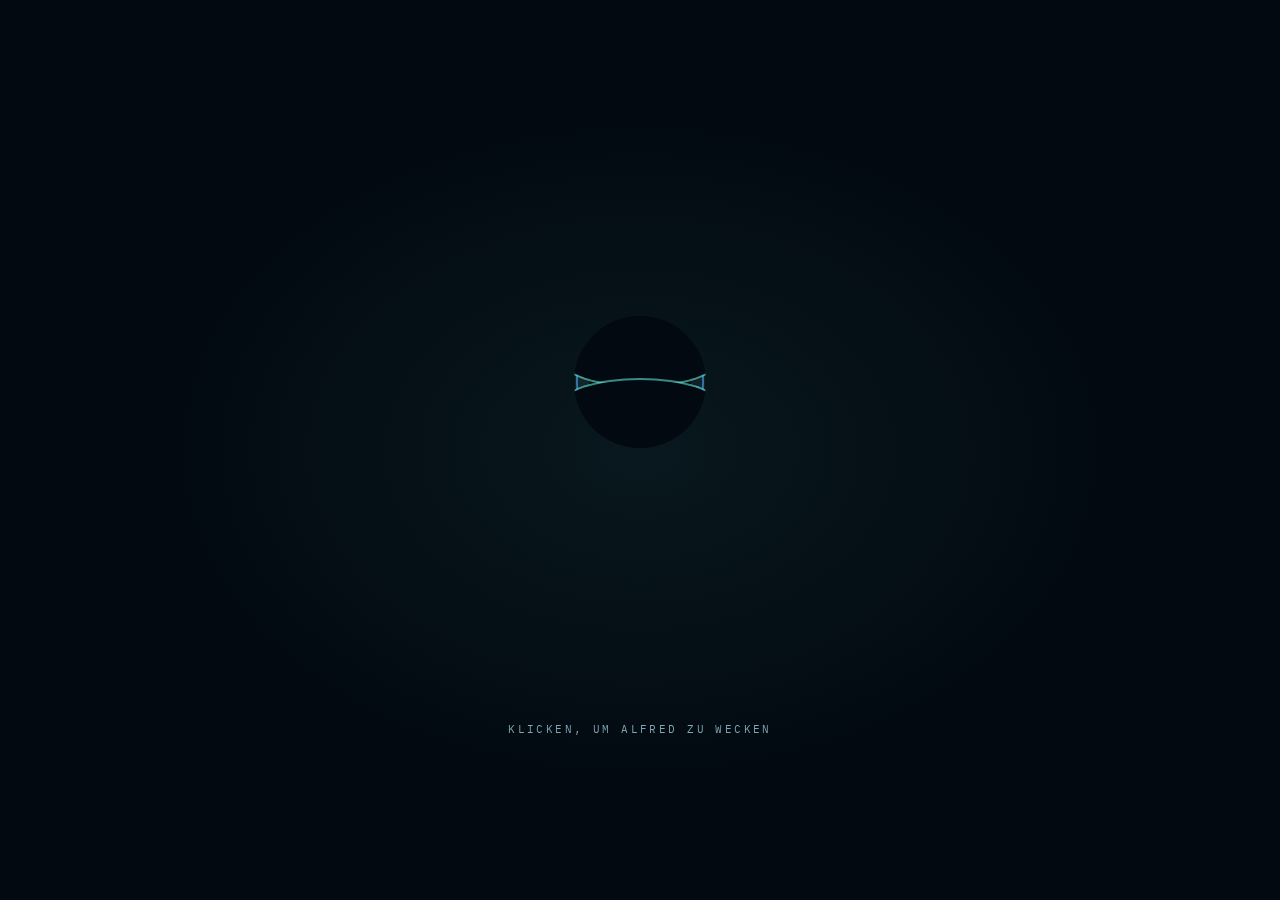
==== index.html @ bedf2b23 "App 2.9: Mails öffnen auf Android in der Gmail-App Co-Authored-By: Claude Opus 5.5 <noreply@anthropi" ====
<!doctype html><html lang="de"><head><meta charset="utf-8"><meta name="viewport" content="width=device-width,initial-scale=1,viewport-fit=cover"><title>Krogstad</title><meta name="theme-color" content="#02070b"><link rel="manifest" href="manifest.webmanifest"><link rel="icon" href="icon-192.png"><link rel="apple-touch-icon" href="icon-192.png"><link rel="preconnect" href="https://fonts.googleapis.com">
<link rel="preconnect" href="https://fonts.gstatic.com" crossorigin>
<link rel="stylesheet" href="https://fonts.googleapis.com/css2?family=Chakra+Petch:wght@500;600;700&family=IBM+Plex+Mono:wght@400;500;600&family=Figtree:wght@400;500;600;700&display=swap">
<style>
/* Layout: HUD "life OS" — sticky command bar, Nexus status core, then numbered panels (01 // …) stacked, two-up on wide screens */
:root{
  --bg:#020910; --panel:#05121C; --panel-2:#071A27; --line:#0F3445; --line-hi:#1F6F86;
  --fg:#D8F6FF; --muted:#7FA6B5; --dim:#3F6675;
  --cyan:#2EE6F5; --amber:#F2B544; --red:#FF5E6C; --violet:#A397FF; --green:#5BE38C; --blue:#3DA5FF;
  --font-display:"Chakra Petch","Arial Narrow",system-ui,sans-serif;
  --font-mono:"IBM Plex Mono",ui-monospace,Consolas,monospace;
  --font-body:"Figtree",system-ui,-apple-system,"Segoe UI",sans-serif;
  color-scheme:dark;
}
*{box-sizing:border-box}
html,body{background:var(--bg)}
body{color:var(--fg);font-family:var(--font-body);font-size:14.5px;line-height:1.45;padding-inline:16px;padding-block:0 56px;
  background:radial-gradient(900px 500px at 50% 8%,rgba(46,230,245,.10),transparent 65%),repeating-linear-gradient(0deg,rgba(46,230,245,.035) 0 1px,transparent 1px 32px),repeating-linear-gradient(90deg,rgba(46,230,245,.035) 0 1px,transparent 1px 32px),var(--bg)}
.wrap{max-width:1080px;margin:0 auto;display:flex;flex-direction:column;gap:18px}
.bar{position:sticky;top:env(safe-area-inset-top,0px);z-index:5;display:flex;align-items:center;gap:14px;padding-block:12px;background:linear-gradient(var(--bg) 70%,transparent);flex-wrap:wrap}
.logo{display:flex;align-items:center;gap:8px;font-family:var(--font-mono);font-size:12px;letter-spacing:.18em;color:var(--muted);text-transform:uppercase}
.logo b{font-family:var(--font-display);color:var(--fg);letter-spacing:.16em;font-size:15px}
.logo i{width:9px;height:9px;border-radius:50%;background:var(--cyan);box-shadow:0 0 10px var(--cyan);display:inline-block}
.nav{display:flex;gap:4px;overflow-x:auto;flex:1 1 auto;min-width:0}
.nav a{font-family:var(--font-mono);font-size:11px;letter-spacing:.14em;text-transform:uppercase;color:var(--muted);text-decoration:none;padding:6px 10px;border:1px solid transparent;border-radius:4px;white-space:nowrap}
.nav a:hover,.nav a:focus-visible{color:var(--fg);border-color:var(--line-hi);outline:none}
#jvOpen{padding-left:6px}.jarvis-btn{font-family:var(--font-mono);font-size:11px;letter-spacing:.16em;text-transform:uppercase;color:var(--cyan);background:rgba(95,225,214,.06);border:1px solid var(--line-hi);border-radius:999px;padding:7px 14px;cursor:pointer;display:flex;align-items:center;gap:8px}
.jarvis-btn i{width:7px;height:7px;border-radius:50%;background:var(--cyan);box-shadow:0 0 8px var(--cyan)}
.jarvis-btn:focus-visible,.btn:focus-visible,.chk:focus-visible{outline:2px solid var(--cyan);outline-offset:2px}
.clock{font-family:var(--font-display);font-size:20px;font-variant-numeric:tabular-nums;color:var(--cyan);margin-left:auto;text-shadow:0 0 10px rgba(46,230,245,.55);display:flex;align-items:center;gap:10px}
.clock small{font-family:var(--font-mono);font-size:10px;letter-spacing:.14em;color:var(--muted);text-shadow:none;text-align:right;line-height:1.2}
.clock big{font-size:30px;line-height:1}

/* Panel with HUD corner brackets */
.panel{position:relative;background:linear-gradient(180deg,rgba(7,26,39,.92),rgba(5,18,28,.92));border:1px solid var(--line);border-radius:4px;padding:16px;min-width:0;box-shadow:inset 0 0 24px rgba(46,230,245,.05),0 0 0 1px rgba(46,230,245,.02)}
.panel::before,.panel::after{content:"";position:absolute;width:16px;height:16px;border-color:var(--cyan);border-style:solid;pointer-events:none;opacity:.7}
.panel::before{top:-1px;left:-1px;border-width:1px 0 0 1px}
.panel::after{bottom:-1px;right:-1px;border-width:0 1px 1px 0}
.ph{display:flex;justify-content:space-between;align-items:baseline;gap:10px;margin-bottom:12px;flex-wrap:wrap}
.ph h2{margin:0;font-family:var(--font-mono);font-weight:500;font-size:11.5px;letter-spacing:.18em;text-transform:uppercase;color:var(--muted)}
.ph h2 span{color:var(--cyan);text-shadow:0 0 8px rgba(46,230,245,.6)}
.ph .meta{font-family:var(--font-mono);font-size:11px;letter-spacing:.08em;color:var(--dim);text-transform:uppercase}
.grid2{display:grid;grid-template-columns:repeat(2,minmax(0,1fr));gap:18px}
@media (max-width:820px){.grid2{grid-template-columns:1fr}}

/* Nexus */
.nexus{padding:0;overflow:hidden}
.nexus canvas{display:block;width:100%;height:min(520px,70vh)}
.nexus .legend{position:absolute;left:14px;bottom:12px;display:flex;flex-direction:column;gap:4px;font-family:var(--font-mono);font-size:10.5px;color:var(--muted);letter-spacing:.06em}
.nexus .legend div{display:grid;grid-template-columns:78px 80px 34px;align-items:center;gap:8px}
.meter{height:3px;background:var(--line);border-radius:2px;overflow:hidden}.meter b{display:block;height:100%;background:var(--cyan)}
@media (max-width:600px){.nexus .legend,.nexus .tag2{display:none}}
.nexus .tag{position:absolute;top:12px;left:14px;font-family:var(--font-mono);font-size:10.5px;letter-spacing:.16em;color:var(--dim);text-transform:uppercase}
.nexus .tag2{position:absolute;top:12px;right:14px;font-family:var(--font-mono);font-size:10.5px;letter-spacing:.12em;color:var(--dim);text-transform:uppercase;text-align:right}

/* Day */
.daynav{display:flex;gap:6px;overflow-x:auto;margin-bottom:12px}
.daynav button{flex:0 0 auto;font-family:var(--font-mono);font-size:11px;letter-spacing:.08em;border:1px solid var(--line);background:transparent;color:var(--muted);border-radius:4px;padding:5px 10px;cursor:pointer}
.daynav button[aria-pressed="true"]{color:var(--bg);background:var(--cyan);border-color:var(--cyan)}
.stats{display:grid;grid-template-columns:repeat(3,minmax(0,1fr));gap:8px;margin-bottom:12px}
.stat{border:1px solid var(--line);border-radius:4px;padding:8px 10px;min-width:0}
.stat .k{font-family:var(--font-mono);font-size:10px;letter-spacing:.14em;text-transform:uppercase;color:var(--dim)}
.stat .v{font-family:var(--font-display);font-size:22px;font-weight:600;font-variant-numeric:tabular-nums;white-space:nowrap;overflow:hidden;text-overflow:ellipsis}
.tl{list-style:none;margin:0;padding:0}
.tl li{display:grid;grid-template-columns:52px 10px minmax(0,1fr);gap:10px;position:relative}
.tl .t{font-family:var(--font-mono);font-size:12.5px;font-variant-numeric:tabular-nums;text-align:right;padding-top:9px;color:var(--fg)}
.tl .t span{display:block;color:var(--dim);font-size:11px}
.tl .r{position:relative}.tl .r::before{content:"";position:absolute;left:4px;top:0;bottom:0;width:1px;background:var(--line)}
.tl .r i{position:absolute;left:0;top:13px;width:9px;height:9px;border-radius:2px;transform:rotate(45deg);background:var(--c)}
.tl .c{margin:3px 0;padding:7px 10px;border:1px solid var(--line);border-left:2px solid var(--c);border-radius:4px;background:rgba(255,255,255,.015);min-width:0}
.tl .c b{font-weight:600}.tl .c div{font-size:12.5px;color:var(--muted)}
.tl li.past{opacity:.42}.tl li.off b{text-decoration:line-through;text-decoration-color:var(--red)}.tl li.off .c{opacity:.55}.tl li.sick .c{border-color:var(--red)}
.act{margin-top:8px;display:flex;flex-direction:column;gap:6px;border:1px solid var(--line,#1d3a44);border-left:2px solid var(--red);padding:8px 10px;background:rgba(255,80,80,.04);font-size:13px}.act .row-btns{display:flex;flex-wrap:wrap;gap:6px}.act input,.act textarea{width:100%;box-sizing:border-box;background:transparent;color:inherit;border:1px solid var(--line,#1d3a44);padding:6px;font:inherit}.act textarea{min-height:110px}.act .ast{opacity:.75;font-size:12px}.daybar{display:flex;flex-wrap:wrap;gap:8px;align-items:center;margin:10px 0}.daybar .badge{font-size:12px;letter-spacing:.08em;text-transform:uppercase;padding:3px 8px;border:1px solid currentColor}.tl li.now .c{border-color:var(--c);box-shadow:0 0 0 1px var(--c),0 0 18px -6px var(--c)}

/* Lists, todos, habits */
.cols{display:grid;grid-template-columns:repeat(3,minmax(0,1fr));gap:10px}
@media (max-width:640px){.cols{grid-template-columns:1fr}}
.colh{font-family:var(--font-mono);font-size:10.5px;letter-spacing:.14em;text-transform:uppercase;margin-bottom:6px;display:flex;align-items:center;gap:6px;color:var(--muted)}
.colh i{width:7px;height:7px;border-radius:50%;background:var(--c)}
.item{display:flex;gap:10px;align-items:flex-start;border:1px solid var(--line);border-left:2px solid var(--c,var(--line));border-radius:4px;padding:8px 10px;margin-bottom:6px;min-width:0}
.item .b{min-width:0;flex:1}.item .b div+div{font-size:12px;color:var(--muted)}
.item.done .b{opacity:.45;text-decoration:line-through}
.chk{flex:0 0 auto;width:18px;height:18px;border:1px solid var(--line-hi);border-radius:3px;background:transparent;cursor:pointer;display:grid;place-items:center;color:var(--bg);padding:0;margin-top:1px}
.chk[aria-checked="true"]{background:var(--green);border-color:var(--green)}
.chk[aria-checked="true"]::after{content:"";width:8px;height:4px;border:2px solid var(--bg);border-top:0;border-right:0;transform:rotate(-45deg) translate(1px,-1px)}
.empty{font-family:var(--font-mono);font-size:11.5px;color:var(--dim);border:1px dashed var(--line);border-radius:4px;padding:10px;text-align:center}
.st{flex:0 0 auto;font-family:var(--font-mono);font-size:10px;letter-spacing:.1em;text-transform:uppercase;padding:2px 7px;border-radius:3px;border:1px solid currentColor;margin-top:1px}
.st.offen{color:var(--muted)}.st.arbeit{color:var(--blue)}.st.du{color:var(--amber)}.st.fertig{color:var(--green)}
.prog{height:4px;background:var(--line);border-radius:2px;overflow:hidden;margin:6px 0 10px}.prog b{display:block;height:100%;background:var(--green);box-shadow:0 0 10px var(--green)}

/* Calendar */
.cal{display:grid;grid-template-columns:minmax(0,1.4fr) minmax(0,1fr);gap:16px}
@media (max-width:820px){.cal{grid-template-columns:1fr}}
.month{display:grid;grid-template-columns:repeat(7,minmax(0,1fr));gap:4px}
.month .dh{font-family:var(--font-mono);font-size:10px;letter-spacing:.12em;color:var(--dim);text-align:center;padding-bottom:2px}
.month .d{min-height:46px;border:1px solid var(--line);border-radius:3px;padding:3px 4px;font-family:var(--font-mono);font-size:10.5px;color:var(--muted);min-width:0;overflow:hidden}
.month .d.out{opacity:.3}.month .d.today{border-color:var(--cyan);box-shadow:inset 0 0 0 1px var(--cyan);color:var(--fg)}
.month .d .e{display:block;margin-top:2px;height:4px;border-radius:2px;background:var(--c)}
.mnav{display:flex;align-items:center;gap:6px;font-family:var(--font-mono);font-size:11px;letter-spacing:.14em;color:var(--fg);text-transform:uppercase}
.btn{font-family:var(--font-mono);font-size:11px;background:transparent;color:var(--muted);border:1px solid var(--line);border-radius:4px;padding:4px 9px;cursor:pointer}
.ww .item b{font-family:var(--font-mono);font-size:11.5px;color:var(--cyan);font-weight:500;display:block}

/* YouTube */
.wrap[hidden],.lock[hidden]{display:none!important}
.lock{position:fixed;inset:0;z-index:50;display:flex;align-items:center;justify-content:center;padding:16px;background:radial-gradient(ellipse at center,rgba(95,225,214,.08),transparent 60%),var(--bg,#02070b)}
.lock form{width:min(380px,100%);display:flex;flex-direction:column;gap:12px;border:1px solid var(--line-hi);padding:26px 22px;background:rgba(5,20,26,.85);position:relative}
.lock .ring{width:86px;height:86px;margin:0 auto 6px;border-radius:50%;border:2px dashed var(--cyan);animation:spin 14s linear infinite;box-shadow:0 0 30px -8px var(--cyan)}
@keyframes spin{to{transform:rotate(360deg)}}@media (prefers-reduced-motion:reduce){.lock .ring{animation:none}}
.lock h1{font-family:var(--font-mono);font-size:12px;letter-spacing:.22em;text-transform:uppercase;color:var(--cyan);margin:0;text-align:center;font-weight:500}
.lock p{margin:0;text-align:center;font-size:14px;opacity:.85}
.lock input{background:transparent;border:1px solid var(--line-hi);color:inherit;padding:10px 12px;font:inherit;font-size:16px;letter-spacing:.1em}
.lock input:focus{outline:none;border-color:var(--cyan);box-shadow:0 0 0 1px var(--cyan)}
.lock label{font-size:12px;opacity:.8;display:flex;flex-direction:column;gap:4px}#lockQ[hidden]{display:none!important}
.lock .lmsg{min-height:1.2em;font-size:12px;text-align:center;color:var(--red)}
.lock .jarvis-btn{justify-content:center}
.ar-top{display:grid;grid-template-columns:repeat(4,minmax(0,1fr));gap:10px;margin-bottom:14px}@media (max-width:640px){.ar-top{grid-template-columns:repeat(2,minmax(0,1fr))}}
.ar-tab{width:100%;border-collapse:collapse;font-size:13px}.ar-tab th{text-align:left;font-family:var(--font-mono);font-size:10px;letter-spacing:.12em;text-transform:uppercase;color:var(--muted);font-weight:500;padding:6px 8px;border-bottom:1px solid var(--line-hi)}
.ar-tab td{padding:7px 8px;border-bottom:1px solid var(--line);vertical-align:top}.ar-tab td.n{font-family:var(--font-mono);text-align:right;white-space:nowrap}.ar-tab .up{color:var(--green)}.ar-tab .dn{color:var(--red)}
.ar-tab tr.sh td{opacity:.55}.ar-wrap{overflow-x:auto}.ar-tr{display:flex;flex-direction:column;gap:4px;margin-top:10px;font-size:12.5px}.ar-tr div{border-left:2px solid var(--c);padding:3px 8px}
.ar-tr small{font-family:var(--font-mono);color:var(--muted);margin-right:6px}
.vids{margin-top:18px;display:flex;flex-direction:column;gap:14px}
.trend{display:grid;grid-template-columns:repeat(3,minmax(0,1fr));gap:10px}
@media (max-width:640px){.trend{grid-template-columns:1fr}}
.trend a{display:block;border:1px solid var(--line);border-left:2px solid var(--c);padding:10px 12px;color:inherit;text-decoration:none;background:rgba(255,255,255,.015)}
.trend a:hover{border-color:var(--c)}.trend b{display:block;font-size:14px;margin:4px 0 6px;line-height:1.3}
.trend .kp{font-family:var(--font-mono);font-size:11px;letter-spacing:.08em;color:var(--c)}
.fmt{display:grid;grid-template-columns:repeat(2,minmax(0,1fr));gap:10px}
.vfilter{display:flex;flex-wrap:wrap;gap:6px;align-items:center}
.vfilter button[aria-pressed="true"]{border-color:var(--cyan);color:var(--cyan)}
.vlist{display:flex;flex-direction:column;gap:4px;list-style:none;margin:0;padding:0}
.vlist li a{display:grid;grid-template-columns:minmax(0,1fr) 92px;gap:4px 12px;align-items:center;padding:6px 8px;color:inherit;text-decoration:none;border:1px solid transparent}
.vlist li a:hover{border-color:var(--line)}
.vlist .vt{font-size:13px;white-space:nowrap;overflow:hidden;text-overflow:ellipsis}
.vlist .vn{font-family:var(--font-mono);font-size:12px;text-align:right}
.vlist .vb{grid-column:1/-1;height:4px;background:rgba(255,255,255,.05);position:relative}
.vlist .vb i{position:absolute;left:0;top:0;bottom:0;background:var(--c)}
.vlist .vm{grid-column:1/-1;font-size:11px;opacity:.6;font-family:var(--font-mono);letter-spacing:.04em}
.yt{display:grid;grid-template-columns:repeat(4,minmax(0,1fr));gap:10px}
@media (max-width:640px){.yt{grid-template-columns:repeat(2,minmax(0,1fr))}}
.big{font-family:var(--font-display);font-size:28px;font-weight:600;font-variant-numeric:tabular-nums;line-height:1.1}
.up{color:var(--green)}
.spark{width:100%;height:120px;display:block;margin-top:10px}
.nc{display:flex;flex-direction:column;gap:6px}
.nc p{margin:0;color:var(--muted);font-size:13px}

/* Alfred */
.jv{position:fixed;inset:auto 16px calc(16px + env(safe-area-inset-bottom,0px)) auto;width:min(420px,calc(100vw - 32px));z-index:10;display:flex;flex-direction:column;max-height:min(560px,75vh)}
.jv[hidden]{display:none}
.jv .log{overflow-y:auto;display:flex;flex-direction:column;gap:8px;margin-bottom:10px;min-height:60px}
.msg{font-size:13.5px;padding:8px 10px;border-radius:4px;border:1px solid var(--line);white-space:pre-wrap}
.msg.me{align-self:flex-end;border-color:var(--line-hi);background:rgba(95,225,214,.06)}
.msg.ai{border-left:2px solid var(--cyan)}
.jv form{display:flex;gap:8px}
.jv input{flex:1;min-width:0;font:inherit;background:var(--bg);color:var(--fg);border:1px solid var(--line-hi);border-radius:4px;padding:8px 10px}
.note{font-family:var(--font-mono);font-size:10.5px;color:var(--dim);letter-spacing:.04em}
@media (prefers-reduced-motion:reduce){*{animation:none!important;transition:none!important}}

.logo{text-decoration:none}
.nav a[aria-current="page"]{color:var(--cyan);border-color:var(--line-hi);background:rgba(46,230,245,.06)}
.view{display:flex;flex-direction:column;gap:18px}
section.view{display:block}
.view.grid2{display:grid}
.nexus canvas{cursor:grab;touch-action:none}
.nexus canvas:focus-visible{outline:2px solid var(--cyan);outline-offset:-2px}
.nexus .hint{position:absolute;right:14px;bottom:12px;font-family:var(--font-mono);font-size:10px;letter-spacing:.12em;color:var(--dim);text-transform:uppercase}
.eye{display:block;flex:none}.briefrow{display:flex;gap:16px;align-items:flex-start}.jvhead{display:flex;align-items:center;gap:10px}
.brief .brieftext{font-size:15.5px;line-height:1.6;white-space:pre-wrap;max-width:68ch;border-left:2px solid var(--cyan);padding-left:14px;text-shadow:0 0 18px rgba(46,230,245,.08)}
.row-btns{display:flex;gap:8px;flex-wrap:wrap;align-items:center;margin-top:10px}
a.btn{text-decoration:none;display:inline-block}
.quick{display:grid;grid-template-columns:repeat(4,minmax(0,1fr));gap:10px}
@media (max-width:640px){.quick{grid-template-columns:repeat(2,minmax(0,1fr))}}
.tile{position:relative;display:block;text-decoration:none;color:var(--fg);border:1px solid var(--line);border-radius:4px;padding:10px 12px;background:rgba(7,26,39,.85);min-width:0}
.tile:hover,.tile:focus-visible{border-color:var(--cyan);outline:none;box-shadow:0 0 16px -6px var(--cyan)}
.tile .k{font-family:var(--font-mono);font-size:10px;letter-spacing:.14em;text-transform:uppercase;color:var(--dim)}
.tile .v{font-family:var(--font-display);font-size:18px;font-weight:600;white-space:nowrap;overflow:hidden;text-overflow:ellipsis}
.mail .b b{font-family:var(--font-mono);font-size:11.5px;color:var(--cyan);font-weight:500;display:block}
.mail .subj{color:var(--fg)!important;font-weight:600;font-size:14px!important}
.draft{margin-top:10px}
.draft textarea{width:100%;font:inherit;font-size:13.5px;background:var(--bg);color:var(--fg);border:1px solid var(--line-hi);border-radius:4px;padding:8px 10px;resize:vertical}
.btn:disabled,.jarvis-btn:disabled{opacity:.5;cursor:default}

.nexus .hint{display:flex;align-items:center;gap:8px}
/* ===== Leben: Symbole, Animationen, Alfred-Leiste ===== */
html{overflow-x:clip}
.ico{width:16px;height:16px;flex:none;vertical-align:-3px}
.nav a{display:inline-flex;align-items:center;gap:7px}.nav a .ni{width:14px;height:14px;opacity:.75}.nav a[aria-current="page"] .ni{opacity:1;filter:drop-shadow(0 0 4px var(--cyan))}
.ph h2 .hi{width:15px;height:15px;color:var(--cyan);margin:0 4px;vertical-align:-2px;filter:drop-shadow(0 0 4px rgba(46,230,245,.5))}
/* Kopfzeile: fliessend über die ganze Breite statt Block */
.bar{background:none!important;isolation:isolate}
.bar::before{content:"";position:absolute;inset:0 -100vw;z-index:-1;background:linear-gradient(180deg,rgba(2,8,13,.97),rgba(3,12,18,.9));-webkit-backdrop-filter:blur(12px);backdrop-filter:blur(12px);border-bottom:1px solid rgba(46,230,245,.14);box-shadow:0 10px 30px -18px rgba(46,230,245,.35)}
.bar::after{content:"";position:absolute;left:-100vw;right:-100vw;bottom:-1px;height:1px;background:linear-gradient(90deg,transparent,rgba(46,230,245,.55) 30%,rgba(46,230,245,.55) 70%,transparent);opacity:.6;animation:barscan 9s ease-in-out infinite}
@keyframes barscan{0%,100%{opacity:.25}50%{opacity:.75}}
/* Tagesplan-Bilder */
.tl .c.has-illu{position:relative;padding-right:66px}
.illu{position:absolute;right:10px;top:50%;transform:translateY(-50%);width:46px;height:38px;color:var(--c,var(--cyan));opacity:.8;overflow:visible}
.tl li.past .illu *{animation-play-state:paused!important}
.illu .zz text{animation:zz 3s ease-in-out infinite;opacity:0}.illu .z2{animation-delay:.6s!important}.illu .z3{animation-delay:1.2s!important}
@keyframes zz{0%{opacity:0;transform:translate(0,4px)}30%{opacity:1}100%{opacity:0;transform:translate(4px,-6px)}}
.illu .arm{transform-origin:13px 17px;animation:type .45s ease-in-out infinite alternate}@keyframes type{to{transform:rotate(9deg)}}
.illu .code{stroke-dasharray:10;animation:code 1.6s linear infinite}@keyframes code{from{stroke-dashoffset:20}to{stroke-dashoffset:0}}
.illu .lift{transform-origin:24px 20px;animation:lift 1.4s ease-in-out infinite}@keyframes lift{0%,100%{transform:scaleY(1)}50%{transform:scaleY(.62)}}
.illu .rise{animation:rise 3.2s ease-in-out infinite}@keyframes rise{0%,100%{transform:translateY(3px)}50%{transform:translateY(-3px)}}
.illu .steam{animation:steam 2.4s ease-in-out infinite;opacity:.2}.illu .s2{animation-delay:.5s!important}.illu .s3{animation-delay:1s!important}@keyframes steam{50%{opacity:1;transform:translateY(-2px)}}
.illu .ride{animation:ride .5s ease-in-out infinite alternate}@keyframes ride{to{transform:translateY(-1px)}}
.illu .rail,.illu .road{stroke-dasharray:4 6;animation:road .6s linear infinite}@keyframes road{to{stroke-dashoffset:-10}}
.illu .tassel{transform-origin:42px 15px;animation:tassel 2.2s ease-in-out infinite}@keyframes tassel{50%{transform:rotate(14deg)}}
.illu .pulse{stroke-dasharray:40;animation:pulse 1.8s linear infinite}@keyframes pulse{from{stroke-dashoffset:40}to{stroke-dashoffset:-40}}
.illu .page{transform-origin:24px 10px;animation:page 3s ease-in-out infinite}@keyframes page{50%{transform:scaleX(-1)}}
.illu .merc{stroke-dasharray:14;animation:merc 2.4s ease-in-out infinite;color:var(--red)}@keyframes merc{0%,100%{stroke-dashoffset:9}50%{stroke-dashoffset:0}}
.illu .tw{animation:tw 1.8s ease-in-out infinite}.illu .t2{animation-delay:.9s!important}@keyframes tw{50%{opacity:.25;transform:scale(.9)}}
.illu .dot{animation:dot 2s ease-in-out infinite}@keyframes dot{50%{opacity:.3}}
.illu.big{position:static;transform:none;width:120px;height:60px;display:block;margin:0 auto 10px}
.illu .wave{stroke-dasharray:6 4;animation:road 1s linear infinite;opacity:.6}.illu .oar{transform-origin:46px 22px;animation:oar 1.8s ease-in-out infinite}@keyframes oar{50%{transform:rotate(-22deg)}}
.empty.empty-illu{text-align:center;color:var(--cyan)}
/* To-do-Symbole */
.item .ti{width:18px;height:18px;color:var(--c,var(--cyan));margin-top:2px;opacity:.9}
/* Bots als Tiere */
.pet{display:inline-block;position:relative;font-size:17px;margin-right:6px;line-height:1;vertical-align:-2px}
.pet.happy{animation:hop 1.1s ease-in-out infinite}.pet.sad{animation:droop 2.6s ease-in-out infinite;filter:saturate(.6)}.pet.calm{animation:breathe2 3.4s ease-in-out infinite}
.pet .fx{position:absolute;font-style:normal;font-size:10px;right:-7px;top:-6px}.pet.sad .fx{animation:drop 1.6s ease-in infinite}
@keyframes hop{0%,100%{transform:translateY(0)}40%{transform:translateY(-4px) rotate(-6deg)}60%{transform:translateY(0) rotate(4deg)}}
@keyframes droop{0%,100%{transform:rotate(0)}50%{transform:rotate(-8deg) translateY(1px)}}
@keyframes breathe2{50%{transform:scale(1.06)}}
@keyframes drop{0%{transform:translateY(0);opacity:1}100%{transform:translateY(8px);opacity:0}}
.pet.big{font-size:26px;margin:0}
/* YouTube-Knöpfe */
.ytbtns{margin:0 0 12px}.ytgo{display:inline-flex;gap:8px;text-decoration:none}.ytgo .ico{color:var(--red)}
/* Alfred-Leiste rechts */
.side{display:none}
@media (min-width:1180px){
 .wrap{max-width:1580px;padding-left:28px;padding-right:388px;box-sizing:border-box}
 .bar{margin-right:-360px}
 .side{display:flex;flex-direction:column;gap:12px;position:fixed;top:86px;right:max(24px,calc((100vw - 1580px)/2 + 24px));width:336px;max-height:calc(100vh - 116px);overflow-y:auto;padding-bottom:12px;z-index:3}
 body[data-view="home"] .wrap{padding-right:28px}body[data-view="home"] .side{display:none}body[data-view="home"] .bar{margin-right:0}
}
.logo{font-size:0!important;gap:8px}.logo b{font-size:15px}
@media (min-width:1180px){.bar{flex-wrap:nowrap!important}.nav a{padding:6px 8px}.bar .nav{flex:1 1 auto;min-width:0}.bar .clock{flex:none}#jvOpen{flex:none;padding:7px 12px}#lockNow{flex:none}
 .nexus canvas{height:min(700px,72vh)!important}}
.ar-tab td:nth-child(2){white-space:nowrap}
@media (max-width:600px){.ar-top .v{font-size:17px!important;white-space:normal!important}}
.s-top{display:flex;align-items:center;gap:14px;padding:14px;border:1px solid var(--line-hi);border-radius:6px;background:radial-gradient(ellipse at 20% 50%,rgba(46,230,245,.12),transparent 70%),rgba(5,18,28,.92);cursor:pointer;transition:box-shadow .3s}
.s-top:hover{box-shadow:0 0 24px -8px var(--cyan)}
.s-k{font-family:var(--font-mono);font-size:10px;letter-spacing:.18em;text-transform:uppercase;color:var(--muted)}
.s-g{font-family:var(--font-display);font-size:17px;color:var(--fg)}
.s-v{font-family:var(--font-display);font-size:16px;color:var(--fg);line-height:1.25}
.s-n{font-size:12px;color:var(--muted)}
.s-next{position:relative;display:flex;align-items:center;gap:12px;padding:12px 14px;border:1px solid var(--line);border-left:2px solid var(--cyan);border-radius:6px;background:rgba(5,18,28,.85);text-decoration:none;color:inherit}
.s-next .illu{position:static;transform:none;width:52px;height:42px;color:var(--cyan)}
.s-grid{display:grid;grid-template-columns:1fr 1fr;gap:10px}
.s-card{display:flex;align-items:center;gap:10px;padding:11px;border:1px solid var(--line);border-radius:6px;background:rgba(5,18,28,.85);text-decoration:none;color:inherit;transition:border-color .2s,transform .2s}
.s-card:hover{border-color:var(--line-hi);transform:translateY(-1px)}
.s-card .ring{width:34px;height:34px;flex:none}.s-card .s-v{font-size:14px}.s-card .s-ico{width:26px;height:26px;color:var(--cyan)}
.s-week{padding:12px;border:1px solid var(--line);border-radius:6px;background:rgba(5,18,28,.85)}
.s-days{display:grid;grid-template-columns:repeat(7,1fr);gap:4px;margin-top:8px}
.s-day{display:flex;flex-direction:column;align-items:center;gap:2px;padding:6px 0;border:1px solid transparent;border-radius:5px;text-decoration:none;color:var(--fg)}
.s-day small{font-family:var(--font-mono);font-size:9.5px;color:var(--muted)}.s-day b{font-family:var(--font-display);font-size:15px}
.s-day.on{border-color:var(--cyan);box-shadow:0 0 12px -6px var(--cyan)}.s-day.free b{color:var(--green)}
.s-day .dots{display:flex;gap:2px;min-height:5px}.s-day .dots i{width:5px;height:5px;border-radius:50%}
.s-ask{justify-content:center;display:flex;gap:8px}
@media (prefers-reduced-motion:reduce){.illu *,.pet,.bar::after{animation:none!important}}
</style><style>
html,body{overscroll-behavior-y:none;overflow-x:hidden}
@media (max-width:820px){.bar::before,.bar::after{left:0!important;right:0!important}}
#stand .gbtn{margin-left:8px;padding:3px 10px;font-size:10.5px}#stand .gl{color:var(--green)}
#gBox input{background:transparent;border:1px solid var(--line-hi);color:inherit;padding:9px 10px;font-size:14px}
[hidden]{display:none!important}
.pwmask{-webkit-text-security:disc;text-security:disc}
.lock input{background:transparent;border:1px solid var(--line-hi);color:inherit;padding:10px 12px;font:inherit;font-size:16px}
#keyBox input,#jvKey input{background:transparent;border:1px solid var(--line-hi);color:inherit;padding:9px 10px;font-size:16px}
#jvKey{margin:0 0 10px}
.bar{background:rgba(2,7,11,.94);-webkit-backdrop-filter:blur(10px);backdrop-filter:blur(10px);border-bottom:1px solid var(--line);box-shadow:0 8px 18px -10px rgba(0,0,0,.8)}
.jv{background:var(--bg,#02070b);box-shadow:0 0 0 1px var(--line-hi),0 18px 60px rgba(0,0,0,.7)}
@media (max-width:600px){
 .bar{gap:8px;padding-block:8px}
 .ar-top .v{font-size:19px;white-space:nowrap}
 .stats .v{font-size:17px;white-space:normal;overflow:visible;text-overflow:clip;line-height:1.2}
 .ar-top{grid-template-columns:repeat(2,minmax(0,1fr))}
 .ar-tab{font-size:12.5px}.ar-tab td,.ar-tab th{padding:7px 5px}
 .ar-tab td b{white-space:nowrap}
 .ar-wrap{overflow-x:auto;-webkit-overflow-scrolling:touch}
}
/* Scrollbalken im Krogstad-Stil */
*{scrollbar-width:thin;scrollbar-color:rgba(95,225,214,.45) transparent}
::-webkit-scrollbar{width:6px;height:4px}
::-webkit-scrollbar-track{background:transparent}
::-webkit-scrollbar-thumb{background:linear-gradient(180deg,rgba(95,225,214,.55),rgba(70,175,255,.35));border-radius:6px;box-shadow:0 0 6px rgba(95,225,214,.5)}
::-webkit-scrollbar-thumb:hover{background:var(--cyan)}
::-webkit-scrollbar-corner{background:transparent}
.nav,.daynav,.vfilter{scrollbar-width:none}.nav::-webkit-scrollbar,.daynav::-webkit-scrollbar,.vfilter::-webkit-scrollbar{display:none}
.ar-wrap{scrollbar-width:thin}
/* Start-Animation */
.splash{position:fixed;inset:0;z-index:80;display:flex;flex-direction:column;align-items:center;justify-content:center;gap:14px;background:radial-gradient(ellipse at center,rgba(95,225,214,.07),transparent 55%),var(--bg,#02070b);transition:opacity .6s ease,filter .6s ease;cursor:pointer}
.splash.out{opacity:0;filter:blur(6px);pointer-events:none}
.sp-eye{position:relative;width:132px;height:132px;border-radius:50%;overflow:hidden;filter:drop-shadow(0 0 0 transparent);transition:filter 1.2s ease}
.splash.open .sp-eye{filter:drop-shadow(0 0 22px rgba(95,225,214,.45))}
.sp-eye .lid{position:absolute;left:-10%;width:120%;height:52%;background:var(--bg,#02070b);transition:transform 1s cubic-bezier(.65,0,.25,1)}
.sp-eye .lid.top{top:0;border-radius:0 0 50% 50%/0 0 38% 38%;transform-origin:top;box-shadow:0 2px 0 rgba(95,225,214,.6)}
.sp-eye .lid.bot{bottom:0;border-radius:50% 50% 0 0/38% 38% 0 0;transform-origin:bottom;box-shadow:0 -2px 0 rgba(95,225,214,.6)}
.splash.open .lid.top{transform:translateY(-100%)}.splash.open .lid.bot{transform:translateY(100%)}
.sp-title{font-family:var(--font-display);font-size:30px;letter-spacing:.42em;color:var(--fg);margin-left:.42em;opacity:0;transform:translateY(8px);transition:all .8s ease;text-shadow:0 0 18px rgba(95,225,214,.35)}
.sp-by{font-family:var(--font-mono);font-size:11px;letter-spacing:.22em;text-transform:uppercase;color:var(--muted);opacity:0;transition:opacity .8s ease}
.sp-hello{min-height:1.4em;font-family:var(--font-mono);font-size:14px;letter-spacing:.08em;color:var(--cyan);margin-top:14px}
.splash.t1 .sp-title{opacity:1;transform:none;letter-spacing:.3em;margin-left:.3em}.splash.t2 .sp-by{opacity:1}
/* Kopfzeile Handy */
.mright{display:none}
.mmenu[hidden]{display:none!important}
@media (max-width:820px){
 .bar{flex-wrap:nowrap;justify-content:space-between;padding-block:10px;margin-inline:calc(50% - 50vw);padding-inline:calc(50vw - 50% + 2px);margin-top:calc(-1 * env(safe-area-inset-top,0px));padding-top:calc(10px + env(safe-area-inset-top,0px));border-radius:0}
 .bar .nav,.bar .clock,#jvOpen,#lockNow{display:none!important}
 .logo{font-size:0;gap:8px}.logo b{font-size:15px}
 .mright{display:flex;align-items:center;gap:10px}
 .mclock{display:flex;flex-direction:column;align-items:flex-end;line-height:1.05;font-family:var(--font-mono)}
 .mclock small{white-space:nowrap;font-size:9.5px;letter-spacing:.14em;color:var(--muted);text-transform:uppercase}
 .mclock b{font-family:var(--font-display);font-size:19px;color:var(--cyan);text-shadow:0 0 10px rgba(95,225,214,.45);font-weight:600}
}
.mbtn{width:42px;height:42px;border-radius:50%;border:1px solid var(--line-hi);background:rgba(95,225,214,.06);display:grid;place-items:center;padding:0;cursor:pointer}
.burger{display:flex;flex-direction:column;justify-content:center;align-items:center;gap:4px}
.burger i{display:block;width:16px;height:1.5px;background:var(--cyan);transition:transform .25s ease,opacity .2s}
.burger.x i:nth-child(1){transform:translateY(5.5px) rotate(45deg)}.burger.x i:nth-child(2){opacity:0}.burger.x i:nth-child(3){transform:translateY(-5.5px) rotate(-45deg)}
/* Menü über den ganzen Bildschirm */
.mmenu{position:fixed;inset:0;z-index:70;display:flex;flex-direction:column;gap:14px;padding:calc(12px + env(safe-area-inset-top,0px)) 18px calc(18px + env(safe-area-inset-bottom,0px));overflow-y:auto;
 background:radial-gradient(ellipse at 50% 0%,rgba(95,225,214,.10),transparent 60%),var(--bg,#02070b);opacity:0;transform:scale(1.03);transition:opacity .25s ease,transform .25s ease}
.mmenu.on{opacity:1;transform:none}
.mhead{display:flex;align-items:center;justify-content:space-between;padding-bottom:6px;border-bottom:1px solid var(--line)}
.mlogo{display:flex;align-items:center;gap:8px}.mlogo b{font-family:var(--font-display);letter-spacing:.16em;font-size:15px;color:var(--fg)}
.mgrid{display:grid;grid-template-columns:1fr 1fr;gap:10px;flex:1;align-content:start}
.mgrid a{display:flex;flex-direction:column;justify-content:space-between;gap:14px;min-height:84px;padding:14px;border:1px solid var(--line);color:var(--fg);text-decoration:none;font-family:var(--font-mono);font-size:13px;letter-spacing:.16em;text-transform:uppercase;background:rgba(95,225,214,.03);transition:border-color .2s,background .2s}
.mgrid a small{color:var(--muted);font-size:10.5px}
.mgrid .mt{display:flex;justify-content:space-between;align-items:center}.mgrid .mi{width:24px;height:24px;color:var(--cyan);opacity:.85}
.mgrid a:active{background:rgba(95,225,214,.12)}
.mgrid a[aria-current=page]{border-color:var(--cyan);color:var(--cyan);box-shadow:inset 3px 0 0 var(--cyan),0 0 18px -8px var(--cyan)}
.mgrid a.malfred{border-color:var(--line-hi);color:var(--cyan)}
.mrow{display:flex;justify-content:flex-end}
.volbox{display:flex;flex-direction:column;gap:10px;padding:12px 0;border-top:1px solid var(--line)}
.vol{display:grid;grid-template-columns:110px 1fr 48px;align-items:center;gap:10px;font-family:var(--font-mono);font-size:11px;letter-spacing:.14em;text-transform:uppercase;color:var(--muted)}
.vol b{color:var(--cyan);font-weight:500;text-align:right}
.vol input{-webkit-appearance:none;appearance:none;height:3px;background:var(--line-hi);border-radius:3px;outline:none}
.vol input::-webkit-slider-thumb{-webkit-appearance:none;width:18px;height:18px;border-radius:50%;background:var(--bg,#02070b);border:2px solid var(--cyan);box-shadow:0 0 10px var(--cyan)}
.vol input::-moz-range-thumb{width:16px;height:16px;border-radius:50%;background:var(--bg,#02070b);border:2px solid var(--cyan)}
/* Start: Alfred schläft, bis man antippt (nur wenn Ton an) */
.sp-wake{font-family:var(--font-mono);font-size:11px;letter-spacing:.22em;text-transform:uppercase;color:var(--muted);opacity:0;transition:opacity .6s ease;position:absolute;bottom:18%}
.splash.wait .sp-wake{opacity:1;animation:breathe 2.4s ease-in-out infinite}
.splash.wait .sp-eye{animation:breathe 2.4s ease-in-out infinite}

.sp-wake .tw-c{display:none}@media (pointer:fine){.sp-wake .tw-t{display:none}.sp-wake .tw-c{display:inline}}
.vol.fsrow input{justify-self:start;width:20px;height:20px;accent-color:var(--cyan)}
.appver{text-align:center;font-family:var(--font-mono);font-size:9.5px;letter-spacing:.18em;text-transform:uppercase;color:var(--dim,var(--muted));opacity:.7}
@keyframes breathe{0%,100%{opacity:.55}50%{opacity:1}}
</style></head><body>
<div class="splash" id="splash" aria-hidden="true">
  <div class="sp-eye"><canvas class="eye" data-size="132"></canvas><i class="lid top"></i><i class="lid bot"></i></div>
  <div class="sp-title">KROGSTAD</div>
  <div class="sp-by">erschaffen von Kilian Krogstad</div>
  <div class="sp-hello" id="spHello"></div>
  <div class="sp-wake"><span class="tw-t">Antippen</span><span class="tw-c">Klicken</span>, um Alfred zu wecken</div>
</div>
<div class="lock" id="lock"><form id="lockForm" autocomplete="off"><canvas class="eye" id="eyeLock" data-size="104" style="margin:0 auto 4px" aria-hidden="true"></canvas><h1>Alfred · Identifikation</h1><p id="lockTxt">Einen Moment, Sir …</p><input type="text" class="pwmask" id="lockPw" autocomplete="off" autocapitalize="off" autocorrect="off" spellcheck="false" placeholder="Passwort" aria-label="Passwort"><button class="jarvis-btn" type="submit" id="lockBtn"><i></i>Entsperren</button><div class="lmsg" id="lockMsg" role="status"></div></form></div>
<div class="wrap" hidden>
  <div class="bar">
    <a class="logo" href="#home" aria-label="Startseite"><canvas class="eye" data-size="20" aria-hidden="true"></canvas><b>KROGSTAD</b>// OS</a>
    <nav class="nav" id="nav" aria-label="Bereiche">
      <a href="#home">Core</a><a href="#heute">Heute</a><a href="#todos">To-dos</a><a href="#kalender">Kalender</a><a href="#nachrichten">Nachrichten</a><a href="#ziele">Ziele</a><a href="#youtube">YouTube</a><a href="#training">Training</a><a href="#finanzen">Finanzen</a>
    </nav>
    <span class="clock"><span><big id="dnum">--</big></span><small id="dtxt">–</small><span id="clock">--:--</span><small id="dzone">ZÜRICH<br>–</small></span>
    <button class="jarvis-btn" id="jvOpen" type="button"><canvas class="eye" data-size="18" aria-hidden="true"></canvas>Alfred starten</button><button class="btn" id="lockNow" type="button" aria-label="App sperren">Sperren</button>
  </div>
  <p class="note" id="stand" style="margin:0 0 8px">–</p>

  <!-- HOME -->
  <div class="view" data-view="home">
    <section class="panel nexus" aria-label="Core">
      <div class="tag">// Alfred · Core</div>
      <div class="tag2" id="nexusMeta">Kalender · lädt</div>
      <canvas id="nexus" tabindex="0" aria-label="Graph deiner Bereiche und Einträge: Knoten ziehen, Rad oder zwei Finger zoomen, antippen öffnet"></canvas>
      <div class="legend" id="legend"></div>
      <div class="hint">Ziehen · Zoomen · Antippen öffnet <button class="btn" type="button" id="graphReset">Ansicht zurücksetzen</button></div>
    </section>
    <section class="panel brief" aria-labelledby="hb">
      <div class="ph"><h2 id="hb"><span>◆</span> // Alfred · <span style="color:var(--fg)" id="briefKind">Briefing</span></h2><div class="meta" id="briefMeta">–</div></div>
      <div class="briefrow"><canvas class="eye" id="eyeBrief" data-size="56" aria-hidden="true"></canvas><div class="brieftext" id="brief">Einen Moment, Sir …</div></div>
      <div class="row-btns"><button class="btn" type="button" id="briefNew">Neu erstellen</button></div>
    </section>
    <div class="quick" id="quick"></div>
  </div>

  <!-- HEUTE -->
  <section class="panel view" data-view="heute" aria-labelledby="h1">
    <div class="ph"><h2 id="h1"><span>01</span> // Heute · <span style="color:var(--fg)" id="dayName">–</span></h2><div class="meta" id="calState">Kalender lädt</div></div>
    <nav class="daynav" id="daynav" aria-label="Tag wählen"></nav>
    <div class="stats" id="stats"></div>
    <ol class="tl" id="timeline"></ol>
  </section>

  <!-- TODOS -->
  <section class="panel view" data-view="todos" aria-labelledby="h2">
    <div class="ph"><h2 id="h2"><span>02</span> // To-dos</h2><div class="meta" id="todoMeta">–</div></div>
    <div class="cols" id="todoCols"></div>
  </section>

  <!-- KALENDER -->
  <section class="panel view" data-view="kalender" aria-labelledby="h3">
    <div class="ph"><h2 id="h3"><span>03</span> // Kalender</h2>
      <div class="mnav"><button class="btn" type="button" id="mPrev" aria-label="Vorheriger Monat">‹</button><span id="mLabel">–</span><button class="btn" type="button" id="mNext" aria-label="Nächster Monat">›</button></div></div>
    <div class="cal">
      <div class="month" id="month"></div>
      <div class="ww"><div class="colh" style="margin-bottom:8px">Was wann · nächste 30 Tage</div><div id="ww"></div></div>
    </div>
  </section>

  <!-- NACHRICHTEN -->
  <div class="view" data-view="nachrichten">
    <section class="panel" aria-labelledby="h10">
      <div class="ph"><h2 id="h10"><span>04</span> // Gmail · zu beantworten</h2><div class="meta" id="mailMeta">lädt</div></div>
      <div id="mails"></div>
      <p class="note">Ungelesene Mails im Posteingang (ohne Werbung, Social, Updates) der letzten 30 Tage. Stand vom letzten Abgleich (3× täglich). Alfred schreibt auf Wunsch einen Antwort-Entwurf zum Kopieren.</p>
    </section>
    <section class="panel" aria-labelledby="h11">
      <div class="ph"><h2 id="h11"><span>05</span> // Crogstad · contact@crogstad.com</h2><div class="meta" id="cmailMeta">lädt</div></div>
      <div id="cmails"></div>
      <p class="note">Mails an contact@crogstad.com, die Infomaniak an Gmail weiterleitet. Antworten wie bei Gmail als Entwurf.</p>
    </section>
  </div>

  <!-- ZIELE + HABITS -->
  <div class="view grid2" data-view="ziele">
    <section class="panel" aria-labelledby="h4">
      <div class="ph"><h2 id="h4"><span>06</span> // Ziele</h2><div class="meta">diese Woche</div></div>
      <div class="prog"><b id="goalBar" style="width:0%"></b></div>
      <div id="goals"></div>
    </section>
    <section class="panel" aria-labelledby="h5">
      <div class="ph"><h2 id="h5"><span>07</span> // Habits heute</h2><div class="meta" id="habitMeta">0 / 0 erledigt</div></div>
      <div id="habits"></div>
    </section>
    <section class="panel" aria-labelledby="h12">
      <div class="ph"><h2 id="h12"><span>09</span> // Bildschirmzeit</h2><div class="meta">noch nicht verbunden</div></div>
      <div class="item" style="--c:var(--blue)"><div class="b"><div>Bildschirmzeit Samsung</div><div>Android teilt das nicht direkt. Lösung: Wochen-Screenshot aus „Digital Wellbeing“ an Claude, Alfred trägt die Werte ein und vergleicht mit Ihrem Ziel.</div></div></div>
    </section>
    <section class="panel" aria-labelledby="h13">
      <div class="ph"><h2 id="h13"><span>10</span> // Sicherheit, Klang & Alfred</h2><div class="meta">dieses Gerät</div></div>
      <div class="act" style="border-left-color:var(--cyan)" id="keyBox"></div>
      <div class="act" style="border-left-color:var(--green)" id="gBox"></div>
      <p class="note">Sperre nach 5 min im Hintergrund oder 15 min ohne Bedienung. Falsches Passwort: 10 s · 30 s · 1 min · 5 min Wartezeit.</p>
      <div class="volbox" id="volSec"></div>
      <p class="note" id="pendBox"></p>
    </section>
    <section class="panel" aria-labelledby="h6" style="grid-column:1/-1">
      <div class="ph"><h2 id="h6"><span>08</span> // Claude-Aufgaben</h2><div class="meta">Aufträge gibst du im Chat</div></div>
      <div id="tasks"><div class="empty">Noch keine Aufgaben von Claude.</div></div>
    </section>
  </div>

  <!-- YOUTUBE -->
  <section class="panel view" data-view="youtube" aria-labelledby="h7">
    <div class="ph"><h2 id="h7"><span style="color:var(--red)">09</span> // YouTube · MrKrogi</h2><div class="meta" id="ytMeta">–</div></div>
    <div class="yt" id="yt"></div>
    <svg class="spark" id="ytSpark" viewBox="0 0 600 120" preserveAspectRatio="none" aria-label="Abonnenten-Verlauf"></svg>
    <div class="vids" id="vids"></div>
  </section>

  <!-- TRAINING -->
  <section class="panel view" data-view="training" aria-labelledby="h8">
    <div class="ph"><h2 id="h8"><span>10</span> // Training · Rudern</h2><div class="meta">Trainings, die du leitest</div></div>
    <div id="coach"><div class="empty">Noch keine Trainings. Sobald deine Ruder-Trainings feststehen, trägt Claude sie hier ein.</div></div>
  </section>

  <!-- FINANZEN -->
  <section class="panel view" data-view="finanzen" aria-labelledby="h9">
    <div class="ph"><h2 id="h9"><span>11</span> // Finanzen · Bot-Arena</h2><div class="meta" id="arMeta">lädt</div></div>
    <div id="arena"><div class="empty">Noch keine Arena-Daten – Claude überträgt sie.</div></div>
    <div class="nc" style="margin-top:16px">
      <div id="bitpanda"></div>
    </div>
  </section>
  <p class="note">App · Daten verschlüsselt, Abgleich 3× täglich · Routine aus deiner Wochenvorlage · Termine live aus Google Kalender · Mails live aus Gmail · YouTube-Zahlen aktualisiert Claude</p>
</div>

<section class="panel jv" id="jv" hidden aria-labelledby="jvh">
  <div class="ph"><div class="jvhead"><canvas class="eye" id="eyeChat" data-size="38" aria-hidden="true"></canvas><h2 id="jvh">// Alfred</h2></div><button class="btn" type="button" id="jvClose">Schliessen</button></div>
  <div class="log" id="jvLog"><div class="msg ai">Zu Diensten, Sir. Fragen Sie mich zu Ihrem Tag, Ihren To-dos oder Ihrem Kanal.</div></div>
  <div class="act" id="jvKey" hidden></div><form id="jvForm"><input id="jvIn" autocomplete="off" placeholder="z. B. Wann gehe ich diese Woche ins Gym?" aria-label="Frage an Alfred"><button class="jarvis-btn" type="submit">Senden</button></form>
</section>

<script>
/* ---------- Alfreds Auge ---------- */
/* Stimmungen: blau neutral · orange arbeitet · grün zufrieden · rot wütend */
const EYE={busy:0,ang:0,angT:0,hap:0,hapUntil:0,shake:0,c:[70,175,255],gx:0,gy:0,tx:0,ty:0,next:0,rm:matchMedia("(prefers-reduced-motion: reduce)").matches};
const EC={blue:[70,175,255],orange:[255,150,55],green:[70,230,125],red:[255,50,50]};
const lerp3=(a,b,f)=>a.map((v,i)=>v+(b[i]-v)*f);
function eyeBusy(on){EYE.busy=Math.max(0,EYE.busy+(on?1:-1))}
function eyeAnger(l){EYE.angT=Math.max(0,Math.min(1,l));if(l>0)EYE.shake=1}
function eyeHappy(ms){EYE.hapUntil=performance.now()+(ms||1800)}
function eyeTick(now){const E=EYE;
  E.ang+=(E.angT-E.ang)*.08;E.hap+=((now<E.hapUntil?1:0)-E.hap)*.1;E.shake*=.9;
  let tgt=E.ang>.02?(E.ang<.5?lerp3(EC.blue,EC.orange,E.ang*2):lerp3(EC.orange,EC.red,(E.ang-.5)*2)):E.busy?EC.orange:EC.blue;
  if(E.hap>.02)tgt=lerp3(tgt,EC.green,E.hap);E.c=lerp3(E.c,tgt,.08);
  if(!E.rm&&now>E.next){const r=E.busy||E.ang>.6?.35:Math.random()<.25?0:.95*Math.sqrt(Math.random()),a=Math.random()*Math.PI*2;E.tx=Math.cos(a)*r;E.ty=Math.sin(a)*r*.75;E.next=now+(E.ang>.6?180+Math.random()*250:E.busy?350+Math.random()*500:1100+Math.random()*2200)}
  E.gx+=(E.tx-E.gx)*.12;E.gy+=(E.ty-E.gy)*.12}
/* num: {f:0..1 Anteil Zahl, text} – das Auge formt sich zur Zahl */
function drawEye(c,R,t,alpha,num){const E=EYE,[cr,cg,cb]=E.c,col=a=>"rgba("+Math.round(cr)+","+Math.round(cg)+","+Math.round(cb)+","+a+")",
    act=Math.max(E.busy?1:0,E.ang),nf=num?num.f:0,ef=1-nf;
  c.save();c.globalAlpha=alpha==null?1:alpha;if(E.shake>.02&&!E.rm)c.translate(Math.sin(t*70)*E.shake*R*.09,0);
  /* Gehäuse */
  const hg=c.createLinearGradient(-R,-R,R,R);hg.addColorStop(0,"#21363f");hg.addColorStop(.5,"#0b171c");hg.addColorStop(1,"#1a2c33");
  c.fillStyle=hg;c.beginPath();c.arc(0,0,R,0,Math.PI*2);c.fill();
  c.lineWidth=Math.max(1,R*.03);c.strokeStyle=col(.6);c.beginPath();c.arc(0,0,R*.97,0,Math.PI*2);c.stroke();
  if(R>12){c.strokeStyle=col(.35);c.lineWidth=Math.max(1,R*.025);for(let i=0;i<12;i++){const a=i/12*Math.PI*2+t*.05;c.beginPath();c.moveTo(Math.cos(a)*R*.86,Math.sin(a)*R*.86);c.lineTo(Math.cos(a)*R*.92,Math.sin(a)*R*.92);c.stroke()}}
  /* Linse */
  const L=R*.78;c.save();c.beginPath();c.arc(0,0,L,0,Math.PI*2);c.clip();
  const lg=c.createRadialGradient(0,0,L*.1,0,0,L);lg.addColorStop(0,"#06121a");lg.addColorStop(1,"#010508");c.fillStyle=lg;c.fillRect(-L,-L,2*L,2*L);
  const tr=E.ang>.6&&!E.rm?L*.03*E.ang:0,ix=(E.gx*L*.32+(Math.random()-.5)*tr)*ef,iy=(E.gy*L*.32+(Math.random()-.5)*tr)*ef,
    pulse=1+(act>.05?Math.sin(t*(6+E.ang*8))*.06*act:Math.sin(t*1.3)*.02);
  const gR=L*.75*pulse*(.45+.55*ef);const glow=c.createRadialGradient(ix,iy,0,ix,iy,gR);glow.addColorStop(0,col(1*ef+.35*nf));glow.addColorStop(.45,col(.7*ef+.2*nf));glow.addColorStop(.75,col(.25));glow.addColorStop(1,col(0));
  c.fillStyle=glow;c.globalCompositeOperation="lighter";c.beginPath();c.arc(ix,iy,gR,0,Math.PI*2);c.fill();c.globalCompositeOperation="source-over";
  /* Blenden-Segmente: öffnen sich nach aussen, wenn die Zahl erscheint */
  c.strokeStyle=col(.9-.55*nf);c.lineWidth=Math.max(1,L*.07*(1-.4*nf));const rot=t*(.4+act*2.2+E.ang*3),sr=L*(.42+.46*nf)*pulse;for(let i=0;i<6;i++){const a0=rot+i/6*Math.PI*2;c.beginPath();c.arc(ix,iy,sr,a0,a0+Math.PI*2/6-.3-.25*nf);c.stroke()}
  const pr=L*(.17-.07*E.ang)*ef;if(pr>.3){c.fillStyle="#02080c";c.beginPath();c.arc(ix,iy,pr,0,Math.PI*2);c.fill();c.fillStyle=col(1);c.beginPath();c.arc(ix,iy,Math.max(.6,L*(.07-.025*E.ang)*ef),0,Math.PI*2);c.fill()}
  if(nf>.02&&num){const fs=Math.min(24,L*.95)*(.35+.65*nf);c.globalAlpha=(alpha==null?1:alpha)*Math.min(1,nf*1.4);c.shadowColor=col(1);c.shadowBlur=12;c.fillStyle="#eafcff";c.font="700 "+fs.toFixed(1)+"px "+(getComputedStyle(document.documentElement).getPropertyValue("--font-display")||"sans-serif");c.textAlign="center";c.textBaseline="middle";c.fillText(num.text,0,1);c.shadowBlur=0;c.globalAlpha=alpha==null?1:alpha}
  /* Wut: Lid senkt sich schräg · Freude: Unterlid hebt sich */
  if(E.ang>.03){const a=E.ang,y=-L+a*L*.62,tilt=a*.32;c.fillStyle="#0b171c";c.beginPath();c.moveTo(-L-2,-L-2);c.lineTo(L+2,-L-2);c.lineTo(L+2,y+Math.tan(tilt)*L);c.lineTo(-L-2,y-Math.tan(tilt)*L);c.closePath();c.fill();
    c.strokeStyle=col(.85);c.lineWidth=Math.max(1,L*.05);c.beginPath();c.moveTo(-L,y-Math.tan(tilt)*L);c.lineTo(L,y+Math.tan(tilt)*L);c.stroke()}
  if(E.hap>.03){const h=E.hap;c.fillStyle="#0b171c";c.beginPath();c.ellipse(0,L*(1.95-.75*h),L*1.3,L*1.05,0,0,Math.PI*2);c.fill();c.strokeStyle=col(.85);c.lineWidth=Math.max(1,L*.05);c.beginPath();c.ellipse(0,L*(1.95-.75*h),L*1.3,L*1.05,0,Math.PI*1.15,Math.PI*1.85);c.stroke()}
  c.restore();
  /* Glanz */
  c.fillStyle="rgba(255,255,255,.16)";c.beginPath();c.ellipse(-L*.38,-L*.42,L*.2,L*.1,-.7,0,Math.PI*2);c.fill();
  c.restore()}
(function eyeLoop(){const t0=performance.now();function f(now){eyeTick(now);for(const cv of document.querySelectorAll("canvas.eye")){if(!cv.offsetParent)continue;const sz=+cv.dataset.size||48,dpr=window.devicePixelRatio||1;
    if(cv.width!==Math.round(sz*dpr)){cv.width=Math.round(sz*dpr);cv.height=Math.round(sz*dpr);cv.style.width=cv.style.height=sz+"px"}
    const c=cv.getContext("2d");c.setTransform(dpr,0,0,dpr,0,0);c.clearRect(0,0,sz,sz);c.translate(sz/2,sz/2);drawEye(c,sz/2-1,(now-t0)/1000)}
  requestAnimationFrame(f)}requestAnimationFrame(f)})();

/* ================= Krogstad App (PWA) – Sperre, Datenpaket, Alfred-Anbindung =================
   Ersetzt in der Online-Version die claude.ai-Schnittstellen:
   - Daten kommen verschlüsselt (data.enc.json), entsperrt nur im Speicher mit Kilians Passwort.
   - Abhaken (To-dos, Ziele, Habits, Abwesenheit) wird auf diesem Gerät gespeichert.
   - Alfred spricht über den eigenen Anthropic-Schlüssel (verschlüsselt auf dem Gerät). */
let __unl;const UNLOCK=new Promise(r=>{__unl=r});
window.claude={use:async()=>null};
const b64=s=>Uint8Array.from(atob(s),c=>c.charCodeAt(0));
const ub64=u=>{let s="";const a=new Uint8Array(u);for(let i=0;i<a.length;i+=8192)s+=String.fromCharCode.apply(null,a.subarray(i,i+8192));return btoa(s)};
const LS={get(k,d){try{const v=localStorage.getItem("kg_"+k);return v==null?d:JSON.parse(v)}catch(e){return d}},set(k,v){try{localStorage.setItem("kg_"+k,JSON.stringify(v))}catch(e){}}};
let PW=null,BUNDLE=null;
async function kdfKey(pw,salt,iter){const km=await crypto.subtle.importKey("raw",new TextEncoder().encode(pw),"PBKDF2",false,["deriveKey"]);
  return crypto.subtle.deriveKey({name:"PBKDF2",salt,iterations:iter,hash:"SHA-256"},km,{name:"AES-GCM",length:256},false,["encrypt","decrypt"])}
async function fetchJSON(url){const r=await fetch(url+"?t="+Date.now(),{cache:"no-store"}).catch(()=>null);
  if(!r||!r.ok){const c=await caches.match(url).catch(()=>null);if(!c)throw new Error("nicht erreichbar");return c.json()}return r.json()}
async function unlockData(pw){const keys=await fetchJSON("keys.json");const k=await kdfKey(pw,b64(keys.priv.salt),keys.priv.iter);let pk;
  try{pk=await crypto.subtle.decrypt({name:"AES-GCM",iv:b64(keys.priv.iv)},k,b64(keys.priv.ct))}catch(e){throw new Error("PW")}
  const priv=await crypto.subtle.importKey("pkcs8",pk,{name:"RSA-OAEP",hash:"SHA-256"},false,["decrypt"]);const d=await fetchJSON("data.enc.json");
  const dk=await crypto.subtle.importKey("raw",await crypto.subtle.decrypt({name:"RSA-OAEP"},priv,b64(d.ek)),"AES-GCM",false,["decrypt"]);
  const plain=await crypto.subtle.decrypt({name:"AES-GCM",iv:b64(d.iv)},dk,b64(d.ct));
  const txt=d.gzip&&"DecompressionStream" in window?await new Response(new Blob([plain]).stream().pipeThrough(new DecompressionStream("gzip"))).text():new TextDecoder().decode(plain);
  return JSON.parse(txt)}
async function sealLocal(name,value){const salt=crypto.getRandomValues(new Uint8Array(16)),iv=crypto.getRandomValues(new Uint8Array(12));const k=await kdfKey(PW,salt,200000);
  LS.set("sec_"+name,{salt:ub64(salt),iv:ub64(iv),ct:ub64(await crypto.subtle.encrypt({name:"AES-GCM",iv},k,new TextEncoder().encode(value)))})}
async function openLocal(name){const x=LS.get("sec_"+name,null);if(!x||!PW)return null;
  try{const k=await kdfKey(PW,b64(x.salt),200000);return new TextDecoder().decode(await crypto.subtle.decrypt({name:"AES-GCM",iv:b64(x.iv)},k,b64(x.ct)))}catch(e){return null}}
function relativ(iso){const m=(Date.now()-new Date(iso))/6e4;return m<1?"gerade eben":m<60?"vor "+Math.round(m)+" min":m<1440?"vor "+Math.round(m/60)+" h":"vor "+Math.round(m/1440)+" Tagen"}
function standTxt(){return BUNDLE?"Stand "+relativ(BUNDLE.stand)+(navigator.onLine?"":" · offline"):"lädt"}

/* ---------- Sperre ---------- */
(function lockInit(){const $=id=>document.getElementById(id);const lk=$("lock"),wrap=document.querySelector(".wrap"),f=$("lockForm"),pw=$("lockPw"),btn=$("lockBtn"),txt=$("lockTxt"),msg=$("lockMsg");
  const WAIT=[0,10e3,30e3,60e3,300e3];let opened=false,hiddenAt=0,last=Date.now(),tmr=null;
  const greet=()=>"Guten "+(new Date().getHours()<11?"Morgen":new Date().getHours()<18?"Tag":"Abend")+", Sir. Ihr Passwort bitte.";
  const tick=()=>{clearTimeout(tmr);const st=LS.get("lockst",{f:0,u:0}),r=Math.ceil((st.u-Date.now())/1000);if(r>0){msg.textContent="Bitte "+(r>=60?Math.ceil(r/60)+" min":r+" s")+" warten.";btn.disabled=true;tmr=setTimeout(tick,1000)}else{btn.disabled=false;if(/warten/.test(msg.textContent))msg.textContent=""}};
  const remember=()=>{try{sessionStorage.setItem("kg_s",JSON.stringify({p:PW,t:Date.now()}))}catch(e){}};
  const open=(data,p)=>{PW=p;BUNDLE=data;lk.hidden=true;wrap.hidden=false;pw.value="";msg.textContent="";last=Date.now();remember();loadBundle(data);if(!opened){opened=true;__unl()}route()};
  txt.textContent=greet();tick();setTimeout(()=>{if(!document.getElementById("splash"))pw.focus()},80);
  /* Neuladen (z. B. Wischen) innerhalb der Sitzung: nicht erneut fragen. Sitzung endet beim Schliessen der App. */
  try{const s=JSON.parse(sessionStorage.getItem("kg_s")||"null");if(s&&s.p&&Date.now()-s.t<15*60e3){window.__skipSplash=1;txt.textContent="Einen Moment, Sir …";eyeBusy(true);
    unlockData(s.p).then(d=>{eyeBusy(false);open(d,s.p)}).catch(()=>{eyeBusy(false);txt.textContent=greet();try{sessionStorage.removeItem("kg_s")}catch(e){}})}}catch(e){}
  f.onsubmit=async e=>{e.preventDefault();if(btn.disabled||!pw.value)return;msg.textContent="";const st=LS.get("lockst",{f:0,u:0});btn.disabled=true;eyeBusy(true);
    try{const d=await unlockData(pw.value);LS.set("lockst",{f:0,u:0});eyeBusy(false);eyeAnger(0);eyeHappy(1500);const p=pw.value;setTimeout(()=>{btn.disabled=false;open(d,p)},600)}
    catch(err){eyeBusy(false);btn.disabled=false;
      if(err.message==="PW"){st.f++;st.u=Date.now()+WAIT[Math.min(st.f,4)];LS.set("lockst",st);eyeAnger(Math.min(1,st.f/3));pw.value="";txt.textContent=(st.f===1?"Falsches Passwort.":st.f===2?"Wieder falsch, Sir.":"Sir. Ernsthaft?")+" ("+st.f+")";tick()}
      else msg.textContent="Daten nicht erreichbar ("+err.message+"). Einmal mit Internet öffnen, danach geht es auch offline."}};
  const relock=()=>{if(!lk.hidden)return;lk.hidden=false;wrap.hidden=true;const j=$("jv");if(j)j.hidden=true;PW=null;try{sessionStorage.removeItem("kg_s")}catch(e){}txt.textContent="Gesperrt. Ihr Passwort, Sir.";setTimeout(()=>pw.focus(),50)};
  window.lockApp=relock;
  document.addEventListener("visibilitychange",()=>{if(document.hidden)hiddenAt=Date.now();else if(hiddenAt&&Date.now()-hiddenAt>5*60e3)relock()});
  ["pointerdown","keydown","wheel","touchstart"].forEach(t=>addEventListener(t,()=>{last=Date.now();if(PW)remember()},{passive:true}));
  setInterval(()=>{if(lk.hidden&&Date.now()-last>15*60e3)relock()},30e3);
  $("lockNow").onclick=relock})();

/* ---------- Lokale Ablage statt Online-Datenbank ---------- */
function applyOne(c,id,o){const v={};for(const k in o)if(!k.startsWith("__"))v[k]=o[k];
  if(c==="todos"||c==="goals"){const x=(c==="todos"?S.todos:S.goals).find(t=>t.id===id);if(x)Object.assign(x,v)}
  else if(c==="habits"){if(id===ymd(new Date()))S.habits=v}
  else if(c==="absences"){if(o.__del)delete S.absent[id];else S.absent[id]=v}}
function ldbWrite(c,id,v,op){if(c==="briefings"){LS.set("brief_"+id,v);return}
  const ov=LS.get("ov",{}),k=c+"/"+id;ov[k]=op==="delete"?{__del:true}:op==="update"?Object.assign({},ov[k]&&!ov[k].__del?ov[k]:{},v):Object.assign({},v);ov[k].__at=Date.now();LS.set("ov",ov);
  applyOne(c,id,ov[k]);if(c==="todos")renderTodos();if(c==="goals")renderGoals();drawNexusData();renderPending()}
const LDB={collection(c){return{doc(id){return{
  async get(){if(c==="briefings"){const t=LS.get("brief_"+id,null)||(S.briefings||{})[id];return{exists:!!t,data:()=>(typeof t==="string"?{text:t}:t)}}return{exists:false,data:()=>null}},
  set:async v=>ldbWrite(c,id,v,"set"),update:async v=>ldbWrite(c,id,v,"update"),delete:async()=>ldbWrite(c,id,null,"delete")}}}}};
function applyLocal(){const ov=LS.get("ov",{}),cut=Date.now()-21*864e5;for(const k in ov){if((ov[k].__at||0)<cut){delete ov[k];continue}const i=k.indexOf("/");applyOne(k.slice(0,i),k.slice(i+1),ov[k])}LS.set("ov",ov)}
function renderPending(){const b=document.getElementById("pendBox");if(!b)return;const n=Object.keys(LS.get("ov",{})).length;
  b.textContent=n?n+" Änderung"+(n>1?"en":"")+" (Abhaken, Abwesenheit) liegen auf diesem Gerät. In Krogstad-Online kommen sie noch nicht automatisch an.":"Keine lokalen Änderungen."}

/* ---------- Datenpaket laden ---------- */
function loadBundle(D){S.events=(D.events||[]).filter(x=>x.status!=="cancelled");S.calLoaded=true;S.calError=null;
  S.todos=(D.todos||[]).map(x=>Object.assign({},x));S.goals=(D.goals||[]).map(x=>Object.assign({},x));
  S.tasks=(D.tasks||[]).slice().sort((a,b)=>String(b.updated||"").localeCompare(String(a.updated||""))).slice(0,30);
  S.mails=(D.mails||[]).map(m=>({tid:m.tid||"",mid:m.mid||"",subject:m.subject||"(ohne Betreff)",sender:m.sender||m.from||"",snippet:m.snippet||"",date:m.date||null,url:m.url||"https://mail.google.com/mail/u/0/#inbox",count:m.count||1}));S.mailError=null;S.cmails=(D.cmails||[]).map(m=>({tid:m.tid||"",mid:m.mid||"",subject:m.subject||"(ohne Betreff)",sender:m.sender||"",snippet:m.snippet||"",date:m.date||null,url:m.url||"https://mail.google.com/mail/u/0/#inbox",count:m.count||1}));
  S.yt=D.youtube||null;S.vids=D.videos||null;S.arena=D.arena||null;S.bitpanda=D.bitpanda||null;S.absent=Object.assign({},D.absences||{});
  S.habits=D.habits_heute_datum===ymd(new Date())?Object.assign({},D.habits||{}):{};
  S.briefings=D.briefings||(D.briefing?{[D.briefing.datum+"-x"]:D.briefing.text}:{});
  applyLocal();S.db=LDB;S.dataReady=true;
  renderAll();renderVids();renderBitpanda();renderArena();renderMails();renderPending();keyBox(document.getElementById("keyBox"));
  const st=document.getElementById("stand");if(st)st.textContent="Daten "+standTxt().replace("Stand ","");runBriefing(false);if(typeof GG!=="undefined"){GG.status();GG.box(document.getElementById("gBox"));if(GG.ok())GG.refresh(true)}}

/* ---------- Alfred über den eigenen Anthropic-Schlüssel ---------- */
const getSample=async()=>{const key=await openLocal("anthropic");if(!key)return null;
  /* Alfred über die Anthropic-API, mit Werkzeugen (Termin eintragen, Abwesenheit …) */
  const smp=async(p,o={})=>{if(!navigator.onLine)throw{code:"offline"};const conv=(typeof p==="string"?[{role:"user",content:p}]:p).slice();const tools=o.tools||[];
    const T=tools.map(t=>({name:t.name,description:t.description||"",input_schema:t.inputSchema||{type:"object",properties:{}}}));let all="";
    for(let k=0;k<6;k++){const r=await fetch("https://api.anthropic.com/v1/messages",{method:"POST",headers:{"x-api-key":key,"anthropic-version":"2023-06-01","content-type":"application/json","anthropic-dangerous-direct-browser-access":"true"},
        body:JSON.stringify(Object.assign({model:"claude-haiku-4-5-20251001",max_tokens:900,messages:conv},T.length?{tools:T}:{}))});
      const j=await r.json().catch(()=>({}));if(!r.ok)throw{code:r.status===429?"rate_limited":"api",message:(j.error&&j.error.message)||String(r.status)};
      const txt=(j.content||[]).filter(c=>c.type==="text").map(c=>c.text).join("");if(txt){all+=(all?"\n":"")+txt;if(o.onText)o.onText({text:all})}
      const uses=(j.content||[]).filter(c=>c.type==="tool_use");if(j.stop_reason!=="tool_use"||!uses.length)return{text:all};
      conv.push({role:"assistant",content:j.content});const res=[];
      for(const u of uses){const tl=tools.find(t=>t.name===u.name);let out;try{out=tl?await tl.execute(u.input||{}):{fehler:"unbekanntes Werkzeug"}}catch(e){out={fehler:String(e&&e.message||e)}}
        res.push({type:"tool_result",tool_use_id:u.id,content:JSON.stringify(out===undefined?{ok:true}:out)})}
      conv.push({role:"user",content:res})}
    return{text:all}};
  smp.limits=async()=>({tools:true});return smp};
async function keyBox(box){if(!box)return;box.textContent="";const k=PW?await openLocal("anthropic"):null;
  if(k){box.appendChild(el("div","ast","Anthropic-Schlüssel ist verschlüsselt auf diesem Gerät gespeichert. Alfred kann sprechen."));const x=el("button","btn","Schlüssel entfernen");x.type="button";
    x.onclick=()=>{LS.set("sec_anthropic",null);keyBox(box);keyBox(document.getElementById("jvKey"))};box.appendChild(x);if(box.id==="jvKey")box.hidden=true;return}
  if(box.id==="jvKey")box.hidden=false;
  box.appendChild(el("div","ast","Für Gespräche braucht Alfred Ihren Anthropic-Schlüssel (sk-ant-…). Er wird mit Ihrem Passwort verschlüsselt nur auf diesem Gerät gespeichert."));
  const ki=el("input");ki.type="text";ki.className="pwmask";ki.autocomplete="off";ki.placeholder="sk-ant-…";ki.setAttribute("aria-label","Anthropic-Schlüssel");
  const kb=el("button","btn","Speichern");kb.type="button";kb.onclick=async()=>{if(!/^sk-ant-/.test(ki.value.trim())){ki.focus();return}await sealLocal("anthropic",ki.value.trim());eyeHappy(1200);keyBox(document.getElementById("keyBox"));keyBox(document.getElementById("jvKey"))};
  box.append(ki,kb)}

const TZ="Europe/Zurich", WD=["So","Mo","Di","Mi","Do","Fr","Sa"], WDL=["Sonntag","Montag","Dienstag","Mittwoch","Donnerstag","Freitag","Samstag"];
const MON=["Januar","Februar","März","April","Mai","Juni","Juli","August","September","Oktober","November","Dezember"];
const S={events:[],calLoaded:false,calError:null,sel:0,mOff:0,todos:[],tasks:[],goals:[],habits:null,yt:null,db:null,mails:null,mailError:null,mcp:null,smp:undefined,absent:{}};
const pad=n=>String(n).padStart(2,"0"), ymd=d=>d.getFullYear()+"-"+pad(d.getMonth()+1)+"-"+pad(d.getDate()), hm=d=>pad(d.getHours())+":"+pad(d.getMinutes());
const addDays=(d,n)=>{const x=new Date(d);x.setDate(x.getDate()+n);return x}, at=(d,s)=>{const[h,m]=s.split(":").map(Number);const x=new Date(d);x.setHours(h,m,0,0);return x};
const sod=d=>{const x=new Date(d);x.setHours(0,0,0,0);return x};
const el=(tag,cls,txt)=>{const e=document.createElement(tag);if(cls)e.className=cls;if(txt!=null)e.textContent=txt;return e};
const evOn=day=>{const k=ymd(day);return S.events.filter(e=>e.start?.date?e.start.date===k:e.start?.dateTime?ymd(new Date(e.start.dateTime))===k:false)};
const isCourse=e=>/BM-Vorkurs/i.test(e.summary||"");
/* Schulferien BBZ Biel (Ferienplan 2024–2028) + Feiertage */
const FERIEN=[["2026-09-21","2026-10-11","Herbstferien"],["2026-12-21","2027-01-10","Winterferien"],["2027-04-05","2027-04-25","Frühlingsferien"],["2027-07-05","2027-08-15","Sommerferien"],["2027-09-27","2027-10-17","Herbstferien"],["2027-12-27","2028-01-09","Winterferien"]];
const SCHULFREI={"2027-03-26":"Karfreitag","2027-03-29":"Ostermontag","2027-05-06":"Auffahrt","2027-05-07":"Auffahrtsbrücke","2027-05-17":"Pfingstmontag"};
const SCHULKURZ={"2027-03-25":"16:00"};
/* Feiertage Kanton Solothurn (Arbeit) – plus übliche Ruhetage */
const FEIERTAG={"2026-11-01":"Allerheiligen","2026-12-25":"Weihnachten","2026-12-26":"Stephanstag","2027-01-01":"Neujahr","2027-01-02":"Berchtoldstag","2027-03-26":"Karfreitag","2027-03-29":"Ostermontag","2027-05-06":"Auffahrt","2027-05-17":"Pfingstmontag","2027-05-27":"Fronleichnam","2027-08-01":"Bundesfeiertag","2027-08-15":"Mariä Himmelfahrt","2027-11-01":"Allerheiligen","2027-12-25":"Weihnachten","2027-12-26":"Stephanstag","2028-01-01":"Neujahr","2028-01-02":"Berchtoldstag","2028-04-14":"Karfreitag","2028-04-17":"Ostermontag","2028-05-25":"Auffahrt","2028-06-05":"Pfingstmontag","2028-06-15":"Fronleichnam","2028-08-01":"Bundesfeiertag","2028-08-15":"Mariä Himmelfahrt","2028-11-01":"Allerheiligen"};
const HALBTAG={"2028-05-01":["12:00","1. Mai · ab Mittag frei"]};
/* Betriebsferien Bosch: Ferien beziehen */
const BETRIEBSFERIEN=[["2026-12-24","2027-01-01"],["2027-12-24","2028-01-01"]];
const ferien=day=>{const k=ymd(day);const f=FERIEN.find(([a,b])=>k>=a&&k<=b);return f?f[2]:(SCHULFREI[k]||null)};
const absentOn=day=>S.absent[ymd(day)]||null;
const isCancelled=e=>/^ABGESAGT/i.test(e.summary||"");
const pDate=k=>{const[y,m,d]=String(k).split("-").map(Number);return new Date(y,m-1,d)};

/* ---------- Routine ---------- */
function routine(day){const dow=day.getDay(),k=ymd(day),course=evOn(day).some(e=>isCourse(e)&&!isCancelled(e)),b=[];let wake,bed;
  const fer=ferien(day),abs=absentOn(day),schoolDay=dow===4&&!fer,fei=schoolDay?null:FEIERTAG[k],bf=!schoolDay&&BETRIEBSFERIEN.some(([a,z])=>k>=a&&k<=z),half=HALBTAG[k],work=[1,2,3,5].includes(dow)||(dow===4&&!!fer);
  if(fei&&dow>0&&dow<6){wake="07:00";bed="22:00";b.push({s:"09:00",t:"Feiertag · "+fei,sub:"frei (Solothurn)",c:"--green"})}
  else if(bf&&dow>0&&dow<6){wake="07:00";bed="22:00";b.push({s:"09:00",t:"Ferien · Betriebsferien Bosch",sub:"Ferientag bezogen",c:"--green"})}
  else if(work&&half){wake="06:00";bed="22:00";b.push({s:"07:00",e:half[0],t:"Arbeit Bosch",sub:half[1],c:"--blue"})}
  else if(work){wake=course?"06:30":"06:00";const ws=course?"07:30":"07:00",we=course?"16:30":"16:00";
    b.push({s:ws,e:"12:00",t:"Arbeit Bosch",sub:dow===4?fer+" · Arbeitstag statt Schule":"Gleitzeit · Start 06:00–09:00",c:"--blue"},{s:"12:00",e:"13:00",t:"Mittag",c:"--dim"},{s:"13:00",e:we,t:"Arbeit Bosch",c:"--blue"});
    if(dow===2)b.push({s:"16:15",e:"17:30",t:"Gym · Beine",sub:"Self-Gym Zuchwil",c:"--amber",gym:1});
    if(dow===5)b.push({s:"16:15",e:"17:30",t:"Gym · Rücken & Schultern",sub:"Self-Gym Zuchwil",c:"--amber",gym:1});
    bed=course?"22:30":"22:00";
  }else if(dow===4){wake="06:30";b.push({s:"07:29",t:"Zug ab Flumenthal",sub:"via Solothurn nach Biel",c:"--cyan"},{s:"08:30",e:SCHULKURZ[k]||"17:00",t:"Berufsschule",sub:"BBZ/CFP Biel"+(SCHULKURZ[k]?" · Unterrichtsende "+SCHULKURZ[k]:""),c:"--cyan"});bed=course?"22:30":"22:00"}
  else if(dow===6){wake="07:00";bed="23:00"}
  else{wake="07:00";bed="22:00";b.push({s:"10:00",e:"11:30",t:"Gym · Arme & Rest",sub:"Bizeps, Trizeps, Brust",c:"--amber",gym:1})}
  if(abs){for(const x of b)x.off=1;b.push({s:"08:00",t:(abs.reason||"Krank")+" · erholen",sub:abs.note||"Tag freigeräumt",c:"--red",sick:1})}
  b.unshift({s:wake,t:"Aufstehen",c:"--violet"});b.push({s:bed,t:"Ins Bett",c:"--violet",bed:1});return{b,wake,bed,course,fer,fei,abs,bf}}
function items(day){const r=routine(day);const it=r.b.map(x=>({start:at(day,x.s),end:x.e?at(day,x.e):null,title:x.t,sub:x.sub,c:x.c,kind:x.gym&&!x.off?"gym":"r",bed:x.bed,off:x.off,sick:x.sick}));
  for(const e of evOn(day)){const cx=isCancelled(e),pend=r.abs&&!cx&&!isCourse(e);if(e.start.date){it.push({start:sod(day),title:e.summary||"Termin",sub:"ganztägig",c:"--red",kind:"ev",allDay:1,off:cx,ev:e,pend});continue}
    it.push({start:new Date(e.start.dateTime),end:e.end?.dateTime?new Date(e.end.dateTime):null,title:e.summary||"Termin",sub:e.location||"",c:isCourse(e)?"--violet":"--red",kind:"ev",off:cx||(r.abs&&isCourse(e)),ev:e,pend})}
  for(const a of it){if(a.kind!=="ev"||a.allDay||!a.end||a.off)continue;for(const b of it){if(b.kind==="ev"||!b.end||b.off)continue;if(a.start<b.end&&a.end>b.start)b.conflict=a.title}}
  return it.sort((a,b)=>a.start-b.start)}
const sleepH=day=>(at(addDays(day,1),routine(addDays(day,1)).wake)-at(day,routine(day).bed))/36e5;
const fmtH=h=>(Math.round(h*10)/10).toString().replace(".",",")+" h";
function habitDefs(){const d=new Date().getDay();const gym=[0,2,5].includes(d),sick=absentOn(new Date());return[
  {id:"gym",t:sick?"Erholen · viel trinken":gym?"Gym-Einheit":"Bewegung / Spaziergang"},{id:"schlaf",t:"Rechtzeitig ins Bett"},{id:"protein",t:"Protein hitten"},{id:"projekt",t:"30 Min Projekt (Video / Crogstad)"}]}

/* ---------- Router ---------- */
const VIEWS=["home","heute","todos","kalender","nachrichten","ziele","youtube","training","finanzen"];
function route(){let v=(location.hash||"#home").slice(1);if(!VIEWS.includes(v))v="home";
  document.querySelectorAll(".view").forEach(x=>{x.hidden=x.dataset.view!==v});
  document.querySelectorAll("#nav a").forEach(a=>a.setAttribute("aria-current",a.getAttribute("href")==="#"+v?"page":"false"));
  S.view=v;if(v==="nachrichten")loadMails();if(v==="home")startLoop();window.scrollTo(0,0)}
addEventListener("hashchange",route);

/* ---------- Heute ---------- */
function renderDay(){const now=new Date(),base=sod(now),day=addDays(base,S.sel);
  document.getElementById("dayName").textContent=S.sel===0?WDL[day.getDay()]:WDL[day.getDay()]+" "+day.getDate()+"."+(day.getMonth()+1)+".";
  const nav=document.getElementById("daynav");nav.textContent="";
  for(let i=0;i<7;i++){const d=addDays(base,i);const b=el("button",null,i===0?"Heute":i===1?"Morgen":WD[d.getDay()]+" "+d.getDate()+".");b.type="button";b.id="day"+i;b.setAttribute("aria-pressed",String(i===S.sel));b.onclick=()=>{S.sel=i;renderDay()};nav.appendChild(b)}
  const it=items(day),gym=it.find(x=>x.kind==="gym");
  const st=document.getElementById("stats");st.textContent="";
  const rr=routine(day);[["Schlaf",fmtH(sleepH(day))],["Gym",gym?gym.title.replace("Gym · ",""):"Pause"],["Termine",String(evOn(day).filter(e=>!isCancelled(e)).length)]].forEach(([k,v])=>{const s=el("div","stat");s.append(el("div","k",k),el("div","v",v));st.appendChild(s)});
  let bar=document.getElementById("daybar");if(!bar){bar=el("div","daybar");bar.id="daybar";st.after(bar)}bar.textContent="";
  if(rr.bf)bar.appendChild(Object.assign(el("span","badge","Betriebsferien · Ferientag"),{style:"color:var(--green)"}));
  if(rr.fei)bar.appendChild(Object.assign(el("span","badge","Feiertag · "+rr.fei),{style:"color:var(--green)"}));
  if(rr.fer)bar.appendChild(Object.assign(el("span","badge","Schulferien · "+rr.fer),{style:"color:var(--cyan)"}));
  if(rr.abs)bar.appendChild(Object.assign(el("span","badge",(rr.abs.reason||"Krank")+" gemeldet"),{style:"color:var(--red)"}));
  if(S.db){const kb=el("button","btn",rr.abs?"Wieder gesund – Tag zurücksetzen":"Krank / abwesend melden");kb.type="button";kb.onclick=()=>rr.abs?clearAbsence(ymd(day)):setAbsence(ymd(day),ymd(day),"Krank");bar.appendChild(kb)}
  const tl=document.getElementById("timeline");if(tl.querySelector(".act .act")&&tl.dataset.day===ymd(day)){document.getElementById("calState").textContent=S.calError||"Kalender · "+standTxt();return}tl.dataset.day=ymd(day);tl.textContent="";
  for(const x of it){const li=el("li");li.style.setProperty("--c","var("+x.c+")");if(x.off)li.classList.add("off");if(x.sick)li.classList.add("sick");
    if(S.sel===0){const end=x.end||x.start;if(end<now&&!x.allDay&&!x.bed)li.classList.add("past");if(x.end&&x.start<=now&&now<x.end)li.classList.add("now")}
    const t=el("div","t",x.allDay?"—":hm(x.start));if(x.end&&!x.allDay)t.appendChild(el("span",null,hm(x.end)));
    const r=el("div","r");r.appendChild(el("i"));const c=el("div","c");c.appendChild(el("b",null,x.title));
    const sub=[x.sub,x.conflict?"Überschneidet „"+x.conflict+"“ – Gleitzeit anpassen":"",x.bed?"Schlaf bis morgen: "+fmtH(sleepH(day)):"",x.off&&x.kind==="ev"&&isCancelled(x.ev)?"abgesagt":x.off?"entfällt":"",x.pend?"Sie sind abwesend gemeldet – Termin absagen?":""].filter(Boolean).join(" · ");if(sub)c.appendChild(el("div",null,sub));
    if(x.ev&&(x.pend||isCancelled(x.ev))&&x.ev.id)c.appendChild(eventCard(x.ev));
    li.append(t,r,c);tl.appendChild(li)}
  document.getElementById("calState").textContent=S.calError||"Kalender · "+standTxt()}

/* ---------- To-dos ---------- */
function renderTodos(){const box=document.getElementById("todoCols");box.textContent="";
  const pr=[["hoch","Hoch","--amber"],["mittel","Mittel","--green"],["niedrig","Niedrig","--blue"]];const open=S.todos.filter(t=>!t.done).length;
  document.getElementById("todoMeta").textContent=open+" offen";
  for(const[k,l,c]of pr){const col=el("div");const h=el("div","colh");const i=el("i");i.style.setProperty("--c","var("+c+")");h.append(i,document.createTextNode(l));col.appendChild(h);
    const list=S.todos.filter(t=>(t.prio||"mittel")===k).sort((a,b)=>(a.done?1:0)-(b.done?1:0));
    if(!list.length)col.appendChild(el("div","empty","leer"));
    for(const t of list){const it=el("div","item"+(t.done?" done":""));it.style.setProperty("--c","var("+c+")");
      const ck=el("button","chk");ck.type="button";ck.setAttribute("role","checkbox");ck.setAttribute("aria-checked",String(!!t.done));ck.setAttribute("aria-label","Erledigt: "+t.title);
      ck.onclick=async()=>{if(!S.db)return;if(!t.done)eyeHappy(2000);try{await S.db.collection("todos").doc(t.id).update({done:!t.done,doneAt:!t.done?ymd(new Date()):null})}catch(e){}};
      const b=el("div","b");b.appendChild(el("div",null,t.title));if(t.note)b.appendChild(el("div",null,t.note));it.append(ck,b);col.appendChild(it)}
    box.appendChild(col)}}

/* ---------- Kalender ---------- */
function renderCal(){const now=new Date(),first=new Date(now.getFullYear(),now.getMonth()+S.mOff,1);
  document.getElementById("mLabel").textContent=MON[first.getMonth()]+" "+first.getFullYear();
  const m=document.getElementById("month");m.textContent="";["Mo","Di","Mi","Do","Fr","Sa","So"].forEach(d=>m.appendChild(el("div","dh",d)));
  const start=addDays(first,-((first.getDay()+6)%7));
  for(let i=0;i<42;i++){const d=addDays(start,i);const c=el("div","d"+(d.getMonth()!==first.getMonth()?" out":"")+(ymd(d)===ymd(now)?" today":""));c.appendChild(document.createTextNode(d.getDate()));
    for(const e of evOn(d).slice(0,3)){const b=el("span","e");b.style.setProperty("--c",isCourse(e)?"var(--violet)":"var(--red)");b.title=e.summary||"";c.appendChild(b)}
    m.appendChild(c)}
  const ww=document.getElementById("ww");ww.textContent="";const lim=addDays(sod(now),30);
  const list=S.events.filter(e=>{const s=new Date(e.start.dateTime||e.start.date);return s>=sod(now)&&s<lim}).slice(0,10);
  if(!list.length)ww.appendChild(el("div","empty",S.calLoaded?"Keine Termine in den nächsten 30 Tagen":"Kalender lädt …"));
  for(const e of list){const s=new Date(e.start.dateTime||e.start.date);const it=el("div","item");it.style.setProperty("--c",isCourse(e)?"var(--violet)":"var(--red)");
    const b=el("div","b");b.appendChild(el("b",null,WD[s.getDay()]+" "+s.getDate()+"."+(s.getMonth()+1)+". · "+(e.start.dateTime?hm(s):"ganztägig")));b.appendChild(el("div",null,e.summary||"Termin"));
    if(e.location)b.appendChild(el("div",null,e.location));it.appendChild(b);ww.appendChild(it)}}

/* ---------- Ziele / Habits / Aufgaben ---------- */
function renderGoals(){const g=document.getElementById("goals");g.textContent="";const done=S.goals.filter(x=>x.done).length;
  document.getElementById("goalBar").style.width=(S.goals.length?Math.round(done/S.goals.length*100):0)+"%";
  if(!S.goals.length)g.appendChild(el("div","empty","Noch keine Wochenziele. Sag Claude im Chat, was du diese Woche schaffen willst."));
  for(const x of S.goals){const it=el("div","item"+(x.done?" done":""));it.style.setProperty("--c","var(--green)");const ck=el("button","chk");ck.type="button";ck.setAttribute("role","checkbox");ck.setAttribute("aria-checked",String(!!x.done));ck.setAttribute("aria-label","Ziel erledigt: "+x.title);
    ck.onclick=async()=>{if(!S.db)return;if(!x.done)eyeHappy(2000);try{await S.db.collection("goals").doc(x.id).update({done:!x.done})}catch(e){}};it.append(ck,el("div","b",x.title));g.appendChild(it)}}
function renderHabits(){const box=document.getElementById("habits");box.textContent="";const defs=habitDefs(),h=S.habits||{};
  const n=defs.filter(d=>h[d.id]).length;document.getElementById("habitMeta").textContent=n+" / "+defs.length+" erledigt";
  for(const d of defs){const it=el("div","item"+(h[d.id]?" done":""));it.style.setProperty("--c","var(--cyan)");const ck=el("button","chk");ck.type="button";ck.setAttribute("role","checkbox");ck.setAttribute("aria-checked",String(!!h[d.id]));ck.setAttribute("aria-label",d.t);
    ck.onclick=async()=>{if(!S.db)return;const next=Object.assign({},S.habits||{});next[d.id]=!next[d.id];if(next[d.id])eyeHappy(2000);S.habits=next;renderHabits();drawNexusData();try{await S.db.collection("habits").doc(ymd(new Date())).set(next)}catch(e){}};
    it.append(ck,el("div","b",d.t));box.appendChild(it)}}
function renderTasks(){const box=document.getElementById("tasks");box.textContent="";const L={offen:"Offen",arbeit:"In Arbeit",du:"Wartet auf dich",fertig:"Erledigt"};
  if(!S.tasks.length){box.appendChild(el("div","empty","Noch keine Aufgaben von Claude."));return}
  for(const x of S.tasks){const st=L[x.status]?x.status:"offen";const it=el("div","item");it.style.setProperty("--c","var(--cyan)");const s=el("span","st "+st,L[st]);const b=el("div","b");b.appendChild(el("div",null,x.title||"Aufgabe"));if(x.note)b.appendChild(el("div",null,x.note));it.append(s,b);box.appendChild(it)}}

/* ---------- YouTube ---------- */
function renderYT(){const y=S.yt,box=document.getElementById("yt"),sv=document.getElementById("ytSpark");box.textContent="";sv.textContent="";
  if(!y){box.appendChild(el("div","empty","YouTube-Zahlen folgen – Claude trägt sie ein."));return}
  document.getElementById("ytMeta").textContent="Stand "+(y.asOf||"–");const goal=y.goalSubs||1000;
  [["Abonnenten",(y.subs||0).toLocaleString("de-CH"),"+"+(y.subsGained30||0)+" in 30 Tagen"],["Aufrufe gesamt",(y.views||0).toLocaleString("de-CH"),"+"+(y.viewsGained30||0).toLocaleString("de-CH")+" in 30 Tagen"],["Videos",String(y.videos||0),"+"+(y.videos30||0)+" in 30 Tagen"],["Ziel Monetarisierung",Math.round((y.subs||0)/goal*100)+" %",(goal-(y.subs||0))+" Abos bis "+goal]]
  .forEach(([k,v,s],i)=>{const c=el("div");c.append(el("div","colh",k),el("div","big",v),el("div","note"+(i<3?" up":""),s));box.appendChild(c)});
  const pts=(y.series||[]).map(p=>p.subs);if(pts.length<2)return;const W=600,H=120,lo=Math.min(...pts),hi=Math.max(...pts);
  const xs=i=>i/(pts.length-1)*W,ys=v=>H-8-(v-lo)/Math.max(1,hi-lo)*(H-20);const ns="http://www.w3.org/2000/svg";
  for(let g=1;g<4;g++){const l=document.createElementNS(ns,"line");l.setAttribute("x1",0);l.setAttribute("x2",W);l.setAttribute("y1",g*H/4);l.setAttribute("y2",g*H/4);l.setAttribute("stroke","var(--line)");l.setAttribute("vector-effect","non-scaling-stroke");sv.appendChild(l)}
  const d=pts.map((v,i)=>(i?"L":"M")+xs(i).toFixed(1)+" "+ys(v).toFixed(1)).join(" ");const a=document.createElementNS(ns,"path"),p=document.createElementNS(ns,"path");
  a.setAttribute("d",d+" L"+W+" "+H+" L0 "+H+" Z");a.setAttribute("fill","rgba(255,94,108,.12)");p.setAttribute("d",d);p.setAttribute("fill","none");p.setAttribute("stroke","var(--red)");p.setAttribute("stroke-width","2");p.setAttribute("vector-effect","non-scaling-stroke");
  sv.append(a,p);const c=document.createElementNS(ns,"circle");c.setAttribute("cx",W);c.setAttribute("cy",ys(pts[pts.length-1]));c.setAttribute("r",4);c.setAttribute("fill","var(--red)");sv.appendChild(c)}

/* ---------- Bitpanda ---------- */
function renderBitpanda(){const box=document.getElementById("bitpanda"),B=S.bitpanda;if(!box)return;box.textContent="";if(!B)return;
  const fm=x=>Number(x||0).toLocaleString("de-CH",{minimumFractionDigits:2,maximumFractionDigits:2});
  box.appendChild(Object.assign(el("div","colh","Bitpanda-Depot · Stand "+B.stand.split("-").reverse().join(".")),{style:"margin:6px 0 8px"}));
  const real=(B.realisiert||[]).reduce((a,r)=>a+(r.verkauf-r.kauf),0);
  const top=el("div","ar-top");[["Depotwert",fm(B.total_chf)+" CHF","Quartalsbeginn "+fm(B.anfang_chf)+" CHF"],["Realisiert (Q3)",(real>=0?"+":"")+fm(real)+" CHF",(B.realisiert||[]).length+" Verkäufe"],["Ein- / Auszahlungen",fm(B.einzahlungen)+" / "+fm(B.auszahlungen),"CHF im Quartal"],["Gebühren",fm(B.gebuehren)+" CHF",B.quelle]]
    .forEach(([k,v,n])=>{const c=el("div","stat");c.append(el("div","k",k),el("div","v",v),el("div","note",n));top.appendChild(c)});box.appendChild(top);
  const w=el("div","ar-wrap"),t=el("table","ar-tab"),hr=el("tr");["Position","Art","Wert CHF","Anteil","seit Kauf"].forEach(x=>hr.appendChild(el("th",null,x)));t.appendChild(hr);
  (B.positionen||[]).filter(p=>p.wert>=1).forEach(p=>{const r=el("tr"),d=p.einstand?(p.wert/p.einstand-1)*100:null;
    r.append(el("td",null,p.name),el("td",null,p.art),el("td","n",fm(p.wert)),el("td","n",(p.wert/B.total_chf*100).toFixed(0)+" %"),el("td","n "+(d==null?"":d>=0?"up":"dn"),d==null?"–":(d>=0?"+":"")+d.toFixed(1)+" %"));t.appendChild(r)});
  w.appendChild(t);box.appendChild(w);
  const tr=el("div","ar-tr");(B.realisiert||[]).forEach(x=>{const g=x.verkauf-x.kauf,r=el("div");r.style.setProperty("--c",g>=0?"var(--green)":"var(--red)");r.append(el("small",null,x.datum),el("b",null,x.name+" "),document.createTextNode(fm(x.kauf)+" → "+fm(x.verkauf)+" CHF ("+(g>=0?"+":"")+(g/x.kauf*100).toFixed(1)+" %)"+(x.hinweis?" · "+x.hinweis:"")));tr.appendChild(r)});
  box.appendChild(Object.assign(el("div","colh","Verkauft im Quartal"),{style:"margin-top:12px"}));box.appendChild(tr);
  box.appendChild(Object.assign(el("p","note","Neue Auszüge an Claude schicken – Alfred aktualisiert die Zahlen. Kein Live-Zugriff auf Bitpanda."),{style:"margin:8px 0 14px"}))}

/* ---------- Bot-Arena ---------- */
function renderArena(){const box=document.getElementById("arena"),A=S.arena;if(!box)return;const meta=document.getElementById("arMeta");
  if(!A){meta.textContent="noch keine Daten";return}box.textContent="";
  meta.textContent="Spielgeld · Stand "+String(A.stand||"").replace("T"," ")+" UTC"+(A.notstopp?" · ⛔ NOT-STOPP":"");
  const d=(A.team_chf||0)-(A.team_start_chf||1000),pct=d/(A.team_start_chf||1000)*100,fm=x=>Number(x||0).toLocaleString("de-CH",{minimumFractionDigits:2,maximumFractionDigits:2});
  const top=el("div","ar-top");const aktiv=(A.bots||[]).filter(b=>b.aktiv),sh=(A.bots||[]).filter(b=>!b.aktiv);
  [["Team-Wert",fm(A.team_chf)+" CHF",(d>=0?"+":"")+fm(d)+" CHF ("+(pct>=0?"+":"")+pct.toFixed(2)+" %)"],["Höchststand",fm(A.hoch_chf)+" CHF","Not-Stopp bei −20 %"],["Bots",aktiv.length+" aktiv",sh.length+" Schatten · Gen. "+A.generation],["Ausgeschieden",String((A.friedhof||[]).length),(A.friedhof||[]).slice(-3).join(", ")||"noch keiner"]]
   .forEach(([k,v,n])=>{const c=el("div","stat");c.append(el("div","k",k),el("div","v",v),el("div","note",n));top.appendChild(c)});box.appendChild(top);
  const w=el("div","ar-wrap"),t=el("table","ar-tab"),hr=el("tr");["#","Bot","Gebiet","Wert CHF","Rendite","Positionen"].forEach(x=>hr.appendChild(el("th",null,x)));t.appendChild(hr);
  aktiv.concat(sh).sort((a,b)=>(b.aktiv-a.aktiv)||(b.punkte-a.punkte)||(b.rendite-a.rendite)).forEach((b,i)=>{const r=el("tr",b.aktiv?null:"sh");
    const nm=el("td");nm.appendChild(el("b",null,b.name));if(!b.aktiv)nm.append(" 👻");if(b.vorfahren&&b.vorfahren.length)nm.appendChild(el("div","note","von "+b.vorfahren[0]));
    r.append(el("td","n",b.aktiv?String(i+1):"–"),nm,el("td",null,b.gebiet+(b.typ==="news"?" · News":" · Regel")),el("td","n",fm(b.wert_chf)),el("td","n "+(b.rendite>=0?"up":"dn"),(b.rendite>=0?"+":"")+b.rendite.toFixed(2)+" %"),el("td",null,(b.positionen||[]).join(", ")||"Bargeld"));t.appendChild(r)});
  w.appendChild(t);box.appendChild(w);
  if((A.trades||[]).length){box.appendChild(Object.assign(el("div","colh","Letzte Aktionen"),{style:"margin-top:14px"}));const tr=el("div","ar-tr");
    A.trades.slice(0,12).forEach(x=>{const r=el("div");r.style.setProperty("--c",/VERKAUF|💀/.test(x.text)?"var(--red)":/🐣/.test(x.text)?"var(--violet)":"var(--green)");r.append(el("small",null,x.zeit),el("b",null,x.bot+" "),document.createTextNode(x.text.replace(/ · .*$/,"")));tr.appendChild(r)});box.appendChild(tr)}
  if(!A.news_aktiv)box.appendChild(Object.assign(el("p","note","🦌 Die News-Bots schlafen noch – es fehlt der Anthropic-Schlüssel."),{style:"margin-top:10px"}))}

/* ---------- YouTube-Videos ---------- */
S.vf={type:"all",sort:"views"};
const fmtN=n=>Number(n||0).toLocaleString("de-CH");
const durTxt=d=>{const m=/PT(?:(\d+)M)?(?:(\d+)S)?/.exec(d||"")||[];return (m[1]||0)+":"+pad(m[2]||0)};
const vUrl=v=>v.type==="short"?"https://www.youtube.com/shorts/"+v.id:"https://www.youtube.com/watch?v="+v.id;
function renderVids(){const box=document.getElementById("vids");if(!box)return;box.textContent="";const D=S.vids;if(!D||!Array.isArray(D.videos)||!D.videos.length)return;
  const V=D.videos,col=v=>v.type==="short"?"--red":"--cyan",lr=v=>v.views?v.likes/v.views*100:0;
  const h=el("div","colh","Trendet gerade · Aufrufe pro Stunde (Stand "+D.stand.split("-").reverse().join(".")+")");box.appendChild(h);
  const tr=el("div","trend");V.filter(v=>v.vph).sort((a,b)=>b.vph-a.vph).slice(0,3).forEach((v,i)=>{const a=el("a");a.href=vUrl(v);a.target="_blank";a.rel="noopener";a.style.setProperty("--c","var("+col(v)+")");
    a.append(el("span","kp",(i===0?"▲ #1 · ":"#"+(i+1)+" · ")+(v.type==="short"?"Short":"Video")+" · "+Math.round(v.vph)+" / h"),el("b",null,v.title),el("span","note",fmtN(v.views)+" Aufrufe"+(v.breakout?" · "+String(Math.round(v.breakout*10)/10).replace(".",",")+"× über Schnitt":"")));tr.appendChild(a)});
  if(tr.childNodes.length)box.appendChild(tr);
  const L=V.filter(v=>v.type==="long"),Sh=V.filter(v=>v.type==="short"),avg=a=>a.length?a.reduce((x,v)=>x+v.views,0)/a.length:0,avgL=a=>{const t=a.reduce((x,v)=>x+v.views,0);return t?a.reduce((x,v)=>x+v.likes,0)/t*100:0};
  const fm=el("div","fmt");[["Videos (lang)",L,"--cyan"],["Shorts",Sh,"--red"]].forEach(([k,a,c])=>{const d=el("div","stat");d.style.borderColor="var("+c+")";d.append(el("div","k",k+" · "+a.length),el("div","v",fmtN(Math.round(avg(a)))),el("div","note","Ø Aufrufe · "+String(avgL(a).toFixed(1)).replace(".",",")+" % Likes"));fm.appendChild(d)});box.appendChild(fm);
  const ff=el("div","vfilter");const mk=(lab,key,val)=>{const b=el("button","btn",lab);b.type="button";b.setAttribute("aria-pressed",String(S.vf[key]===val));b.onclick=()=>{S.vf[key]=val;renderVids()};return b};
  ff.append(mk("Alle","type","all"),mk("Videos","type","long"),mk("Shorts","type","short"),el("span","note"," · sortieren:"),mk("Aufrufe","sort","views"),mk("Neueste","sort","date"),mk("Like-Rate","sort","like"));box.appendChild(ff);
  let list=V.filter(v=>S.vf.type==="all"||v.type===S.vf.type);list=list.slice().sort(S.vf.sort==="date"?(a,b)=>b.date.localeCompare(a.date):S.vf.sort==="like"?(a,b)=>lr(b)-lr(a):(a,b)=>b.views-a.views);
  const mx=Math.max(...V.map(v=>v.views));const ul=el("ul","vlist");
  for(const v of list){const li=el("li"),a=el("a");a.href=vUrl(v);a.target="_blank";a.rel="noopener";a.style.setProperty("--c","var("+col(v)+")");
    const bar=el("div","vb"),bi=el("i");bi.style.width=(v.views/mx*100).toFixed(1)+"%";bar.appendChild(bi);
    a.append(el("span","vt",v.title),el("span","vn",fmtN(v.views)),bar,el("span","vm",(v.type==="short"?"Short":"Video")+" · "+v.date.split("-").reverse().join(".")+" · "+durTxt(v.dur)+" · "+lr(v).toFixed(1).replace(".",",")+" % Likes · "+v.comments+" Kommentare"));li.appendChild(a);ul.appendChild(li)}
  box.appendChild(ul)}

/* ---------- Gmail ---------- */
let mailsLoading=false;
async function loadMails(force){if(mailsLoading||(S.mails&&!force))return;mailsLoading=true;const meta=document.getElementById("mailMeta");meta.textContent="lädt";
  try{if(!S.mcp)S.mcp=await claude.use("mcp");if(!S.mcp){S.mailError="Gmail in dieser Ansicht nicht verfügbar"}else{
    const r=await S.mcp.callTool("Gmail","search_threads",{query:"in:inbox is:unread -category:promotions -category:social -category:updates -category:forums -to:contact@crogstad.com -deliveredto:contact@crogstad.com newer_than:30d",pageSize:15},{cache:{staleTime:120000,gcTime:600000}});
    const p=r.payload||{};const mapT=th=>(th||[]).map(t=>{const m=(t.messages||[])[t.messages.length-1]||{};return{tid:t.id,mid:m.id,subject:m.subject||"(ohne Betreff)",sender:m.sender||"",snippet:m.snippet||"",date:m.date,url:t.viewUrl||m.viewUrl,count:t.messageCount||1}});S.mails=mapT(p.threads);S.mailError=null;
    try{const r2=await S.mcp.callTool("Gmail","search_threads",{query:"(to:contact@crogstad.com OR deliveredto:contact@crogstad.com) -in:sent -from:me is:unread newer_than:30d",pageSize:15},{cache:{staleTime:120000,gcTime:600000}});S.cmails=mapT((r2.payload||{}).threads)}catch(_){S.cmails=S.cmails||[]}}}
  catch(e){const c=e&&e.code;S.mailError=c==="needs_reauth"?"Gmail neu verbinden (Einstellungen → Connectors)":c==="server_not_connected"?"Gmail unter Connectors hinzufügen":["not_in_manifest","not_granted","approval_required"].includes(c)?"Gmail für diese Seite nicht erlaubt":"Gmail gerade nicht erreichbar"}
  mailsLoading=false;renderMails();drawNexusData()}
function renderMails(){renderMailBox("mails","mailMeta",S.mails,"Nichts offen. Posteingang sauber, Sir.");renderMailBox("cmails","cmailMeta",S.cmails,"Keine ungelesenen Crogstad-Mails.")}
function renderMailBox(bid,mid,list,emptyTxt){const box=document.getElementById(bid);if(!box)return;box.textContent="";const meta=document.getElementById(mid);
  if(S.mailError){meta.textContent="Fehler";box.appendChild(el("div","empty",S.mailError));return}
  if(!list){meta.textContent="lädt";box.appendChild(el("div","empty","Posteingang wird gelesen …"));return}
  meta.textContent=list.length+" ungelesen";if(!list.length){box.appendChild(el("div","empty",emptyTxt));return}
  for(const m of list){const it=el("div","item mail");it.style.setProperty("--c","var(--cyan)");const b=el("div","b");
    const d=m.date?new Date(m.date):null;b.appendChild(el("b",null,m.sender.replace(/<.*>/,"").trim()+(d?" · "+d.getDate()+"."+(d.getMonth()+1)+". "+hm(d):"")));
    b.appendChild(el("div","subj",m.subject));b.appendChild(el("div",null,m.snippet.replace(/[͏\s]+/g," ").slice(0,160)));
    const row=el("div","row-btns");const open=el("a","btn","In Gmail öffnen");open.href=gmailHref(m);open.target="_blank";open.rel="noopener";
    const draftBtn=el("button","btn","Alfred: Antwort-Entwurf");draftBtn.type="button";const out=el("div","draft");out.hidden=true;
    draftBtn.onclick=()=>makeDraft(m,out,draftBtn);row.append(open,draftBtn);b.append(row,out);it.appendChild(b);box.appendChild(it)}}
async function makeDraft(m,out,btn){const smp=await getSample();out.hidden=false;out.textContent="";
  if(!smp){out.appendChild(el("div","note","Alfred ist in dieser Ansicht nicht verfügbar."));return}
  btn.disabled=true;const ta=el("textarea");ta.id="draft-"+m.tid;ta.rows=6;ta.value="Alfred schreibt …";out.appendChild(ta);
  try{const r=await smp("Schreibe einen kurzen, freundlichen Antwort-Entwurf (Deutsch, Schweizer Schreibweise ohne ß, Du- oder Sie-Form passend zum Absender) für Kilian Krogstad auf diese E-Mail. Nur den Mailtext, ohne Betreff, mit Gruss 'Kilian'. Wenn es eine Werbe- oder automatische Mail ist, schreibe nur: KEINE ANTWORT NÖTIG.\n\nAbsender: "+m.sender+"\nBetreff: "+m.subject+"\nVorschau: "+m.snippet,{cache:false,onText:({text})=>{ta.value=text}});ta.value=r.text.trim()}
  catch(e){ta.value="";out.appendChild(el("div","note",e&&e.code==="rate_limited"?"Kurz warten und nochmals versuchen.":"Entwurf hat nicht geklappt."));btn.disabled=false;return}
  btn.disabled=false;const save=el("button","jarvis-btn","Antwort kopieren");save.type="button";const st=el("span","note");
  save.onclick=async()=>{if(!S.mcp){try{await navigator.clipboard.writeText(ta.value);st.textContent="Kopiert – in Gmail einfügen und selbst senden."}catch(_){st.textContent="Text markieren und kopieren."}return}save.disabled=true;st.textContent="speichert …";
    const to=(m.sender.match(/<([^>]+)>/)||[null,m.sender])[1].trim();
    try{await S.mcp.callTool("Gmail","create_draft",{to:[to],subject:/^re:/i.test(m.subject)?m.subject:"Re: "+m.subject,body:ta.value,replyToMessageId:m.mid});st.textContent="Gespeichert als Entwurf in Gmail. Senden machst du selbst."}
    catch(e){save.disabled=false;st.textContent=e&&e.code==="approval_required"?"Bitte erlauben und nochmals tippen.":"Speichern hat nicht geklappt – nochmals tippen, falls kein Entwurf in Gmail ist."}};
  const row=el("div","row-btns");row.append(save,st);out.appendChild(row)}

/* ---------- Alfred Briefing ---------- */
function slotInfo(now){const h=now.getHours();const slot=h<11?"morgen":h<14?"mittag":h<18?"nachmittag":"abend";
  const greet={morgen:"Guten Morgen, Sir.",mittag:"Guten Mittag, Sir.",nachmittag:"Guten Nachmittag, Sir.",abend:"Guten Abend, Sir."}[slot];
  const kinds=[];if(now.getMonth()===0&&now.getDate()===1)kinds.push("jahr");if(now.getDate()===1)kinds.push("monat");if(now.getDay()===1&&slot==="morgen")kinds.push("woche");
  return{slot,greet,kinds,key:ymd(now)+"-"+slot}}
function localBriefing(now){const {slot,greet,kinds}=slotInfo(now);const day=sod(now);const it=items(day);const lines=[greet];
  if(kinds.includes("jahr"))lines.push("Ein gutes neues Jahr "+now.getFullYear()+", Sir. Ein neues Kapitel für Crogstad und den Kanal.");
  if(kinds.includes("monat")){const n=S.events.filter(e=>{const s=new Date(e.start.dateTime||e.start.date);return s.getMonth()===now.getMonth()}).length;lines.push("Willkommen im "+MON[now.getMonth()]+". "+n+" Termine sind für diesen Monat eingetragen.")}
  if(kinds.includes("woche")){let ev=0,cr=0,gym=0;for(let i=0;i<7;i++){const d=addDays(day,i);ev+=evOn(d).filter(e=>!isCourse(e)).length;if(evOn(d).some(isCourse))cr++;if(items(d).some(x=>x.kind==="gym"))gym++}
    lines.push("Ihre Woche: "+ev+" Termine, "+cr+" Abende Vorkurs, "+gym+" Gym-Einheiten geplant.")}
  const ev=it.filter(x=>x.kind==="ev"),up=it.filter(x=>x.start>now&&!x.allDay&&x.kind!=="r"||(x.start>now&&x.title.startsWith("Arbeit")));
  const open=S.todos.filter(t=>!t.done),hi=open.filter(t=>t.prio==="hoch");
  if(slot!=="abend"){
    lines.push(ev.length?"Heute "+ev.length+" Termin"+(ev.length>1?"e":"")+": "+ev.map(x=>(x.allDay?"":hm(x.start)+" ")+x.title).join(", ")+".":"Heute keine Termine im Kalender.");
    const gym=it.find(x=>x.kind==="gym");if(gym)lines.push(gym.title+" um "+hm(gym.start)+" ist eingeplant.");
    if(hi.length)lines.push("Mit hoher Priorität offen: "+hi.map(t=>t.title).join(", ")+".");
    if(S.mails&&S.mails.length)lines.push(S.mails.length+" ungelesene Mails warten im Posteingang.");
    lines.push("Zu Bett um "+routine(day).bed+", dann sind es "+fmtH(sleepH(day))+" Schlaf.");
  }else{
    const today=ymd(now),doneT=S.todos.filter(t=>t.done&&t.doneAt===today),defs=habitDefs(),h=S.habits||{},hd=defs.filter(d=>h[d.id]);
    lines.push(doneT.length?"Heute erledigt: "+doneT.map(t=>t.title).join(", ")+".":"Heute wurde keine Aufgabe abgehakt.");
    lines.push("Habits: "+hd.length+" von "+defs.length+(hd.length<defs.length?" – offen: "+defs.filter(d=>!h[d.id]).map(d=>d.t).join(", "):" – vollständig, ausgezeichnet")+".");
    if(open.length)lines.push("Noch offen: "+open.slice(0,4).map(t=>t.title).join(", ")+(open.length>4?" und weitere":"")+".");
    const tm=items(addDays(day,1)).filter(x=>x.kind==="ev");if(tm.length)lines.push("Morgen: "+tm.map(x=>(x.allDay?"":hm(x.start)+" ")+x.title).join(", ")+".");
    lines.push("Ich wünsche Ihnen einen schönen Abend, Sir.")}
  return lines.join("\n")}
function contextText(){const base=sod(new Date());const days=[0,1,2,3,4,5,6].map(i=>{const d=addDays(base,i);return WDL[d.getDay()]+" "+ymd(d)+": "+(routine(d).fer?"["+routine(d).fer+"] ":"")+(absentOn(d)?"[ABWESEND: "+absentOn(d).reason+"] ":"")+items(d).map(x=>(x.allDay?"":hm(x.start)+" ")+x.title+(x.off?" (entfällt)":"")).join(", ")}).join("\n");
  const today=ymd(new Date());
  return "WOCHE:\n"+days+"\n\nTO-DOS: "+S.todos.map(t=>t.title+" ["+(t.prio||"mittel")+(t.done?", erledigt"+(t.doneAt===today?" heute":""):"")+"]").join("; ")+"\nZIELE: "+S.goals.map(g=>g.title+(g.done?" (erledigt)":"")).join("; ")+
  "\nHABITS HEUTE: "+habitDefs().map(d=>d.t+((S.habits||{})[d.id]?" ✓":" offen")).join("; ")+"\nCLAUDE-AUFGABEN: "+S.tasks.map(t=>t.title+" ("+t.status+")").join("; ")+
  (S.mails?"\nUNGELESENE MAILS: "+S.mails.length+" – "+S.mails.slice(0,5).map(m=>m.subject).join("; "):"")+
  (S.bitpanda?"\nBITPANDA-DEPOT (Stand "+S.bitpanda.stand+"): "+S.bitpanda.total_chf+" CHF – "+(S.bitpanda.positionen||[]).filter(p=>p.wert>=1).map(p=>p.name+" "+p.wert).join(", "):"")+(S.arena?"\nBOT-ARENA (Spielgeld): Team "+S.arena.team_chf+" CHF (Start "+S.arena.team_start_chf+"), Bots: "+(S.arena.bots||[]).filter(b=>b.aktiv).map(b=>b.name+" "+b.rendite+"%").join(", "):"")+(S.yt?"\nYOUTUBE: "+S.yt.subs+" Abos, "+S.yt.views+" Aufrufe, Ziel "+(S.yt.goalSubs||1000)+" Abos bis Januar 2027":"")}
const ALFRED="Du bist Alfred, der persönliche Butler-Assistent von Kilian Krogstad (Lehrling Mediamatiker bei Bosch Zuchwil, Ruder-Trainer, YouTube-Kanal MrKrogi über Hearts of Iron IV, Gründer von Crogstad). Sprich ihn mit 'Sir' und 'Sie' an, ruhig, loyal, mit trockenem Humor, knapp. Deutsch, Schweizer Schreibweise ohne ß. Erfinde keine Fakten, nutze nur die Daten unten.";
let briefBusy=false;
async function runBriefing(force){const now=new Date(),si=slotInfo(now),box=document.getElementById("brief");
  const kindTxt=si.kinds.includes("jahr")?"Jahresbriefing":si.kinds.includes("monat")?"Monatsbriefing":si.kinds.includes("woche")?"Wochenbriefing":si.slot==="abend"?"Abendbilanz":"Tagesbriefing";
  document.getElementById("briefKind").textContent=kindTxt;document.getElementById("briefMeta").textContent=WDL[now.getDay()]+" · "+si.slot;
  if(!force&&S.db){try{const d=await S.db.collection("briefings").doc(si.key).get();if(d.exists){box.textContent=String(d.data().text||"");return}}catch(e){}}
  box.textContent=localBriefing(now);
  if(briefBusy||!S.dataReady)return;const smp=await getSample();if(!smp)return;briefBusy=true;eyeBusy(true);
  const task=si.slot==="abend"?"Abendbilanz: Was wurde heute erledigt, was ist offen, kurzer Ausblick auf morgen, und wünsche ihm am Schluss einen schönen Abend.":"Tagesbriefing für den "+si.slot+": das Wichtigste von heute (Termine, Gym, wichtigste offene To-dos, Mails, Schlafenszeit)."+
    (si.kinds.includes("woche")?" Zusätzlich: Wochenüberblick für die ganze Woche (Montag).":"")+(si.kinds.includes("monat")?" Zusätzlich: kurzer Monatsausblick.":"")+(si.kinds.includes("jahr")?" Zusätzlich: Neujahrsgruss mit Blick aufs Jahr.":"");
  try{const r=await smp(ALFRED+"\n\nJetzt: "+now.toLocaleString("de-CH")+"\n\n"+contextText()+"\n\nAUFGABE: "+task+" Beginne mit '"+si.greet+"'. Maximal 6 kurze Sätze, keine Aufzählungszeichen.",{cache:false,onText:({text})=>{box.textContent=text}});
    box.textContent=r.text.trim();if(S.db){try{await S.db.collection("briefings").doc(si.key).set({text:r.text.trim(),at:now.toISOString()})}catch(e){}}}
  catch(e){box.textContent=localBriefing(now)}finally{briefBusy=false;eyeBusy(false)}}
document.getElementById("briefNew").onclick=()=>runBriefing(true);

/* ---------- Home quick tiles ---------- */
function renderQuick(){const q=document.getElementById("quick");q.textContent="";const day=sod(new Date()),now=new Date();
  const next=items(day).find(x=>x.start>now&&!x.allDay);const open=S.todos.filter(t=>!t.done).length;
  [["heute","Als Nächstes",next?hm(next.start)+" "+next.title:"Feierabend"],["todos","To-dos",open+" offen"],["nachrichten","Mails",S.mails?S.mails.length+" ungelesen":"öffnen"],["youtube","YouTube",S.yt?S.yt.subs+" Abos":"–"]]
  .forEach(([v,k,t])=>{const a=el("a","tile");a.href="#"+v;a.append(el("div","k",k),el("div","v",t));q.appendChild(a)})}

/* ---------- Core: Graph wie Obsidian (Kraft-Layout, ziehen, zoomen, verbinden) ---------- */
const G={nodes:new Map(),links:[],score:0,rot:0,tilt:.38,tiltT:.38,spinV:0,rotDrag:null,cam:{x:0,y:0,k:1},tgt:{x:0,y:0,k:1},hover:null,drag:null,pan:null,pointers:new Map(),pinch:null,moved:false,alpha:1};
const cv=document.getElementById("nexus"),cx=cv.getContext("2d");const css=n=>getComputedStyle(document.documentElement).getPropertyValue(n).trim();
const reduce=matchMedia("(prefers-reduced-motion: reduce)").matches;
const short=(s,n)=>{s=String(s||"");return s.length>n?s.slice(0,n-1)+"…":s};
function addNode(map,id,o){const old=G.nodes.get(id);const near=o.near?map.get(o.near):null;const bx=near?near.x:0,by=near?near.y:0,bz=near?near.z||0:0,sp=near?40:160;const n=Object.assign({id,x:old?old.x:bx+(Math.random()-.5)*sp,y:old?old.y:by+(Math.random()-.5)*sp,z:old?old.z:bz+(Math.random()-.5)*sp,vx:old?old.vx:0,vy:old?old.vy:0,vz:old?old.vz:0,fixed:old?old.fixed:false},o);map.set(id,n);return n}
function drawNexusData(){const day=sod(new Date());const defs=habitDefs(),h=S.habits||{};const hd=defs.filter(d=>h[d.id]).length;
  const gd=S.goals.filter(g=>g.done).length,open=S.todos.filter(t=>!t.done).length,ev=evOn(day).length;
  const parts=[hd/defs.length,S.goals.length?gd/S.goals.length:0,S.todos.length?1-open/S.todos.length:0];G.score=Math.round(parts.reduce((a,b)=>a+b,0)/parts.length*100);
  const M=new Map(),L=[];const link=(a,b,w)=>{if(M.has(a)&&M.has(b))L.push({a,b,w:w||1})};
  const core=addNode(M,"core",{type:"core",label:"Kilian",c:"--cyan",r:30});core.x=0;core.y=0;core.z=0;
  const hubs=[["heute","Heute",ev+" Termine","--red"],["todos","To-dos",open+" offen","--amber"],["kalender","Kalender","30 Tage","--violet"],["nachrichten","Nachrichten",S.mails?S.mails.length+" Mails":"Gmail","--cyan"],
    ["ziele","Ziele",gd+"/"+S.goals.length+" · "+hd+"/"+defs.length+" Habits","--green"],["youtube","YouTube",(S.yt?S.yt.subs:0)+" Abos","--red"],["training","Training","Rudern · Gym","--blue"],["finanzen","Finanzen",S.bitpanda?Math.round(S.bitpanda.total_chf)+" CHF":"–","--violet"]];
  hubs.forEach(([v,l,s,c],i)=>{const n=addNode(M,"hub:"+v,{type:"hub",label:l,sub:s,c,view:v,r:11});if(!G.nodes.has("hub:"+v)){const a=-Math.PI/2+i/hubs.length*Math.PI*2;n.x=Math.cos(a)*140;n.y=Math.sin(a)*90;n.z=Math.sin(a*2+.6)*110}link("core","hub:"+v,1)});
  // Heute: Routine-Blöcke + Termine
  for(const x of items(day)){if(x.title==="Mittag")continue;const id="day:"+x.title+hm(x.start);addNode(M,id,{type:"leaf",label:(x.allDay?"":hm(x.start)+" ")+x.title,c:x.c,near:"hub:heute",view:"heute",r:4});link("hub:heute",id);
    if(x.kind==="gym")link("hub:training",id,.5);if(/Vorkurs/.test(x.title))link("hub:kalender",id,.5)}
  // Kalender: nächste Termine
  const now=new Date(),lim=addDays(sod(now),30);
  S.events.filter(e=>{const s=new Date(e.start.dateTime||e.start.date);return s>addDays(sod(now),1)&&s<lim}).slice(0,10).forEach(e=>{const s=new Date(e.start.dateTime||e.start.date);const id="ev:"+(e.id||e.summary+s);
    addNode(M,id,{type:"leaf",label:WD[s.getDay()]+" "+s.getDate()+"."+(s.getMonth()+1)+". "+short(e.summary,26),c:isCourse(e)?"--violet":"--red",near:"hub:kalender",view:"kalender",r:4});link("hub:kalender",id)});
  // To-dos
  for(const t of S.todos){const id="todo:"+t.id;addNode(M,id,{type:"leaf",label:short(t.title,34),c:t.prio==="hoch"?"--amber":t.prio==="niedrig"?"--blue":"--green",near:"hub:todos",view:"todos",r:t.done?3:5,done:!!t.done});link("hub:todos",id);
    if(/video|youtube|meme/i.test(t.title))link("hub:youtube",id,.4);if(/crogstad|infomaniak/i.test(t.title))link("hub:finanzen",id,.2);if(/geburtstag/i.test(t.title))link("hub:kalender",id,.3)}
  // Ziele + Habits + Claude-Aufgaben
  for(const g of S.goals){const id="goal:"+g.id;addNode(M,id,{type:"leaf",label:short(g.title,30),c:"--green",near:"hub:ziele",view:"ziele",r:5,done:!!g.done});link("hub:ziele",id);if(/gym/i.test(g.title))link("hub:training",id,.5)}
  for(const d of defs){const id="habit:"+d.id;addNode(M,id,{type:"leaf",label:d.t,c:"--cyan",near:"hub:ziele",view:"ziele",r:3.5,done:!!h[d.id]});link("hub:ziele",id);if(d.id==="gym")link("hub:training",id,.4)}
  for(const t of S.tasks.slice(0,6)){const id="task:"+t.id;addNode(M,id,{type:"leaf",label:"Claude: "+short(t.title,28),c:"--cyan",near:"hub:ziele",view:"ziele",r:3.5,done:t.status==="fertig"});link("hub:ziele",id,.6);link("core",id,.15)}
  // Mails
  (S.mails||[]).slice(0,8).forEach(m=>{const id="mail:"+m.tid;addNode(M,id,{type:"leaf",label:short(m.sender.replace(/<.*>/,"").trim(),18)+": "+short(m.subject,24),c:"--cyan",near:"hub:nachrichten",view:"nachrichten",r:3.5});link("hub:nachrichten",id)});
  // YouTube
  if(S.yt){[["yt:subs",S.yt.subs+" Abonnenten"],["yt:views",(S.yt.views||0).toLocaleString("de-CH")+" Aufrufe"],["yt:goal","Ziel "+(S.yt.goalSubs||1000)+" Abos"]].forEach(([id,l])=>{addNode(M,id,{type:"leaf",label:l,c:"--red",near:"hub:youtube",view:"youtube",r:4});link("hub:youtube",id)})}
  addNode(M,"fin:konto",{type:"leaf",label:S.bitpanda?"Bitpanda "+Math.round(S.bitpanda.total_chf)+" CHF":"Bitpanda (kein Auszug)",c:"--violet",near:"hub:finanzen",view:"finanzen",r:S.bitpanda?5:3});link("hub:finanzen","fin:konto");
  if(S.arena){const A=S.arena,p=((A.team_chf||0)/(A.team_start_chf||1000)-1)*100;addNode(M,"fin:arena",{type:"leaf",label:"Bot-Arena "+(p>=0?"+":"")+p.toFixed(1)+" %",c:p>=0?"--green":"--red",near:"hub:finanzen",view:"finanzen",r:5});link("hub:finanzen","fin:arena")}
  addNode(M,"fin:screen",{type:"leaf",label:"Bildschirmzeit (nicht verbunden)",c:"--blue",near:"hub:ziele",view:"ziele",r:3});link("hub:ziele","fin:screen");
  G.nodes=M;G.links=L;G.alpha=Math.max(G.alpha,.6);
  const lg=document.getElementById("legend");lg.textContent="";
  [["Habits",defs.length?hd/defs.length:0,hd+"/"+defs.length],["Ziele",S.goals.length?gd/S.goals.length:0,gd+"/"+S.goals.length],["To-dos",S.todos.length?1-open/S.todos.length:0,(S.todos.length-open)+"/"+S.todos.length]].forEach(([k,v,t])=>{const r=el("div");const m=el("div","meter");const b=el("b");b.style.width=Math.round(v*100)+"%";m.appendChild(b);r.append(el("span",null,k.toUpperCase()),m,el("span",null,t));lg.appendChild(r)});
  document.getElementById("nexusMeta").textContent=G.nodes.size+" Knoten · "+G.links.length+" Verbindungen · "+standTxt();renderQuick();if(reduce)settle()}
function step(){const N=[...G.nodes.values()],a=G.alpha;if(a<.003)return;
  for(let i=0;i<N.length;i++)for(let j=i+1;j<N.length;j++){const p=N[i],q=N[j];let dx=q.x-p.x,dy=q.y-p.y,dz=q.z-p.z,d2=dx*dx+dy*dy+dz*dz||.01;if(d2>90000)continue;
    const str=(p.type==="leaf"&&q.type==="leaf"?220:(p.type==="hub"&&q.type==="hub")?4200:(p.type==="core"||q.type==="core")?2600:700)/d2*a;const d=Math.sqrt(d2);dx/=d;dy/=d;dz/=d;
    p.vx-=dx*str;p.vy-=dy*str;p.vz-=dz*str;q.vx+=dx*str;q.vy+=dy*str;q.vz+=dz*str}
  for(const l of G.links){const p=G.nodes.get(l.a),q=G.nodes.get(l.b);const dx=q.x-p.x,dy=q.y-p.y,dz=q.z-p.z,d=Math.hypot(dx,dy,dz)||.01;
    const rest=p.type==="core"&&q.type==="hub"?130:q.type==="leaf"&&p.type==="hub"?55:120;const f=(d-rest)/d*.06*a*l.w;p.vx+=dx*f;p.vy+=dy*f;p.vz+=dz*f;q.vx-=dx*f;q.vy-=dy*f;q.vz-=dz*f}
  for(const n of N){if(n.type==="core"){n.vx=n.vy=n.vz=0;n.x*=.9;n.y*=.9;n.z*=.9;continue}n.vx-=n.x*.002*a;n.vy-=n.y*.002*a;n.vz-=n.z*.002*a;
    n.vx*=.82;n.vy*=.82;n.vz*=.82;n.x+=n.vx;n.y+=n.vy;n.z+=n.vz}
  G.alpha*=.992}
function settle(){for(let i=0;i<300;i++)step();frame(0)}
function neigh(n){const s=new Set([n.id]);for(const l of G.links){if(l.a===n.id)s.add(l.b);if(l.b===n.id)s.add(l.a)}return s}
let loopOn=false;function startLoop(){if(reduce){settle();return}if(loopOn)return;loopOn=true;requestAnimationFrame(frame)}
/* 3D: Der Graph dreht sich langsam um Alfred; ziehen dreht, Rad/zwei Finger zoomen, antippen öffnet */
function frame(ts){if(S.view!=="home"){loopOn=false;return}const dpr=window.devicePixelRatio||1,w=cv.clientWidth,h=cv.clientHeight;if(!w){loopOn=false;return}
  if(cv.width!==Math.round(w*dpr)){cv.width=Math.round(w*dpr);cv.height=Math.round(h*dpr)}if(!reduce)step();
  {const e=reduce?1:.16;G.cam.x+=(G.tgt.x-G.cam.x)*e;G.cam.y+=(G.tgt.y-G.cam.y)*e;G.cam.k+=(G.tgt.k-G.cam.k)*e}
  if(!G.rotDrag&&!reduce){G.rot+=.0016+G.spinV;G.spinV*=.95}G.tilt+=(G.tiltT-G.tilt)*.12;
  const t=reduce?0:ts/1000,k=G.cam.k*Math.max(.62,Math.min(1.45,Math.min(w,h*1.35)/600)),ox=w/2+G.cam.x,oy=h/2+G.cam.y;cx.setTransform(dpr,0,0,dpr,0,0);cx.clearRect(0,0,w,h);
  const cr=Math.cos(G.rot),sr=Math.sin(G.rot),ct=Math.cos(G.tilt),st=Math.sin(G.tilt),FOV=560;
  const P=(x,y,z)=>{const x1=x*cr-z*sr,z1=x*sr+z*cr,y2=y*ct-z1*st,z2=y*st+z1*ct,f=FOV/(FOV+z2);return[ox+x1*k*f,oy+y2*k*f,f,z2]};
  for(const n of G.nodes.values()){const r=P(n.x,n.y,n.z);n._sx=r[0];n._sy=r[1];n._f=r[2];n._z=r[3]}
  const hv=G.hover?neigh(G.hover):null;const fg=css("--fg"),mono=css("--font-mono"),lh=css("--line-hi");const dA=f=>Math.max(.22,Math.min(1,(f-.62)*1.9));
  /* Ring und Skala in der Ebene – zeigt die Tiefe */
  cx.strokeStyle=lh;cx.lineWidth=1;for(const[R,al]of[[170,.55],[230,.22]]){cx.beginPath();for(let q=0;q<=120;q++){const a=q/120*Math.PI*2,[X,Y]=P(Math.cos(a)*R,0,Math.sin(a)*R);q?cx.lineTo(X,Y):cx.moveTo(X,Y)}cx.globalAlpha=al;cx.stroke()}
  cx.globalAlpha=.5;for(let q=0;q<48;q++){const a=q/48*Math.PI*2+t*.02,len=q%4?4:9,[x1,y1,f1]=P(Math.cos(a)*170,0,Math.sin(a)*170),[x2,y2]=P(Math.cos(a)*(170+len),0,Math.sin(a)*(170+len));cx.globalAlpha=.5*dA(f1);cx.beginPath();cx.moveTo(x1,y1);cx.lineTo(x2,y2);cx.stroke()}
  cx.globalAlpha=1;
  for(const l of G.links){const p=G.nodes.get(l.a),q=G.nodes.get(l.b);const on=hv&&hv.has(p.id)&&hv.has(q.id)&&(p===G.hover||q===G.hover);const f=(p._f+q._f)/2;
    cx.strokeStyle=css(q.type==="leaf"?q.c:p.type==="core"?q.c:p.c)||fg;cx.globalAlpha=(hv?(on?.9:.06):(l.w<1?.18:.38))*dA(f);cx.lineWidth=(on?1.6:1)*Math.max(.6,f);cx.beginPath();cx.moveTo(p._sx,p._sy);cx.lineTo(q._sx,q._sy);cx.stroke()}
  cx.globalAlpha=1;const core=G.nodes.get("core");
  const order=[...G.nodes.values()].sort((a,b)=>b._z-a._z);
  for(const n of order){const x=n._sx,y=n._sy,f=n._f,da=dA(f);
    if(n.type==="core"){const sc=Math.min(1.3,Math.max(.7,k))*f;const cy=css("--cyan");cx.save();cx.translate(x,y);cx.scale(sc,sc);cx.shadowColor=cy;cx.shadowBlur=14;
      const ring=(r,wid,segs,gap,rot,al)=>{cx.lineWidth=wid;cx.strokeStyle=cy;cx.globalAlpha=al;for(let q=0;q<segs;q++){const a0=rot+q/segs*Math.PI*2,a1=a0+Math.PI*2/segs-gap;cx.beginPath();cx.arc(0,0,r,a0,a1);cx.stroke()}cx.globalAlpha=1};
      ring(58,2,24,.08,t*.25,.35);ring(50,6,8,.18,-t*.4,.55);ring(41,1.5,60,.05,t*.1,.4);
      cx.lineWidth=5;cx.globalAlpha=.25;cx.beginPath();cx.arc(0,0,33,0,Math.PI*2);cx.stroke();cx.globalAlpha=1;
      cx.strokeStyle=css("--amber");cx.shadowColor=css("--amber");cx.beginPath();cx.arc(0,0,33,-Math.PI/2,-Math.PI/2+Math.PI*2*G.score/100);cx.stroke();
      const cyc=(t%15),want=EYE.busy||EYE.rm||EYE.ang>.05||EYE.hap>.05?1:(cyc>9?1:0);G.eyeF=(G.eyeF||0)+(want-(G.eyeF||0))*.045;const ef=G.eyeF;
      cx.shadowBlur=0;drawEye(cx,30,t,1,{f:1-ef,text:String(G.score)});
      cx.fillStyle=css("--muted");cx.font="500 8.5px "+mono;cx.textAlign="center";cx.fillText(ef>.5?"ALFRED":"ALFRED · TAGESSCORE",0,76);cx.restore();continue}
    const col=css(n.c);const dim=hv&&!hv.has(n.id);cx.globalAlpha=(dim?.15:1)*da;
    if(n.type==="hub"){const rad=(G.hover===n?14:11)*Math.min(1.4,Math.max(.8,k))*f;cx.save();cx.translate(x,y);cx.rotate(Math.PI/6);cx.shadowColor=col;cx.shadowBlur=G.hover===n?18:8;cx.beginPath();for(let s=0;s<6;s++){const aa=s/6*Math.PI*2;cx.lineTo(Math.cos(aa)*rad,Math.sin(aa)*rad)}cx.closePath();cx.fillStyle=css("--panel-2");cx.fill();cx.strokeStyle=col;cx.lineWidth=1.5;cx.stroke();cx.restore();
      cx.fillStyle=col;cx.beginPath();cx.arc(x,y,3.5*f,0,Math.PI*2);cx.fill();cx.fillStyle=fg;cx.font="600 "+(10.5*Math.max(.8,f)).toFixed(1)+"px "+mono;cx.textAlign="center";cx.fillText(n.label.toUpperCase(),x,y+rad+14);cx.fillStyle=col;cx.font="500 "+(9.5*Math.max(.8,f)).toFixed(1)+"px "+mono;cx.fillText(n.sub,x,y+rad+26)}
    else{const rr=n.r*Math.min(1.6,Math.max(.8,k))*(G.hover===n?1.5:1)*f;cx.shadowColor=col;cx.shadowBlur=n.done?0:6;cx.fillStyle=n.done?css("--dim"):col;cx.beginPath();cx.arc(x,y,rr,0,Math.PI*2);cx.fill();cx.shadowBlur=0;
      if(n.done){cx.strokeStyle=col;cx.lineWidth=1;cx.beginPath();cx.arc(x,y,rr+1.5,0,Math.PI*2);cx.stroke()}
      if(G.cam.k*f>1.3||(hv&&hv.has(n.id))){cx.fillStyle=n.done?css("--dim"):css("--muted");cx.font="500 9.5px "+mono;cx.textAlign="center";cx.fillText(n.label,x,y+rr+11)}}
    cx.globalAlpha=1}
  if(G.hover&&G.hover.type==="leaf"){const x=G.hover._sx,y=G.hover._sy;const txt=G.hover.label;cx.font="500 11px "+mono;const tw=cx.measureText(txt).width+16;let bx=Math.min(w-tw-6,Math.max(6,x-tw/2)),by=y-34;
    cx.fillStyle="rgba(2,9,16,.92)";cx.strokeStyle=css(G.hover.c);cx.lineWidth=1;cx.beginPath();cx.rect(bx,by,tw,20);cx.fill();cx.stroke();cx.fillStyle=fg;cx.textAlign="left";cx.fillText(txt,bx+8,by+14)}
  if(!reduce)requestAnimationFrame(frame);else loopOn=false}
/* Interaktion: ziehen dreht, Rad/Pinch zoomt, Tippen öffnet */
function world(ev){const r=cv.getBoundingClientRect();return{sx:ev.clientX-r.left,sy:ev.clientY-r.top}}
function pick(p){let best=null,bd=1e9;for(const n of G.nodes.values()){if(n._sx==null)continue;const rad=(n.type==="core"?42:n.type==="hub"?20:Math.max(10,n.r+6))*Math.max(.7,n._f||1);const d=Math.hypot(n._sx-p.sx,n._sy-p.sy);if(d<rad&&d<bd+(n._z>0?4:0)){bd=d;best=n}}return best}
cv.addEventListener("pointerdown",ev=>{cv.setPointerCapture(ev.pointerId);G.pointers.set(ev.pointerId,world(ev));G.moved=false;
  if(G.pointers.size===2){const[a,b]=[...G.pointers.values()];G.pinch={d:Math.hypot(a.sx-b.sx,a.sy-b.sy),k:G.cam.k};G.rotDrag=null;return}
  const p=world(ev);G.rotDrag={sx:p.sx,sy:p.sy,rot:G.rot,tilt:G.tiltT,lx:p.sx,lt:performance.now(),v:0};G.spinV=0;startLoop()});
cv.addEventListener("pointermove",ev=>{const p=world(ev);if(G.pointers.has(ev.pointerId))G.pointers.set(ev.pointerId,p);
  if(G.pinch&&G.pointers.size===2){const[a,b]=[...G.pointers.values()];G.cam.k=G.tgt.k=Math.min(3,Math.max(.5,G.pinch.k*Math.hypot(a.sx-b.sx,a.sy-b.sy)/G.pinch.d));G.moved=true;return}
  if(G.rotDrag){const R=G.rotDrag,dx=p.sx-R.sx,dy=p.sy-R.sy;if(Math.abs(dx)+Math.abs(dy)>4)G.moved=true;G.rot=R.rot+dx*.008;G.tiltT=Math.max(-1.2,Math.min(1.2,R.tilt+dy*.006));
    const now=performance.now();R.v=(p.sx-R.lx)*.008/Math.max(1,(now-R.lt)/16);R.lx=p.sx;R.lt=now;return}
  const n=pick(p);G.hover=n&&n.type!=="core"?n:null;cv.style.cursor=n?"pointer":"grab";if(reduce)frame(0)});
function up(ev){const p=world(ev);G.pointers.delete(ev.pointerId);if(G.pointers.size<2)G.pinch=null;
  if(!G.moved){const n=pick(p);if(n){if(n.type==="core")openAlfred();else if(n.view)location.hash=n.view}}
  if(G.rotDrag&&G.moved&&!reduce)G.spinV=Math.max(-.05,Math.min(.05,G.rotDrag.v||0));G.rotDrag=null}
cv.addEventListener("pointerup",up);cv.addEventListener("pointercancel",ev=>{G.pointers.delete(ev.pointerId);G.rotDrag=null;G.pinch=null});
cv.addEventListener("pointerleave",()=>{G.hover=null});
cv.addEventListener("wheel",ev=>{ev.preventDefault();const m=ev.deltaMode===1?16:1,dy=ev.deltaY*m;if(!ev.ctrlKey&&Math.abs(ev.deltaX)>Math.abs(dy)){G.rot+=ev.deltaX*m*.004;startLoop();if(reduce)frame(0);return}
  G.tgt.k=Math.min(3,Math.max(.5,G.tgt.k*Math.exp(-dy*.0015)));startLoop();if(reduce)frame(0)},{passive:false});
cv.addEventListener("keydown",ev=>{if(ev.key==="Enter")openAlfred();if(ev.key==="+")G.tgt.k=Math.min(3,G.tgt.k*1.15);if(ev.key==="-")G.tgt.k=Math.max(.5,G.tgt.k/1.15);if(ev.key==="ArrowLeft")G.rot-=.2;if(ev.key==="ArrowRight")G.rot+=.2;if(ev.key==="0"){G.tgt={x:0,y:0,k:1};G.rot=0;G.tiltT=.38}if(reduce)frame(0)});
document.getElementById("graphReset").onclick=()=>{G.tgt={x:0,y:0,k:1};G.rot=0;G.tiltT=.38;G.spinV=0;G.alpha=1;startLoop()};

/* ---------- Render all ---------- */
function renderAll(){const nw=new Date();let P={};try{new Intl.DateTimeFormat("de-CH",{timeZone:TZ,year:"numeric",month:"numeric",day:"numeric",weekday:"short",hour:"2-digit",minute:"2-digit",hourCycle:"h23",timeZoneName:"short"}).formatToParts(nw).forEach(x=>{P[x.type]=x.value})}catch(e){}
  document.getElementById("clock").textContent=P.hour?P.hour+":"+P.minute:hm(nw);document.getElementById("dnum").textContent=pad(P.day||nw.getDate());
  const mi=(+P.month||nw.getMonth()+1)-1,yr=P.year||nw.getFullYear(),wd=(P.weekday||WDL[nw.getDay()]).replace(".","").slice(0,2).toUpperCase();
  const dt=document.getElementById("dtxt");dt.textContent="";dt.append(document.createTextNode(MON[mi].slice(0,3).toUpperCase()+" "+yr),el("br"),document.createTextNode(wd));
  const dz=document.getElementById("dzone");dz.textContent="";dz.append(document.createTextNode("ZÜRICH"),el("br"),document.createTextNode(P.timeZoneName||"MEZ"));
  renderDay();renderTodos();renderCal();renderGoals();renderHabits();renderTasks();renderYT();drawNexusData();if(reduce&&S.view==="home")frame(0)}
document.getElementById("mPrev").onclick=()=>{S.mOff--;renderCal()};document.getElementById("mNext").onclick=()=>{S.mOff++;renderCal()};

/* ---------- Abwesenheit & Termin-Karten ---------- */
async function setAbsence(from,to,reason){const out=[];if(!S.db)return out;let d=pDate(from);const end=pDate(to<from?from:to);let n=0;
  while(d<=end&&n<21){const k=ymd(d);try{await S.db.collection("absences").doc(k).set({reason:reason||"Krank",at:new Date().toISOString()})}catch(_){}S.absent[k]={reason:reason||"Krank"};
    evOn(d).filter(e=>!isCancelled(e)&&!isCourse(e)).forEach(e=>out.push(e));d=addDays(d,1);n++}
  renderAll();drawNexusData();return out}
async function clearAbsence(from,to){if(!S.db)return;let d=pDate(from);const end=pDate((to||from)<from?from:(to||from));let n=0;
  while(d<=end&&n<21){const k=ymd(d);try{await S.db.collection("absences").doc(k).delete()}catch(_){}delete S.absent[k];d=addDays(d,1);n++}renderAll();drawNexusData()}
function eventCard(e){const box=el("div","act");const s=new Date(e.start.dateTime||e.start.date);const cx=isCancelled(e);
  box.appendChild(el("div",null,(cx?"Abgesagt: ":"Termin: ")+String(e.summary||"Termin").replace(/^ABGESAGT · /i,"")+" · "+WDL[s.getDay()]+" "+s.getDate()+"."+(s.getMonth()+1)+"."+(e.start.dateTime?" "+hm(s):"")));
  const st=el("div","ast","");const btns=el("div","row-btns");
  const b1=el("button","btn",cx?"Absage rückgängig":"Im Kalender als abgesagt markieren");b1.type="button";
  b1.onclick=async()=>{if(!S.mcp){st.textContent="Kalender nicht verbunden.";return}b1.disabled=true;st.textContent="Speichere …";
    const orig=String(e.summary||"Termin").replace(/^ABGESAGT · /i,"");const next=isCancelled(e)?orig:"ABGESAGT · "+orig;
    try{await S.mcp.callTool("Google Calendar","update_event",{eventId:e.id,summary:next,availability:isCancelled(e)?"AVAILABILITY_BUSY":"AVAILABILITY_FREE",notificationLevel:"NONE"});
      e.summary=next;st.textContent=isCancelled(e)?"Im Kalender als abgesagt markiert (nicht gelöscht).":"Wiederhergestellt.";b1.textContent=isCancelled(e)?"Absage rückgängig":"Im Kalender als abgesagt markieren";
      try{await S.mcp.invalidate("Google Calendar","list_events")}catch(_){}renderAll();drawNexusData()}
    catch(err){st.textContent=err&&err.code==="not_granted"?"Bitte Kalender-Zugriff für diese Seite erlauben.":"Hat nicht geklappt: "+(err&&err.message||"Fehler")}b1.disabled=false};
  const b2=el("button","btn","Mail für neuen Termin (Entwurf)");b2.type="button";btns.append(b1,b2);box.append(btns,st);
  b2.onclick=async()=>{b2.disabled=true;const f=el("div","act");f.style.borderLeftColor="var(--cyan)";
    const guess=((e.attendees||[]).find(x=>!x.self)||{}).email||((e.description||"").match(/[\w.+-]+@[\w-]+\.[\w.]+/)||[])[0]||"";
    const to=el("input");to.placeholder="E-Mail-Adresse (z. B. Praxis)";to.value=guess;to.setAttribute("aria-label","Empfänger");
    const sub=el("input");sub.value="Verschiebung Termin "+s.getDate()+"."+(s.getMonth()+1)+"."+s.getFullYear();sub.setAttribute("aria-label","Betreff");
    const ta=el("textarea");ta.setAttribute("aria-label","Text");ta.value="Guten Tag\n\nLeider kann ich meinen Termin vom "+WDL[s.getDay()]+", "+s.getDate()+"."+(s.getMonth()+1)+"."+s.getFullYear()+(e.start.dateTime?" um "+hm(s)+" Uhr":"")+" krankheitsbedingt nicht wahrnehmen. Könnten wir bitte einen neuen Termin vereinbaren? Mir passen am besten Termine vor 07:30 oder nach 16:30 Uhr, donnerstags bin ich in Biel in der Schule.\n\nVielen Dank und freundliche Grüsse\nKilian Krogstad";
    const fb=el("div","row-btns");const sv=el("button","jarvis-btn","Als Entwurf in Gmail speichern");sv.type="button";const ai=el("button","btn","Alfred formuliert");ai.type="button";const fst=el("div","ast","Wird nur als Entwurf gespeichert – senden tun Sie selbst in Gmail.");
    ai.onclick=async()=>{const smp=await getSample();if(!smp){fst.textContent="Alfred ist hier nicht verfügbar.";return}ai.disabled=true;fst.textContent="Alfred schreibt …";
      try{const r=await smp("Schreibe eine kurze, höfliche E-Mail (Schweizer Hochdeutsch, ohne ß, Sie-Form) von Kilian Krogstad, in der er den Termin '"+String(e.summary||"").replace(/^ABGESAGT · /i,"")+"' am "+s.toLocaleString("de-CH")+(e.location?" ("+e.location+")":"")+" krankheitsbedingt absagt und um einen neuen Termin bittet. Verfügbarkeit: werktags vor 07:30 oder nach 16:30, donnerstags nicht (Schule in Biel). Nur den Mailtext, keine Betreffzeile.",{cache:false,modelTier:"quick"});ta.value=r.text.trim();fst.textContent="Entwurf von Alfred – bitte prüfen."}catch(_){fst.textContent="Alfred konnte nicht schreiben."}ai.disabled=false};
    sv.onclick=async()=>{const adr=to.value.trim();if(!/^[^\s@]+@[^\s@]+\.[^\s@]+$/.test(adr)){fst.textContent="Bitte gültige E-Mail-Adresse eintragen.";to.focus();return}if(!S.mcp){fst.textContent="Gmail nicht verbunden.";return}sv.disabled=true;fst.textContent="Speichere …";
      try{const r=await S.mcp.callTool("Gmail","create_draft",{to:[adr],subject:sub.value,body:ta.value});fst.textContent="Gespeichert als Entwurf in Gmail. Prüfen und senden Sie ihn dort selbst.";const u=r&&r.payload&&r.payload.viewUrl;if(u){const l=el("a",null,"Entwurf öffnen");l.href=u;l.target="_blank";l.rel="noopener";fst.append(" ",l)}}
      catch(err){fst.textContent=err&&err.code==="not_granted"?"Bitte Gmail-Zugriff für diese Seite erlauben.":"Hat nicht geklappt.";sv.disabled=false}};
    fb.append(ai,sv);f.append(to,sub,ta,fb,fst);box.appendChild(f)};
  return box}

/* ---------- Alfred trägt Termine ein ---------- */
function evTimes(i){const allDay=!!i.allDay||/^\d{4}-\d{2}-\d{2}$/.test(i.start);const pad2=n=>String(n).padStart(2,"0");
  if(allDay){const d=i.start.slice(0,10),e=(i.end||d).slice(0,10);const x=new Date(e+"T12:00");x.setDate(x.getDate()+1);return{allDay,start:d,end:ymd(x),endIncl:e}}
  const s=new Date(i.start.slice(0,16));let e=i.end?new Date(i.end.slice(0,16)):new Date(s.getTime()+36e5);if(!(e>s))e=new Date(s.getTime()+36e5);
  const f=d=>ymd(d)+"T"+pad2(d.getHours())+":"+pad2(d.getMinutes())+":00";return{allDay,start:f(s),end:f(e),s,e}}
function gcalLink(i,t){const z=x=>x.replace(/[-:]/g,"");const dates=t.allDay?t.start.replace(/-/g,"")+"/"+t.end.replace(/-/g,""):z(t.start)+"/"+z(t.end);
  return "https://calendar.google.com/calendar/render?action=TEMPLATE&text="+encodeURIComponent(i.title)+"&dates="+dates+"&ctz=Europe/Zurich"+(i.location?"&location="+encodeURIComponent(i.location):"")+(i.note?"&details="+encodeURIComponent(i.note):"")}
function evLabel(i,t){if(t.allDay){const d=pDate(t.start);return WDL[d.getDay()]+" "+d.getDate()+"."+(d.getMonth()+1)+". · ganztägig"}return WDL[t.s.getDay()]+" "+t.s.getDate()+"."+(t.s.getMonth()+1)+". · "+hm(t.s)+"–"+hm(t.e)}
async function createEvent(i){const t=evTimes(i),box=el("div","act");box.style.borderLeftColor="var(--green)";const st=el("div","ast","");
  box.appendChild(el("div",null,"Termin: "+i.title+" · "+evLabel(i,t)+(i.location?" · "+i.location:"")));
  if(S.mcp){try{const r=await S.mcp.callTool("Google Calendar","create_event",Object.assign({summary:i.title,startTime:t.start,endTime:t.end,allDay:t.allDay,notificationLevel:"NONE"},i.location?{location:i.location}:{},i.note?{description:i.note}:{}));
      const p=(r&&r.payload)||{},id=p.id||(p.event&&p.event.id)||null;st.textContent="Im Google Kalender eingetragen.";eyeHappy(1500);
      try{await S.mcp.invalidate("Google Calendar","list_events")}catch(_){}
      if(id){const u=el("button","btn","Rückgängig");u.type="button";u.onclick=async()=>{u.disabled=true;st.textContent="Lösche …";
        try{await S.mcp.callTool("Google Calendar","delete_event",{eventId:id,notificationLevel:"NONE"});st.textContent="Wieder entfernt.";try{await S.mcp.invalidate("Google Calendar","list_events")}catch(_){}}catch(e){u.disabled=false;st.textContent="Entfernen hat nicht geklappt – bitte im Kalender löschen."}};
        const row=el("div","row-btns");row.appendChild(u);box.appendChild(row)}
      box.appendChild(st);return{card:box,info:{eingetragen:true,titel:i.title,wann:evLabel(i,t)}}}
    catch(e){st.textContent=e&&e.code==="not_granted"?"Kalender-Zugriff für diese Seite erlauben, dann nochmals versuchen.":"Direkt eintragen hat nicht geklappt – unten mit einem Tipp eintragen."}}
  const a=el("a","jarvis-btn","In Google Kalender eintragen");a.href=gcalLink(i,t);a.target="_blank";a.rel="noopener";const row=el("div","row-btns");row.appendChild(a);
  if(!st.textContent)st.textContent="Ein Tipp öffnet Google Kalender mit allem ausgefüllt – dort auf „Speichern“.";box.append(row,st);
  return{card:box,info:{eingetragen:false,vorbereitet:true,hinweis:"Kilian muss in der Karte auf 'In Google Kalender eintragen' tippen und dort speichern.",titel:i.title,wann:evLabel(i,t)}}}

/* ---------- Alfred Chat ---------- */
const jv=document.getElementById("jv"),log=document.getElementById("jvLog");let hist=[];
async function openAlfred(){jv.hidden=false;document.getElementById("jvIn").focus();const smp=await getSample();keyBox(document.getElementById("jvKey"));if(!smp&&!log.dataset.na){log.dataset.na="1";log.appendChild(el("div","msg ai","Für Gespräche brauche ich Ihren Anthropic-Schlüssel, Sir – unten eintragen."))}}
document.getElementById("jvOpen").onclick=openAlfred;document.getElementById("jvClose").onclick=()=>{jv.hidden=true};
document.getElementById("jvForm").onsubmit=async e=>{e.preventDefault();const inp=document.getElementById("jvIn"),q=inp.value.trim();{const kr=typeof KAudio!=="undefined"&&q&&KAudio.command(q);if(kr){inp.value="";log.appendChild(el("div","msg me",q));log.appendChild(el("div","msg ai",kr));log.scrollTop=log.scrollHeight;return}}const smp=await getSample();if(!q)return;if(!smp){keyBox(document.getElementById("jvKey"));return}inp.value="";
  log.appendChild(el("div","msg me",q));const a=el("div","msg ai","…");log.appendChild(a);log.scrollTop=log.scrollHeight;
  hist.push({role:"user",content:q});const cards=[];let canTools=false;try{canTools=!!(await smp.limits()).tools}catch(_){}
  const cal=[...Array(21)].map((_,i)=>{const d=addDays(sod(new Date()),i);return WD[d.getDay()]+" "+d.getDate()+"."+(d.getMonth()+1)+".="+ymd(d)}).join(", ");
  const rules=canTools?" Du kannst Abwesenheiten eintragen: Sagt Kilian, er sei an einem Tag krank oder abwesend, rufe mark_absence mit dem richtigen Datum auf (nutze die DATUMSTABELLE). Termine an diesen Tagen sagst du NICHT selbst ab und schreibst keine Mails: das Werkzeug zeigt ihm Karten mit Knöpfen, mit denen er selbst bestätigt (im Kalender als abgesagt markieren, Mail-Entwurf für neuen Termin). Erwähne das kurz. Du kannst auch Termine eintragen: Will Kilian einen Termin, eine Erinnerung oder einen Eintrag im Kalender, rufe create_event auf (Datum aus der DATUMSTABELLE, Zeiten in Zürcher Ortszeit, ohne Endzeit 1 Stunde Dauer). Fehlen Tag oder Uhrzeit, frag kurz nach statt zu raten. Bestätige danach knapp, was eingetragen ist; er kann es mit einem Knopf rückgängig machen. Andere Änderungen (To-dos usw.) soll er Claude im Chat schreiben.":" Wenn Kilian etwas ändern will, sag ihm, dass er es Claude im Chat schreiben soll – du kannst hier nur lesen und beraten.";
  const turns=[{role:"user",content:ALFRED+rules+"\n\nJetzt: "+new Date().toLocaleString("de-CH")+"\nDATUMSTABELLE: "+cal+"\n\n"+contextText()+"\n\nFrage: "+hist[0].content}].concat(hist.slice(1));
  const evInfo=e=>({eventId:e.id,titel:e.summary,beginn:e.start.dateTime||e.start.date,ort:e.location||""});
  const tools=[{name:"mark_absence",description:"Trägt Kilian als krank/abwesend ein (von–bis, inkl.). Routine (Arbeit, Schule, Gym) wird an diesen Tagen durchgestrichen. Gibt die Kalendertermine dieser Tage zurück; für jeden zeigt die Seite automatisch eine Bestätigungs-Karte.",inputSchema:{type:"object",properties:{from:{type:"string",description:"YYYY-MM-DD"},to:{type:"string",description:"YYYY-MM-DD, optional"},reason:{type:"string",description:"z. B. Krank, Arzt, Ferien"}},required:["from"]},
      execute:async i=>{const r=await setAbsence(i.from,i.to||i.from,i.reason||"Krank");r.forEach(e=>cards.push(e));return{eingetragen:true,tage:i.from+(i.to&&i.to!==i.from?" bis "+i.to:""),termine:r.map(evInfo)}}},
    {name:"clear_absence",description:"Entfernt eine eingetragene Abwesenheit (von–bis).",inputSchema:{type:"object",properties:{from:{type:"string"},to:{type:"string"}},required:["from"]},execute:async i=>{await clearAbsence(i.from,i.to||i.from);return{ok:true}}},
    {name:"create_event",description:"Trägt einen neuen Termin in Kilians Google Kalender ein. Zeiten als Zürcher Ortszeit ohne Offset (YYYY-MM-DDTHH:MM). Für ganztägige Einträge allDay true und nur das Datum.",inputSchema:{type:"object",properties:{title:{type:"string",description:"Titel des Termins"},start:{type:"string",description:"Beginn YYYY-MM-DDTHH:MM oder YYYY-MM-DD bei ganztägig"},end:{type:"string",description:"Ende, optional (Standard: 1 Stunde später bzw. gleicher Tag)"},allDay:{type:"boolean"},location:{type:"string"},note:{type:"string",description:"Beschreibung, optional"}},required:["title","start"]},
      execute:async i=>{const r=await createEvent(i);cards.push({el:r.card});return r.info}},
    {name:"show_event_card",description:"Zeigt Kilian zu einem Kalendertermin eine Karte mit Knöpfen: im Kalender als abgesagt markieren und Mail-Entwurf für einen neuen Termin. Nur anzeigen, nichts wird ohne seinen Klick geändert.",inputSchema:{type:"object",properties:{date:{type:"string",description:"YYYY-MM-DD des Termins"},title:{type:"string",description:"Teil des Termintitels"}},required:["date"]},
      execute:async i=>{const l=evOn(pDate(i.date)).filter(e=>!i.title||(e.summary||"").toLowerCase().includes(String(i.title).toLowerCase()));l.forEach(e=>cards.push(e));return{gefunden:l.map(evInfo)}}}];
  eyeBusy(true);try{const r=await smp(turns,Object.assign({cache:false,onText:({text})=>{a.textContent=text;log.scrollTop=log.scrollHeight}},canTools?{tools}:{}));a.textContent=r.text;hist.push({role:"assistant",content:r.text});
    const seen=new Set();for(const e of cards){if(e.el){a.appendChild(e.el);continue}if(!e.id||seen.has(e.id))continue;seen.add(e.id);a.appendChild(eventCard(e))}log.scrollTop=log.scrollHeight}
  catch(err){hist.pop();a.textContent=err&&err.code==="rate_limited"?"Einen Moment, Sir – zu viele Anfragen.":err&&err.code==="not_granted"?"Ich benötige Ihre Erlaubnis (Berechtigungen der Seite).":err&&err.code==="offline"?"Ich bin offline, Sir. Gespräche gehen nur mit Internet.":"Verzeihung, Sir: "+String(err&&err.message||"Fehler").slice(0,120)}finally{eyeBusy(false)}};

/* ================= Leben: Symbole, kleine Animationen, Alfred-Leiste (PC) ================= */
const LIFE=(()=>{const YT_CH="UCZBMUZzwB1OQs1qtirU_gwQ";
  const I={home:'<circle cx="12" cy="12" r="9"/><circle cx="12" cy="12" r="3"/><path d="M12 3v3M12 18v3M3 12h3M18 12h3"/>',
    heute:'<circle cx="12" cy="12" r="4"/><path d="M12 2v2M12 20v2M4.9 4.9l1.4 1.4M17.7 17.7l1.4 1.4M2 12h2M20 12h2M4.9 19.1l1.4-1.4M17.7 6.3l1.4-1.4"/>',
    todos:'<rect x="3" y="3" width="18" height="18" rx="3"/><path d="M8 12l3 3 5-6"/>',
    kalender:'<rect x="3" y="5" width="18" height="16" rx="2"/><path d="M3 10h18M8 3v4M16 3v4"/><path d="M8 14h2M14 14h2M8 17h2"/>',
    nachrichten:'<rect x="3" y="5" width="18" height="14" rx="2"/><path d="M3 7l9 6 9-6"/>',
    ziele:'<circle cx="12" cy="12" r="9"/><circle cx="12" cy="12" r="5"/><circle cx="12" cy="12" r="1.5"/>',
    youtube:'<rect x="2.5" y="5.5" width="19" height="13" rx="4"/><path d="M10 9.5v5l4.5-2.5z" fill="currentColor"/>',
    training:'<path d="M6 7v10M18 7v10M3 9.5v5M21 9.5v5M6 12h12"/>',
    finanzen:'<path d="M3 17l6-6 4 4 8-8"/><path d="M15 7h6v6"/>',
    alfred:'<path d="M2 12s4-7 10-7 10 7 10 7-4 7-10 7S2 12 2 12z"/><circle cx="12" cy="12" r="3"/>',
    cake:'<path d="M4 21h16M5 21v-7h14v7M7 14v-3h10v3M12 11V8"/><path d="M12 6c.9-.9.9-1.9 0-3-.9 1.1-.9 2.1 0 3z"/>',
    globe:'<circle cx="12" cy="12" r="9"/><path d="M3 12h18M12 3c2.5 2.5 3.5 5.5 3.5 9s-1 6.5-3.5 9c-2.5-2.5-3.5-5.5-3.5-9s1-6.5 3.5-9z"/>',
    music:'<path d="M9 18V5l11-2v13"/><circle cx="6.5" cy="18" r="2.5"/><circle cx="17.5" cy="16" r="2.5"/>',
    question:'<circle cx="12" cy="12" r="9"/><path d="M9.5 9a2.5 2.5 0 015 .5c0 1.7-2.5 2-2.5 3.5M12 17h.01"/>',
    video:'<rect x="2" y="6" width="14" height="12" rx="2"/><path d="M16 10l6-3v10l-6-3z"/>',
    cart:'<path d="M3 4h2l2.5 11h10.5l2-8H6.5"/><circle cx="9" cy="19.5" r="1.5"/><circle cx="17" cy="19.5" r="1.5"/>',
    car:'<path d="M5 16l1.5-5h11l1.5 5M3 16h18v3H3zM7 19v1.5M17 19v1.5"/>',
    book:'<path d="M4 5a2 2 0 012-2h13v16H6a2 2 0 00-2 2z"/><path d="M4 21V5M8 7h7"/>',
    check:'<circle cx="12" cy="12" r="9"/><path d="M8 12l3 3 5-6"/>',
    mail:'<rect x="3" y="5" width="18" height="14" rx="2"/><path d="M3 7l9 6 9-6"/>',
    star:'<path d="M12 3l2.6 5.6 6 .7-4.5 4.1 1.2 6-5.3-3-5.3 3 1.2-6L3.4 9.3l6-.7z"/>',
    bolt:'<path d="M13 2L4 14h7l-1 8 9-12h-7z"/>'};
  const svg=(k,cls)=>'<svg class="'+(cls||"ico")+'" viewBox="0 0 24 24" fill="none" stroke="currentColor" stroke-width="1.6" stroke-linecap="round" stroke-linejoin="round" aria-hidden="true">'+(I[k]||I.check)+"</svg>";
  /* kleine animierte Bilder für den Tagesplan */
  const A={
    bed:'<svg class="illu" viewBox="0 0 48 40" fill="none" stroke="currentColor" stroke-width="1.6" stroke-linecap="round" stroke-linejoin="round"><path d="M4 32V14M4 26h40v6M44 32v-4"/><path d="M9 26v-3a3 3 0 013-3h5a3 3 0 013 3v3"/><path d="M20 22h19a5 5 0 015 4"/><g class="zz" fill="currentColor" stroke="none" font-family="monospace" font-weight="700"><text class="z1" x="26" y="15" font-size="7">z</text><text class="z2" x="32" y="10" font-size="8.5">z</text><text class="z3" x="39" y="6" font-size="10">Z</text></g></svg>',
    work:'<svg class="illu" viewBox="0 0 48 40" fill="none" stroke="currentColor" stroke-width="1.6" stroke-linecap="round" stroke-linejoin="round"><circle cx="13" cy="10" r="4"/><path d="M13 14v11M13 25l-4 10M13 25l4 10"/><path class="arm" d="M13 17l9 5"/><path d="M24 9h17v12H24zM21 24h23"/><path class="code" d="M28 13h6M28 16.5h9"/></svg>',
    gym:'<svg class="illu" viewBox="0 0 48 40" fill="none" stroke="currentColor" stroke-width="1.6" stroke-linecap="round" stroke-linejoin="round"><g class="lift"><path d="M8 9h32M8 6v6M11 6.5v5M40 6v6M37 6.5v5"/><path d="M24 20l-7-11M24 20l7-11"/></g><circle cx="24" cy="15" r="3.4"/><path d="M24 19v8M24 27l-5 9M24 27l5 9"/></svg>',
    sun:'<svg class="illu" viewBox="0 0 48 40" fill="none" stroke="currentColor" stroke-width="1.6" stroke-linecap="round"><path d="M4 30h40"/><g class="rise"><circle cx="24" cy="28" r="7"/><path d="M24 15v3M14 20l2 2M34 20l-2 2M11 28h3M34 28h3"/></g><path d="M10 35h28" opacity=".5"/></svg>',
    lunch:'<svg class="illu" viewBox="0 0 48 40" fill="none" stroke="currentColor" stroke-width="1.6" stroke-linecap="round"><ellipse cx="24" cy="30" rx="13" ry="4"/><path d="M13 29a11 9 0 0122 0"/><path class="steam s1" d="M19 16c-2-2 2-4 0-6"/><path class="steam s2" d="M24 14c-2-2 2-4 0-6"/><path class="steam s3" d="M29 16c-2-2 2-4 0-6"/></svg>',
    train:'<svg class="illu" viewBox="0 0 48 40" fill="none" stroke="currentColor" stroke-width="1.6" stroke-linecap="round" stroke-linejoin="round"><g class="ride"><rect x="12" y="6" width="22" height="22" rx="4"/><path d="M12 17h22"/><circle cx="17" cy="23" r="1"/><circle cx="29" cy="23" r="1"/></g><path d="M4 34h40"/><path class="rail" d="M6 37h4M16 37h4M26 37h4M36 37h4"/></svg>',
    school:'<svg class="illu" viewBox="0 0 48 40" fill="none" stroke="currentColor" stroke-width="1.6" stroke-linecap="round" stroke-linejoin="round"><path d="M6 15l18-8 18 8-18 8z"/><path d="M13 19v8c6 4 16 4 22 0v-8"/><g class="tassel"><path d="M42 15v9"/><circle cx="42" cy="26" r="1.5" fill="currentColor"/></g></svg>',
    car:'<svg class="illu" viewBox="0 0 48 40" fill="none" stroke="currentColor" stroke-width="1.6" stroke-linecap="round" stroke-linejoin="round"><g class="ride"><path d="M9 25l3-8h20l4 8"/><path d="M6 25h36v6H6z"/><circle cx="13" cy="31" r="2.5"/><circle cx="35" cy="31" r="2.5"/></g><path class="road" d="M2 37h6M14 37h6M26 37h6M38 37h6"/></svg>',
    doc:'<svg class="illu" viewBox="0 0 48 40" fill="none" stroke="currentColor" stroke-width="1.6" stroke-linecap="round" stroke-linejoin="round"><rect x="12" y="6" width="24" height="28" rx="5"/><path class="pulse" d="M17 21h4l2-5 3 9 2-4h4"/></svg>',
    book:'<svg class="illu" viewBox="0 0 48 40" fill="none" stroke="currentColor" stroke-width="1.6" stroke-linecap="round" stroke-linejoin="round"><path d="M24 10c-5-3-11-3-16-1v23c5-2 11-2 16 1 5-3 11-3 16-1V9c-5-2-11-2-16 1z"/><path d="M24 10v23"/><path class="page" d="M24 10c3-2 7-2.5 11-2"/></svg>',
    sick:'<svg class="illu" viewBox="0 0 48 40" fill="none" stroke="currentColor" stroke-width="1.6" stroke-linecap="round"><path d="M26 25V8a3 3 0 00-6 0v17a6 6 0 106 0z"/><path class="merc" d="M23 28V14" stroke-width="3"/></svg>',
    party:'<svg class="illu" viewBox="0 0 48 40" fill="none" stroke="currentColor" stroke-width="1.6" stroke-linecap="round" stroke-linejoin="round"><path class="tw t1" d="M14 6l1.8 4 4.2.4-3.2 2.8 1 4.2L14 15.2 10.2 17.4l1-4.2L8 10.4l4.2-.4z"/><path class="tw t2" d="M32 14l1.4 3 3.2.3-2.4 2.1.7 3.2-2.9-1.7-2.9 1.7.7-3.2-2.4-2.1 3.2-.3z"/><path d="M8 34h32"/></svg>',
    cal:'<svg class="illu" viewBox="0 0 48 40" fill="none" stroke="currentColor" stroke-width="1.6" stroke-linecap="round" stroke-linejoin="round"><rect x="10" y="8" width="28" height="26" rx="3"/><path d="M10 15h28M17 5v6M31 5v6"/><circle class="dot" cx="24" cy="25" r="3" fill="currentColor"/></svg>',
    row:'<svg class="illu big" viewBox="0 0 96 48" fill="none" stroke="currentColor" stroke-width="1.6" stroke-linecap="round" stroke-linejoin="round"><path d="M6 36c10 4 74 4 84 0"/><path class="wave" d="M2 44c6-3 10 3 16 0s10 3 16 0 10 3 16 0 10 3 16 0 10 3 16 0 10 3 12 0"/><circle cx="46" cy="18" r="4"/><path d="M46 22l-2 10h10"/><g class="oar"><path d="M30 22l26 0"/><path d="M28 22l-14 16" stroke-width="2.4"/></g></svg>'};
  function kindOf(t,x){t=String(t||"");if(/Ins Bett|Schlaf/i.test(t))return"bed";if(/Aufstehen/i.test(t))return"sun";if(/Arbeit/i.test(t))return"work";if(/Gym|Training|Rudern/i.test(t))return"gym";
    if(/Mittag|Essen/i.test(t))return"lunch";if(/Zug|Bus/i.test(t))return"train";if(/Berufsschule|Schule|BBZ/i.test(t))return"school";if(/Krank|erholen/i.test(t))return"sick";
    if(/Feiertag|Ferien/i.test(t))return"party";if(/Fahrstunde|Fahr|Auto/i.test(t))return"car";if(/Dr\.|Arzt|Zahnarzt|Spital|Termin Dr/i.test(t))return"doc";if(/Vorkurs|Kurs|Prüfung|Lernen/i.test(t))return"book";return"cal"}
  function todoIcon(t){t=String(t||"").toLowerCase();if(/geburtstag/.test(t))return"cake";if(/video|youtube|clip|schnitt|capcut/.test(t))return"video";if(/meme|song|musik/.test(t))return"music";
    if(/crogstad|html|website|ftp|infomaniak|domain/.test(t))return"globe";if(/frage/.test(t))return"question";if(/mail|antwort/.test(t))return"mail";if(/kauf|bestell/.test(t))return"cart";if(/lern|schule|prüfung/.test(t))return"book";return"check"}
  const ANIM={Tiger:"🐯",Reh:"🦌",Fuchs:"🦊",Wolf:"🐺",Bär:"🐻",Adler:"🦅",Hai:"🦈",Luchs:"🐆",Eule:"🦉",Hase:"🐰",Falke:"🦅",Panther:"🐆",Delfin:"🐬",Löwe:"🦁"};
  const animal=n=>{const k=Object.keys(ANIM).find(a=>String(n).startsWith(a));return k?ANIM[k]:"🐾"};
  const mood=r=>r>=.15?"happy":r<=-.15?"sad":"calm";
  function decorateNav(){document.querySelectorAll("#nav a").forEach(a=>{if(a.querySelector("svg"))return;const v=a.getAttribute("href").slice(1);a.insertAdjacentHTML("afterbegin",svg(v==="home"?"home":v,"ico ni"))});
    const jb=document.getElementById("jvOpen");document.querySelectorAll(".view .ph h2").forEach(h=>{if(h.querySelector("svg.hi"))return;const v=(h.closest(".view")||{}).dataset;const k=v&&v.view;if(!k||k==="home")return;
      const s=h.querySelector("span");(s||h).insertAdjacentHTML(s?"afterend":"afterbegin"," "+svg(/Gmail/.test(h.textContent)?"mail":/Crogstad/.test(h.textContent)?"globe":/Habits/.test(h.textContent)?"bolt":/Bildschirm/.test(h.textContent)?"alfred":/Aufgaben/.test(h.textContent)?"check":/Sicherheit/.test(h.textContent)?"alfred":k,"ico hi"))})}
  function decorateDay(){document.querySelectorAll("#timeline > li").forEach(li=>{const c=li.querySelector(".c");if(!c||c.querySelector(".illu"))return;const t=(c.querySelector("b")||{}).textContent;c.insertAdjacentHTML("beforeend",A[kindOf(t)]||A.cal);c.classList.add("has-illu")})}
  function decorateTodos(){document.querySelectorAll("#todoCols .item").forEach(it=>{if(it.querySelector(".ti"))return;const b=it.querySelector(".b");if(!b)return;b.insertAdjacentHTML("beforebegin",svg(todoIcon(b.textContent),"ico ti"))})}
  function decorateArena(){const A2=S.arena;if(!A2)return;document.querySelectorAll("#arena .ar-tab tr").forEach(tr=>{const b=tr.querySelector("td b");if(!b||tr.querySelector(".pet"))return;const bot=(A2.bots||[]).find(x=>x.name===b.textContent);if(!bot)return;
      const m=mood(bot.rendite||0),p=el("span","pet "+m);p.textContent=animal(bot.name);p.title=bot.name+(m==="happy"?" freut sich: im Plus":m==="sad"?" kämpft gerade: im Minus":" wartet ab");
      if(m==="happy")p.appendChild(el("i","fx","✨"));if(m==="sad")p.appendChild(el("i","fx","💧"));b.before(p)})}
  function decorateYT(){const box=document.getElementById("yt");if(!box)return;const pnl=box.closest(".panel");if(!pnl||pnl.querySelector(".ytbtns"))return;const r=el("div","row-btns ytbtns");
    const a1=el("a","jarvis-btn ytgo");a1.href="https://www.youtube.com/channel/"+YT_CH;a1.target="_blank";a1.rel="noopener";a1.innerHTML=svg("youtube","ico")+"<span>Kanal öffnen</span>";
    const a2=el("a","btn");a2.href="https://studio.youtube.com/channel/"+YT_CH;a2.target="_blank";a2.rel="noopener";a2.textContent="YouTube Studio";r.append(a1,a2);box.before(r)}
  function decorateTraining(){const c=document.getElementById("coach");if(!c||c.querySelector(".illu"))return;const e=c.querySelector(".empty");if(e){e.insertAdjacentHTML("afterbegin",A.row);e.classList.add("empty-illu")}}
  /* Alfred-Leiste rechts (nur breite Bildschirme) */
  let side=null;
  function ring(p,c){const r=15,C=2*Math.PI*r;return'<svg class="ring" viewBox="0 0 36 36"><circle cx="18" cy="18" r="'+r+'" stroke="var(--line-hi)" stroke-width="3" fill="none"/><circle cx="18" cy="18" r="'+r+'" stroke="'+c+'" stroke-width="3" fill="none" stroke-linecap="round" stroke-dasharray="'+(C*Math.max(0,Math.min(1,p))).toFixed(1)+" "+C.toFixed(1)+'" transform="rotate(-90 18 18)"/></svg>'}
  function renderSide(){if(!side){side=el("aside","side");side.setAttribute("aria-label","Alfred-Übersicht");const w=document.querySelector(".wrap");if(!w)return;w.appendChild(side)}
    const now=new Date(),day=sod(now),it=items(day),next=it.find(x=>x.start>now&&!x.allDay&&!x.off),h=now.getHours();
    const greet=h<11?"Guten Morgen":h<14?"Guten Mittag":h<18?"Guten Nachmittag":"Guten Abend";side.textContent="";
    const top=el("div","s-top");const eye=el("canvas","eye");eye.dataset.size="58";const tt=el("div");tt.append(el("div","s-k","Alfred"),el("div","s-g",greet+", Sir."));top.append(eye,tt);top.onclick=()=>openAlfred();top.title="Alfred fragen";side.appendChild(top);
    const nx=el("a","s-next");nx.href="#heute";nx.innerHTML=(A[kindOf(next&&next.title)]||A.cal);const nt=el("div");nt.append(el("div","s-k","Als Nächstes"),el("div","s-v",next?hm(next.start)+" · "+next.title:"Feierabend, Sir."));if(next&&next.sub)nt.appendChild(el("div","s-n",next.sub));nx.appendChild(nt);side.appendChild(nx);
    const g=el("div","s-grid");const card=(href,k,v,n,html)=>{const a=el("a","s-card");a.href=href;if(html)a.insertAdjacentHTML("afterbegin",html);const d=el("div");d.append(el("div","s-k",k),el("div","s-v",v));if(n)d.appendChild(el("div","s-n",n));a.appendChild(d);g.appendChild(a)};
    const open=S.todos.filter(t=>!t.done).length,defs=habitDefs(),hb=S.habits||{},hd=defs.filter(d=>hb[d.id]).length;
    card("#todos","To-dos",open+" offen",S.todos.length?(S.todos.length-open)+" erledigt":"",ring(S.todos.length?1-open/S.todos.length:0,"var(--amber)"));
    card("#ziele","Habits",hd+" / "+defs.length,hd===defs.length?"vollständig":"heute",ring(defs.length?hd/defs.length:0,"var(--cyan)"));
    if(S.arena){const Ar=S.arena,p=((Ar.team_chf||0)/(Ar.team_start_chf||1000)-1)*100,best=(Ar.bots||[]).filter(b=>b.aktiv).sort((a,b)=>b.rendite-a.rendite)[0];
      card("#finanzen","Bot-Arena",(p>=0?"+":"")+p.toFixed(2)+" %",best?"vorne: "+best.name:"",'<span class="pet big '+mood(p)+'">'+(best?animal(best.name):"🐾")+"</span>")}
    if(S.yt){const y=S.yt,goal=y.goalSubs||1000;card("#youtube","YouTube",(y.subs||0).toLocaleString("de-CH")+" Abos",Math.round((y.subs||0)/goal*100)+" % bis "+goal,ring((y.subs||0)/goal,"var(--red)"))}
    card("#nachrichten","Mails",S.mails?S.mails.length+" ungelesen":"–","",svg("mail","ico s-ico"));
    side.appendChild(g);
    const wk=el("div","s-week");wk.appendChild(el("div","s-k","Diese Woche"));const row=el("div","s-days");
    for(let i=0;i<7;i++){const d=addDays(day,i),r=routine(d),evs=evOn(d).filter(e=>!isCancelled(e)),b=el("a","s-day"+(i===0?" on":""));b.href="#heute";b.onclick=()=>{S.sel=i;setTimeout(()=>renderDay(),0)};
      b.append(el("small",null,WD[d.getDay()]),el("b",null,String(d.getDate())));const dots=el("span","dots");evs.slice(0,3).forEach(e=>{const s=el("i");s.style.background=isCourse(e)?"var(--violet)":"var(--red)";dots.appendChild(s)});
      if(items(d).some(x=>x.kind==="gym")){const s=el("i");s.style.background="var(--amber)";dots.appendChild(s)}if(r.fer||r.fei||r.bf)b.classList.add("free");b.appendChild(dots);row.appendChild(b)}
    wk.appendChild(row);side.appendChild(wk);
    const ask=el("button","jarvis-btn s-ask");ask.type="button";ask.innerHTML=svg("alfred","ico")+"<span>Alfred fragen</span>";ask.onclick=()=>openAlfred();side.appendChild(ask)}
  function setView(){document.body.dataset.view=S.view||"home"}
  function all(){decorateNav();decorateDay();decorateTodos();decorateArena();decorateYT();decorateTraining();renderSide();setView()}
  /* nach jedem Zeichnen schmücken */
  const wrapFn=(name,after)=>{const f=window[name];if(typeof f!=="function")return;window[name]=function(){const r=f.apply(this,arguments);try{after()}catch(e){}return r}};
  return{all,decorateDay,decorateTodos,decorateArena,decorateYT,renderSide,setView,svg,wrapFn}})();
renderDay=(f=>function(){const r=f.apply(this,arguments);try{LIFE.decorateDay();LIFE.renderSide()}catch(e){}return r})(renderDay);
renderTodos=(f=>function(){const r=f.apply(this,arguments);try{LIFE.decorateTodos();LIFE.renderSide()}catch(e){}return r})(renderTodos);
renderArena=(f=>function(){const r=f.apply(this,arguments);try{LIFE.decorateArena();LIFE.renderSide()}catch(e){}return r})(renderArena);
renderYT=(f=>function(){const r=f.apply(this,arguments);try{LIFE.decorateYT();LIFE.renderSide()}catch(e){}return r})(renderYT);
renderHabits=(f=>function(){const r=f.apply(this,arguments);try{LIFE.renderSide()}catch(e){}return r})(renderHabits);
renderAll=(f=>function(){const r=f.apply(this,arguments);try{LIFE.all()}catch(e){}return r})(renderAll);
addEventListener("hashchange",()=>LIFE.setView());

route();renderAll();startLoop();setInterval(()=>{renderAll();const si=slotInfo(new Date());if(S.dataReady&&S.lastSlot&&S.lastSlot!==si.key)runBriefing(false);S.lastSlot=si.key},60000);
addEventListener("resize",()=>{if(reduce)frame(0)});


/* Mails auf Android direkt in der Gmail-App öffnen */
function gmailHref(m){const isAndroid=/Android/i.test(navigator.userAgent);const web="https://mail.google.com/mail/u/0/#inbox/"+(m.tid||"");
  return isAndroid?"intent://mail.google.com/mail/u/0/#Intent;scheme=https;package=com.google.android.gm;S.browser_fallback_url="+encodeURIComponent(web)+";end":(m.url||web)}

/* ---------- Google direkt: Kalender + Gmail live in der App ----------
   Anmeldung über Google (nur Kilians Konto, Zugriffsschlüssel 1 h gültig, nur im Speicher dieser Sitzung).
   Stellt dieselben Werkzeuge bereit wie Krogstad-Online (S.mcp), damit Alfred eintragen/absagen/Entwürfe kann. */
const GG=(()=>{const CLIENT_ID="405380324281-8ihu0l7o41dgpb46ekms3v79rbcf7qo3.apps.googleusercontent.com";const SCOPES="https://www.googleapis.com/auth/calendar.events https://www.googleapis.com/auth/gmail.readonly https://www.googleapis.com/auth/gmail.compose";
  const cid=()=>CLIENT_ID||LS.get("g_client","");let tc=null,tok=null,loading=false;
  try{const s=JSON.parse(sessionStorage.getItem("kg_gt")||"null");if(s&&s.exp>Date.now()+6e4)tok=s}catch(e){}
  const ok=()=>!!(tok&&tok.exp>Date.now()+3e4);
  const api=async(url,o={})=>{if(!ok())throw{code:"needs_reauth",message:"Google neu verbinden"};const r=await fetch(url,Object.assign({},o,{headers:Object.assign({Authorization:"Bearer "+tok.t},o.body?{"Content-Type":"application/json"}:{},o.headers||{})}));
    if(r.status===401){tok=null;sessionStorage.removeItem("kg_gt");status();throw{code:"needs_reauth",message:"Google neu verbinden"}}if(r.status===204)return{};const j=await r.json().catch(()=>({}));if(!r.ok)throw{code:"tool_error",message:(j.error&&j.error.message)||String(r.status)};return j};
  function loadGis(){return new Promise((res,rej)=>{if(window.google&&google.accounts&&google.accounts.oauth2)return res();const s=document.createElement("script");s.src="https://accounts.google.com/gsi/client";s.async=true;s.onload=()=>res();s.onerror=()=>rej(new Error("Google nicht erreichbar"));document.head.appendChild(s)})}
  async function connect(){if(!cid()){status("Client-ID fehlt (unter Ziele → Sicherheit eintragen).");return}try{await loadGis()}catch(e){status("Google nicht erreichbar (offline?)");return}
    if(!tc)tc=google.accounts.oauth2.initTokenClient({client_id:cid(),scope:SCOPES,prompt:"",callback:r=>{if(r&&r.access_token){tok={t:r.access_token,exp:Date.now()+(r.expires_in||3600)*1000};try{sessionStorage.setItem("kg_gt",JSON.stringify(tok))}catch(e){}LS.set("g_ok",1);refresh(true)}else status("Anmeldung abgebrochen.")},error_callback:e=>status("Anmeldung abgebrochen.")});
    tc.requestAccessToken({prompt:LS.get("g_ok",0)?"":"consent"})}
  const iso=d=>d.toISOString();
  async function events(){const s=addDays(sod(new Date()),-7),e=addDays(sod(new Date()),40);
    const j=await api("https://www.googleapis.com/calendar/v3/calendars/primary/events?singleEvents=true&orderBy=startTime&maxResults=250&timeMin="+encodeURIComponent(iso(s))+"&timeMax="+encodeURIComponent(iso(e)));
    return(j.items||[]).filter(x=>x.status!=="cancelled").map(x=>({id:x.id,summary:x.summary,start:x.start,end:x.end,location:x.location,description:x.description,attendees:x.attendees,status:x.status,transparency:x.transparency}))}
  const hdr=(m,n)=>(((m.payload||{}).headers||[]).find(h=>h.name.toLowerCase()===n.toLowerCase())||{}).value||"";
  async function threads(q,n){const j=await api("https://gmail.googleapis.com/gmail/v1/users/me/threads?maxResults="+(n||15)+"&q="+encodeURIComponent(q));
    const out=[];for(const t of(j.threads||[]).slice(0,n||15)){try{const d=await api("https://gmail.googleapis.com/gmail/v1/users/me/threads/"+t.id+"?format=metadata&metadataHeaders=Subject&metadataHeaders=From&metadataHeaders=Date&metadataHeaders=Message-ID");
      const ms=(d.messages||[]).map(m=>({id:m.id,subject:hdr(m,"Subject"),sender:hdr(m,"From"),date:hdr(m,"Date")?new Date(hdr(m,"Date")).toISOString():null,snippet:m.snippet||"",msgid:hdr(m,"Message-ID")}));
      out.push({id:t.id,messages:ms,messageCount:ms.length,viewUrl:"https://mail.google.com/mail/u/0/#inbox/"+t.id})}catch(e){}}return{threads:out}}
  const b64u=s=>btoa(unescape(encodeURIComponent(s))).replace(/\+/g,"-").replace(/\//g,"_").replace(/=+$/,"");
  /* Dieselbe Schnittstelle wie in Krogstad-Online */
  const shim={async callTool(server,tool,i){i=i||{};
      if(server==="Gmail"&&tool==="search_threads")return{payload:await threads(i.query||"",i.pageSize)};
      if(server==="Gmail"&&tool==="create_draft"){const to=(i.to||[]).join(", ");let raw="To: "+to+"\r\nSubject: =?UTF-8?B?"+btoa(unescape(encodeURIComponent(i.subject||"")))+"?=\r\nContent-Type: text/plain; charset=UTF-8\r\n";
        let threadId;if(i.replyToMessageId){try{const m=await api("https://gmail.googleapis.com/gmail/v1/users/me/messages/"+i.replyToMessageId+"?format=metadata&metadataHeaders=Message-ID");const mid=hdr(m,"Message-ID");threadId=m.threadId;if(mid)raw+="In-Reply-To: "+mid+"\r\nReferences: "+mid+"\r\n"}catch(e){}}
        raw+="\r\n"+(i.body||"");const d=await api("https://gmail.googleapis.com/gmail/v1/users/me/drafts",{method:"POST",body:JSON.stringify({message:Object.assign({raw:b64u(raw)},threadId?{threadId}:{})})});return{payload:{id:d.id,viewUrl:"https://mail.google.com/mail/u/0/#drafts"}}}
      if(server==="Google Calendar"&&tool==="list_events")return{payload:{events:await events()}};
      if(server==="Google Calendar"&&tool==="create_event"){const t=i.allDay?{start:{date:i.startTime.slice(0,10)},end:{date:i.endTime.slice(0,10)}}:{start:{dateTime:i.startTime,timeZone:TZ},end:{dateTime:i.endTime,timeZone:TZ}};
        const r=await api("https://www.googleapis.com/calendar/v3/calendars/primary/events?sendUpdates=none",{method:"POST",body:JSON.stringify(Object.assign({summary:i.summary},t,i.location?{location:i.location}:{},i.description?{description:i.description}:{}))});setTimeout(()=>refresh(false),800);return{payload:{id:r.id,event:r}}}
      if(server==="Google Calendar"&&tool==="update_event"){const b={};if(i.summary!=null)b.summary=i.summary;if(i.availability)b.transparency=i.availability==="AVAILABILITY_FREE"?"transparent":"opaque";
        const r=await api("https://www.googleapis.com/calendar/v3/calendars/primary/events/"+encodeURIComponent(i.eventId)+"?sendUpdates=none",{method:"PATCH",body:JSON.stringify(b)});setTimeout(()=>refresh(false),800);return{payload:r}}
      if(server==="Google Calendar"&&tool==="delete_event"){await api("https://www.googleapis.com/calendar/v3/calendars/primary/events/"+encodeURIComponent(i.eventId)+"?sendUpdates=none",{method:"DELETE"});setTimeout(()=>refresh(false),800);return{payload:{}}}
      throw{code:"not_in_manifest",message:tool}},
    async invalidate(){},watchTool(){return()=>{}}};
  async function refresh(force){if(!ok()||loading)return;loading=true;status("Google · lädt …");
    try{S.mcp=shim;S.events=await events();S.calLoaded=true;S.calError=null;S.mails=null;await loadMails(true);
      try{S.cmails=(await threads("(to:contact@crogstad.com OR deliveredto:contact@crogstad.com) -in:sent -from:me is:unread newer_than:30d",15)).threads.map(t=>{const m=t.messages[t.messages.length-1]||{};return{tid:t.id,mid:m.id,subject:m.subject||"(ohne Betreff)",sender:m.sender||"",snippet:m.snippet||"",date:m.date,url:t.viewUrl,count:t.messageCount}})}catch(e){}
      LS.set("g_last",Date.now());renderAll();renderMails();status()}catch(e){status(e.code==="needs_reauth"?null:"Google: "+String(e.message||e).slice(0,80))}finally{loading=false}}
  /* Anzeige oben: live oder verbinden */
  function status(msg){const st=document.getElementById("stand");if(!st)return;st.textContent="";
    const base=el("span",null,"Daten "+standTxt().replace("Stand ",""));st.appendChild(base);
    if(ok()&&!msg){st.appendChild(el("span","gl"," · Google live ✓"));return}
    if(msg){st.appendChild(el("span","gl"," · "+msg));if(/lädt/.test(msg))return}
    if(!cid()&&!msg)return;const b=el("button","btn gbtn",LS.get("g_ok",0)?"Google aktualisieren":"Mit Google verbinden");b.type="button";b.onclick=()=>connect();st.appendChild(b)}
  function box(bx){if(!bx)return;bx.textContent="";bx.appendChild(el("div","ast","Google direkt (Kalender + Gmail live): "+(ok()?"verbunden ✓":cid()?"bereit – oben „Mit Google verbinden“":"Client-ID fehlt")));
    if(!CLIENT_ID){const i=el("input");i.type="text";i.placeholder="Google Client-ID (…apps.googleusercontent.com)";i.value=LS.get("g_client","");const s=el("button","btn","Client-ID speichern");s.type="button";s.onclick=()=>{LS.set("g_client",i.value.trim());tc=null;box(bx);status()};bx.append(i,s)}
    const c=el("button","btn","Jetzt verbinden");c.type="button";c.onclick=()=>connect();bx.appendChild(c)}
  setInterval(()=>{if(ok()&&!document.hidden)refresh(false)},10*60e3);
  document.addEventListener("visibilitychange",()=>{if(!document.hidden&&ok()&&Date.now()-LS.get("g_last",0)>5*60e3)refresh(false)});
  return{connect,refresh,status,box,ok}})();

/* ---------- Klang: Alfreds Geräusche + ruhige Hintergrundmusik (alles live erzeugt, keine Dateien) ---------- */
const KAudio=(()=>{const A={ctx:null,sfx:null,mus:null,rev:null,on:false,last:{},set:Object.assign({music:.35,sfx:.6},LS.get("audio",{}))};
  const save=()=>LS.set("audio",A.set);
  function ctx(){if(A.ctx)return A.ctx;const C=window.AudioContext||window.webkitAudioContext;if(!C)return null;const c=new C();A.ctx=c;
    const comp=c.createDynamicsCompressor();comp.connect(c.destination);
    A.rev=c.createConvolver();const len=c.sampleRate*3,b=c.createBuffer(2,len,c.sampleRate);for(let ch=0;ch<2;ch++){const d=b.getChannelData(ch);for(let i=0;i<len;i++)d[i]=(Math.random()*2-1)*Math.pow(1-i/len,2.6)}A.rev.buffer=b;
    const rg=c.createGain();rg.gain.value=.5;A.rev.connect(rg);rg.connect(comp);
    A.sfx=c.createGain();A.sfx.gain.value=A.set.sfx*.9;A.sfx.connect(comp);
    A.mus=c.createGain();A.mus.gain.value=0;A.mus.connect(comp);
    document.addEventListener("visibilitychange",()=>{if(!A.ctx)return;document.hidden?A.ctx.suspend():A.ctx.resume()});return c}
  const running=()=>{const c=ctx();return !!c&&c.state==="running"};
  const unlock=()=>{const c=ctx();if(c&&c.state!=="running")c.resume();return c};
  const wants=()=>A.set.music>0||A.set.sfx>0;
  function tone(f,dur,o={}){const c=A.ctx;if(!c||c.state!=="running"||A.set.sfx<=0)return;const t=c.currentTime+(o.delay||0);
    const os=c.createOscillator(),g=c.createGain();os.type=o.type||"sine";os.frequency.setValueAtTime(f,t);if(o.f2)os.frequency.exponentialRampToValueAtTime(o.f2,t+dur);
    const v=o.vol||.2;g.gain.setValueAtTime(0,t);g.gain.linearRampToValueAtTime(v,t+(o.att||.006));g.gain.exponentialRampToValueAtTime(.0001,t+dur);
    let n=os;if(o.lp){const fl=c.createBiquadFilter();fl.type="lowpass";fl.frequency.value=o.lp;os.connect(fl);n=fl}
    n.connect(g);g.connect(A.sfx);if(o.wet){const w=c.createGain();w.gain.value=o.wet;g.connect(w);w.connect(A.rev)}os.start(t);os.stop(t+dur+.05)}
  function swoosh(dur,f1,f2,vol){const c=A.ctx;if(!c||c.state!=="running"||A.set.sfx<=0)return;const t=c.currentTime,len=c.sampleRate*dur,b=c.createBuffer(1,len,c.sampleRate),d=b.getChannelData(0);
    for(let i=0;i<len;i++)d[i]=Math.random()*2-1;const s=c.createBufferSource();s.buffer=b;const bp=c.createBiquadFilter();bp.type="bandpass";bp.Q.value=1.2;bp.frequency.setValueAtTime(f1,t);bp.frequency.exponentialRampToValueAtTime(f2,t+dur);
    const g=c.createGain();g.gain.setValueAtTime(0,t);g.gain.linearRampToValueAtTime(vol,t+dur*.35);g.gain.exponentialRampToValueAtTime(.0001,t+dur);s.connect(bp);bp.connect(g);g.connect(A.sfx);const w=c.createGain();w.gain.value=.4;g.connect(w);w.connect(A.rev);s.start(t);s.stop(t+dur)}
  const gate=(k,ms)=>{const n=performance.now();if(n-(A.last[k]||0)<ms)return false;A.last[k]=n;return true};
  const fx={
    tap(){if(gate("tap",60))tone(1550,.045,{vol:.05,type:"sine"})},
    nav(){if(gate("nav",150)){tone(520,.12,{vol:.07,f2:780,wet:.2});swoosh(.22,500,1800,.025)}},
    eyeOpen(){swoosh(1.1,250,2600,.06);tone(196,1.2,{vol:.07,f2:392,att:.5,wet:.6,lp:1200});tone(587,1.6,{vol:.035,delay:.7,att:.3,wet:.8})},
    happy(){if(gate("happy",500)){tone(880,.5,{vol:.07,wet:.5});tone(1318.5,.7,{vol:.06,delay:.09,wet:.6})}},
    angry(){if(gate("angry",400)){tone(110,.18,{vol:.12,type:"sawtooth",lp:500});tone(98,.22,{vol:.12,type:"sawtooth",lp:450,delay:.2})}},
    think(){if(gate("think",900))tone(440,.16,{vol:.04,f2:494,wet:.3})},
    answer(){if(gate("answer",400))tone(988,.35,{vol:.05,wet:.6})},
    menu(o){swoosh(.3,o?400:1600,o?1600:400,.035)},
    unlock(){[523.3,659.3,784].forEach((f,i)=>tone(f,.6,{vol:.06,delay:i*.08,wet:.6}))}};
  /* Musik: ruhige Flächen (Am – F – C – G), dazu selten ein leiser Glockenton */
  const CH=[[110,164.8,220,261.6],[87.3,130.8,174.6,220],[130.8,196,261.6,329.6],[98,146.8,196,246.9]],BELL=[440,523.3,587.3,659.3,784,880];let ci=0,mt=null,bt=null;
  function chord(){const c=A.ctx;if(!c||!A.on)return;const t=c.currentTime,L=10;
    CH[ci++%CH.length].forEach((f,k)=>{[-4,4].forEach(dt=>{const o=c.createOscillator(),g=c.createGain(),fl=c.createBiquadFilter();o.type=k?"triangle":"sine";o.frequency.value=f;o.detune.value=dt;
      fl.type="lowpass";fl.frequency.setValueAtTime(380,t);fl.frequency.linearRampToValueAtTime(820,t+L*.5);fl.frequency.linearRampToValueAtTime(380,t+L+3);
      g.gain.setValueAtTime(0,t);g.gain.linearRampToValueAtTime(.045/(k+1),t+3.5);g.gain.setValueAtTime(.045/(k+1),t+L-1);g.gain.linearRampToValueAtTime(0,t+L+3);
      o.connect(fl);fl.connect(g);g.connect(A.mus);const w=c.createGain();w.gain.value=.5;g.connect(w);w.connect(A.rev);o.start(t);o.stop(t+L+3.2)})});
    mt=setTimeout(chord,L*1000)}
  function bell(){const c=A.ctx;if(!c||!A.on)return;const t=c.currentTime,f=BELL[Math.floor(Math.random()*BELL.length)],o=c.createOscillator(),g=c.createGain();o.frequency.value=f;
    g.gain.setValueAtTime(0,t);g.gain.linearRampToValueAtTime(.025,t+.02);g.gain.exponentialRampToValueAtTime(.0001,t+4);o.connect(g);g.connect(A.mus);const w=c.createGain();w.gain.value=1;g.connect(w);w.connect(A.rev);o.start(t);o.stop(t+4.1);
    bt=setTimeout(bell,5000+Math.random()*7000)}
  function music(){const c=A.ctx;if(!c||c.state!=="running")return;A.mus.gain.cancelScheduledValues(c.currentTime);A.mus.gain.linearRampToValueAtTime(A.set.music*.9,c.currentTime+2.5);
    if(A.set.music>0&&!A.on){A.on=true;chord();bt=setTimeout(bell,4000)}}
  function apply(){if(!A.ctx)return;const t=A.ctx.currentTime;A.sfx.gain.setTargetAtTime(A.set.sfx*.9,t,.05);A.mus.gain.setTargetAtTime(A.set.music*.9,t,.4);
    if(A.set.music>0&&!A.on&&running())music();if(A.set.music<=0&&A.on){A.on=false;clearTimeout(mt);clearTimeout(bt)}save();renderCtl()}
  function setVol(k,v){A.set[k]=Math.max(0,Math.min(1,Math.round(v*100)/100));apply()}
  /* Lautstärke per Satz an Alfred: „Musik auf 50 %“, „Soundeffekte leiser“, „Musik aus“ … */
  function command(q){const s=q.toLowerCase();const mu=/musik|music|hintergrund|song/.test(s),ef=/sound|effekt|töne|\bton\b|klick|geräusch/.test(s),all=/alles|audio|lautstärke|ton aus|\bstumm\b/.test(s)&&!mu&&!ef;
    if(!mu&&!ef&&!all)return null;const ks=all?["music","sfx"]:[mu&&"music",ef&&"sfx"].filter(Boolean);const D={music:.35,sfx:.6};const pct=s.match(/(\d{1,3})\s*(%|prozent)/)||s.match(/auf\s+(\d{1,3})\b/);let ok=true;
    ks.forEach(k=>{const v=A.set[k];let n=null;
      if(/leiser/.test(s))n=Math.max(.05,v*.5);else if(/lauter/.test(s))n=Math.min(1,v*1.5+.1);else if(pct)n=+pct[1]/100;
      else if(/\b(aus|stumm|stop|stoppen|ruhe|mute)\b/.test(s))n=0;else if(/\bleise\b/.test(s))n=.2;else if(/\blaut\b/.test(s))n=.9;else if(/\b(an|ein|wieder|starten?)\b/.test(s))n=D[k];
      if(n==null)ok=false;else setVol(k,n)});
    if(!ok)return null;unlock();if(A.set.music>0)music();fx.happy();
    const lab={music:"Musik",sfx:"Soundeffekte"};return ks.map(k=>lab[k]+(A.set[k]?" auf "+Math.round(A.set[k]*100)+" %":" aus")).join(", ")+", Sir."}
  /* Regler (im Menü und unter Sicherheit) */
  function ctl(box){if(!box)return;box.textContent="";[["music","Musik"],["sfx","Soundeffekte"]].forEach(([k,l])=>{const r=el("label","vol");const i=el("input");i.type="range";i.min=0;i.max=100;i.step=5;i.value=Math.round(A.set[k]*100);i.dataset.k=k;
      const v=el("b",null,Math.round(A.set[k]*100)+" %");i.oninput=()=>{unlock();setVol(k,i.value/100);v.textContent=i.value+" %"};r.append(el("span",null,l),i,v);box.appendChild(r)})}
  function renderCtl(){document.querySelectorAll(".volbox").forEach(b=>{b.querySelectorAll("input[type=range]").forEach(i=>{if(document.activeElement!==i){i.value=Math.round(A.set[i.dataset.k]*100);i.nextSibling.textContent=i.value+" %"}})})}
  /* Alfreds Gefühle hörbar machen */
  const _h=eyeHappy,_a=eyeAnger,_b=eyeBusy;
  eyeHappy=ms=>{_h(ms);fx.happy()};eyeAnger=l=>{_a(l);if(l>0)fx.angry()};eyeBusy=on=>{const was=EYE.busy;_b(on);if(on&&!was)fx.think();if(!on&&was===1)fx.answer()};
  addEventListener("pointerdown",e=>{const c=unlock();if(c&&A.set.music>0&&!A.on)setTimeout(music,50);if(e.target.closest("button,a,.chk,input[type=checkbox],label.item"))fx.tap()},{capture:true,passive:true});
  addEventListener("hashchange",()=>fx.nav());
  return{fx,unlock,running,wants,music,command,ctl,setVol}})();

const APP_VER="2.9";
(function(){const f=document.getElementById("lockForm");if(f){const v=el("div","appver","Krogstad App "+APP_VER);f.appendChild(v)}})();
/* ---------- App-Start: immer beim Core beginnen ---------- */
if(!window.__skipSplash&&location.hash&&location.hash!=="#home"){try{history.replaceState(null,"",location.pathname+"#home")}catch(e){location.hash="home"}if(typeof route==="function")route()}

/* ---------- Vollbild beim Start (installierte App am PC) ---------- */
const KFS={want(){return LS.get("fs",true)&&matchMedia("(display-mode: standalone), (display-mode: minimal-ui), (display-mode: window-controls-overlay)").matches&&matchMedia("(pointer: fine)").matches&&!!document.documentElement.requestFullscreen},
  go(){if(KFS.want()&&!document.fullscreenElement)document.documentElement.requestFullscreen({navigationUI:"hide"}).catch(()=>{})},
  ctl(box){if(!box)return;const r=el("label","vol fsrow");const c=el("input");c.type="checkbox";c.checked=LS.get("fs",true);c.onchange=()=>{LS.set("fs",c.checked);if(c.checked)KFS.go();else if(document.fullscreenElement)document.exitFullscreen()};
    r.append(el("span",null,"Vollbild (PC)"),c,el("b",null,"F11"));box.appendChild(r)}};
addEventListener("pointerdown",()=>KFS.go(),{once:true,capture:true});

/* ---------- App-Start: Alfred öffnet die Augen ---------- */
(function splash(){const sp=document.getElementById("splash");if(!sp)return;
  const rm=matchMedia("(prefers-reduced-motion: reduce)").matches;let started=false;
  const done=()=>{if(!sp.isConnected||sp.classList.contains("out"))return;sp.classList.add("out");KAudio.music();setTimeout(()=>{sp.remove();const p=document.getElementById("lockPw");const lk=document.getElementById("lock");if(p&&lk&&!lk.hidden)p.focus()},650)};
  if(window.__skipSplash||sessionStorage.getItem("kg_splash")){sp.remove();return}
  try{sessionStorage.setItem("kg_splash","1")}catch(e){}
  const run=()=>{if(started)return;started=true;sp.classList.remove("wait");
    const T=rm?[0,100,200,300,1400]:[250,1350,1950,2550,4300];
    setTimeout(()=>{sp.classList.add("open");KAudio.fx.eyeOpen()},T[0]);
    setTimeout(()=>sp.classList.add("t1"),T[1]);
    setTimeout(()=>sp.classList.add("t2"),T[2]);
    setTimeout(()=>{const h=document.getElementById("spHello"),s="Willkommen, Herr Krogstad.";if(!h)return;sp.classList.add("t3");eyeHappy(1600);
      if(rm){h.textContent=s;return}let i=0;const ty=()=>{if(!h.isConnected)return;h.textContent=s.slice(0,++i);if(i<s.length)setTimeout(ty,38)};ty()},T[3]);
    setTimeout(done,T[4])};
  sp.addEventListener("click",()=>{if(!started){KFS.go();KAudio.unlock();setTimeout(run,KFS.want()?350:60)}else done()});
  /* Mit Ton: Der Browser erlaubt Klang erst nach einer Berührung → Alfred wartet geschlossen, bis Sie antippen. */
  if(KFS.want()){sp.classList.add("wait")}else if(KAudio.wants()&&!KAudio.running()){KAudio.unlock();setTimeout(()=>{if(started)return;if(KAudio.running())run();else sp.classList.add("wait")},150)}else run()})();

/* ---------- Kopfzeile Handy: Uhr, Alfred-Auge, Menü (Vollbild) ---------- */
(function mobileBar(){const bar=document.querySelector(".bar"),nav=document.getElementById("nav");if(!bar||!nav)return;
  const mc=el("span","mclock");mc.id="mclock";const ab=el("button","mbtn");ab.type="button";ab.setAttribute("aria-label","Alfred starten");const ae=el("canvas","eye");ae.dataset.size="24";ab.appendChild(ae);
  const bb=el("button","mbtn burger");bb.type="button";bb.setAttribute("aria-label","Menü öffnen");bb.append(el("i"),el("i"),el("i"));
  const right=el("div","mright");right.append(mc,ab,bb);bar.insertBefore(right,bar.children[1]||null);
  const mm=el("div","mmenu");mm.id="mmenu";mm.setAttribute("role","dialog");mm.setAttribute("aria-label","Menü");mm.hidden=true;
  const head=el("div","mhead");const lg=el("div","mlogo");const le=el("canvas","eye");le.dataset.size="22";lg.append(le,el("b",null,"KROGSTAD"));
  const xb=el("button","mbtn burger x");xb.type="button";xb.setAttribute("aria-label","Menü schliessen");xb.append(el("i"),el("i"),el("i"));head.append(lg,xb);
  const grid=el("div","mgrid");nav.querySelectorAll("a").forEach((a,i)=>{const b=el("a",null);b.href=a.getAttribute("href");const ic=a.querySelector("svg");const top=el("div","mt");top.append(el("small",null,String(i+1).padStart(2,"0")));if(ic){const c=ic.cloneNode(true);c.setAttribute("class","ico mi");top.appendChild(c)}b.append(top,el("span",null,a.textContent.trim()));grid.appendChild(b)});
  const alf=el("a","malfred");alf.href="#";alf.append(el("small",null,"◉"),el("span",null,"Alfred starten"));grid.appendChild(alf);
  const vb=el("div","volbox");const foot=el("div","mrow");const lk=el("button","btn","Sperren");lk.type="button";lk.onclick=()=>{close();window.lockApp&&window.lockApp()};foot.append(lk);
  mm.append(head,grid,vb,foot);document.body.appendChild(mm);
  const mark=()=>grid.querySelectorAll("a[href^='#']:not(.malfred)").forEach(a=>a.setAttribute("aria-current",a.getAttribute("href")===(location.hash||"#home")?"page":"false"));
  const open=()=>{KAudio.ctl(vb);KFS.ctl(vb);mark();mm.hidden=false;requestAnimationFrame(()=>mm.classList.add("on"));document.body.style.overflow="hidden";KAudio.fx.menu(true)};
  const close=()=>{if(mm.hidden)return;mm.classList.remove("on");document.body.style.overflow="";setTimeout(()=>{mm.hidden=true},260);KAudio.fx.menu(false)};
  bb.onclick=open;xb.onclick=close;grid.addEventListener("click",e=>{const a=e.target.closest("a");if(!a)return;if(a===alf){e.preventDefault();close();const j=document.getElementById("jvOpen");j&&j.click();return}close()});
  addEventListener("keydown",e=>{if(e.key==="Escape")close()});addEventListener("hashchange",mark);
  ab.onclick=()=>{const j=document.getElementById("jvOpen");j&&j.click()};
  const W=["So","Mo","Di","Mi","Do","Fr","Sa"];const tick=()=>{const n=new Date();mc.textContent="";mc.append(el("small",null,W[n.getDay()]+" "+String(n.getDate()).padStart(2,"0")+"."+String(n.getMonth()+1).padStart(2,"0")+"."),el("b",null,String(n.getHours()).padStart(2,"0")+":"+String(n.getMinutes()).padStart(2,"0")))};tick();setInterval(tick,15000)})();
KAudio.ctl(document.getElementById("volSec"));KFS.ctl(document.getElementById("volSec"));

if("serviceWorker" in navigator)navigator.serviceWorker.register("sw.js").catch(()=>{});
</script></body></html>
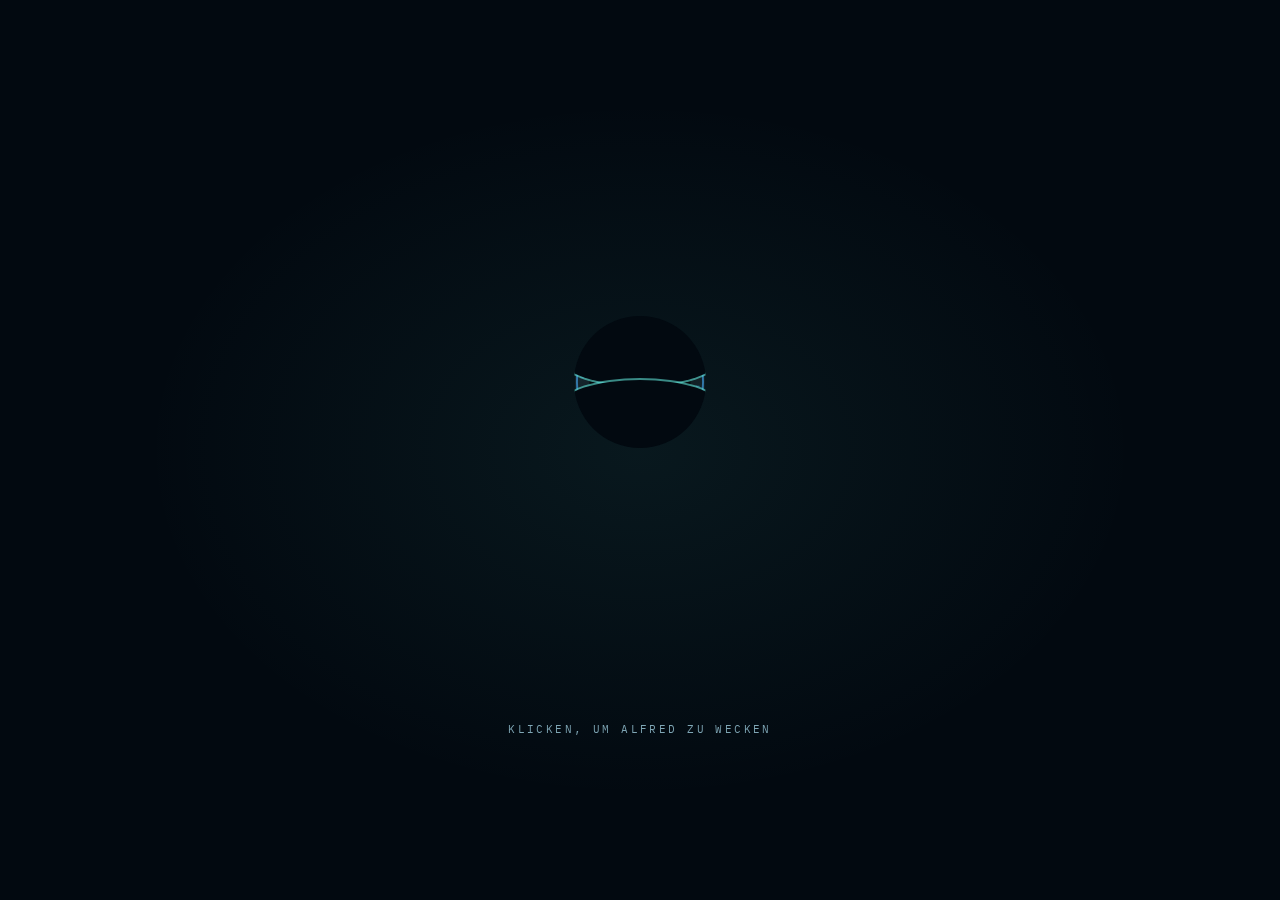
==== commit 34f0221f: "App 3.0: kein Seiten-Zoom, flüssiges Scrollen über dem Core, Alfred-Chat und Briefing gross auf dem " ====
--- a/index.html
+++ b/index.html
@@ -1,4 +1,4 @@
-<!doctype html><html lang="de"><head><meta charset="utf-8"><meta name="viewport" content="width=device-width,initial-scale=1,viewport-fit=cover"><title>Krogstad</title><meta name="theme-color" content="#02070b"><link rel="manifest" href="manifest.webmanifest"><link rel="icon" href="icon-192.png"><link rel="apple-touch-icon" href="icon-192.png"><link rel="preconnect" href="https://fonts.googleapis.com">
+<!doctype html><html lang="de"><head><meta charset="utf-8"><meta name="viewport" content="width=device-width,initial-scale=1,maximum-scale=1,user-scalable=no,viewport-fit=cover"><title>Krogstad</title><meta name="theme-color" content="#02070b"><link rel="manifest" href="manifest.webmanifest"><link rel="icon" href="icon-192.png"><link rel="apple-touch-icon" href="icon-192.png"><link rel="preconnect" href="https://fonts.googleapis.com">
 <link rel="preconnect" href="https://fonts.gstatic.com" crossorigin>
 <link rel="stylesheet" href="https://fonts.googleapis.com/css2?family=Chakra+Petch:wght@500;600;700&family=IBM+Plex+Mono:wght@400;500;600&family=Figtree:wght@400;500;600;700&display=swap">
 <style>
@@ -346,6 +346,20 @@
 .vol.fsrow input{justify-self:start;width:20px;height:20px;accent-color:var(--cyan)}
 .appver{text-align:center;font-family:var(--font-mono);font-size:9.5px;letter-spacing:.18em;text-transform:uppercase;color:var(--dim,var(--muted));opacity:.7}
 @keyframes breathe{0%,100%{opacity:.55}50%{opacity:1}}
+/* Handy: kein Zoomen der Seite, flüssiges Scrollen, Core nur waagrecht drehen */
+html,body{touch-action:pan-x pan-y}
+@media (pointer:coarse){.nexus canvas{touch-action:pan-y!important}}
+/* Alfred-Chat und Briefing auf dem Handy gross */
+@media (max-width:820px){
+ .jv{inset:0!important;width:auto!important;max-height:none!important;border-radius:0!important;padding:calc(14px + env(safe-area-inset-top,0px)) 14px calc(14px + env(safe-area-inset-bottom,0px))!important;z-index:60!important;animation:jvin .25s ease}
+ .jv .log{flex:1;max-height:none!important}.jv .msg{font-size:16px;line-height:1.5}
+}
+@keyframes jvin{from{opacity:0;transform:translateY(12px)}to{opacity:1;transform:none}}
+.zoomview{position:fixed;inset:0;z-index:65;background:var(--bg,#02070b);overflow-y:auto;padding:calc(18px + env(safe-area-inset-top,0px)) 20px 30px;animation:jvin .25s ease}
+.zoomview .zx{position:sticky;top:0;float:right;width:42px;height:42px;border-radius:50%;border:1px solid var(--line-hi);background:rgba(2,7,11,.9);color:var(--cyan);font-size:20px;cursor:pointer}
+.zoomview .zt{font-family:var(--font-mono);font-size:11px;letter-spacing:.18em;text-transform:uppercase;color:var(--cyan);margin:8px 0 14px}
+.zoomview .zb{font-size:19px;line-height:1.6;white-space:pre-wrap;clear:both}
+#brief{cursor:zoom-in}
 </style></head><body>
 <div class="splash" id="splash" aria-hidden="true">
   <div class="sp-eye"><canvas class="eye" data-size="132"></canvas><i class="lid top"></i><i class="lid bot"></i></div>
@@ -1330,7 +1344,7 @@
   addEventListener("hashchange",()=>fx.nav());
   return{fx,unlock,running,wants,music,command,ctl,setVol}})();
 
-const APP_VER="2.9";
+const APP_VER="3.0";
 (function(){const f=document.getElementById("lockForm");if(f){const v=el("div","appver","Krogstad App "+APP_VER);f.appendChild(v)}})();
 /* ---------- App-Start: immer beim Core beginnen ---------- */
 if(!window.__skipSplash&&location.hash&&location.hash!=="#home"){try{history.replaceState(null,"",location.pathname+"#home")}catch(e){location.hash="home"}if(typeof route==="function")route()}
@@ -1381,5 +1395,11 @@
   const W=["So","Mo","Di","Mi","Do","Fr","Sa"];const tick=()=>{const n=new Date();mc.textContent="";mc.append(el("small",null,W[n.getDay()]+" "+String(n.getDate()).padStart(2,"0")+"."+String(n.getMonth()+1).padStart(2,"0")+"."),el("b",null,String(n.getHours()).padStart(2,"0")+":"+String(n.getMinutes()).padStart(2,"0")))};tick();setInterval(tick,15000)})();
 KAudio.ctl(document.getElementById("volSec"));KFS.ctl(document.getElementById("volSec"));
 
+/* Briefing antippen → gross lesen, ✕ → zurück */
+(function(){const b=document.getElementById("brief");if(!b)return;b.title="Antippen zum Vergrössern";b.addEventListener("click",()=>{if(document.querySelector(".zoomview"))return;
+  const z=el("div","zoomview");const x=el("button","zx","✕");x.type="button";x.setAttribute("aria-label","Schliessen");const k=document.getElementById("briefKind");
+  z.append(x,el("div","zt","// Alfred · "+(k?k.textContent:"Briefing")),el("div","zb",b.textContent));document.body.appendChild(z);document.body.style.overflow="hidden";
+  x.onclick=()=>{z.remove();document.body.style.overflow=""}})})();
+
 if("serviceWorker" in navigator)navigator.serviceWorker.register("sw.js").catch(()=>{});
 </script></body></html>
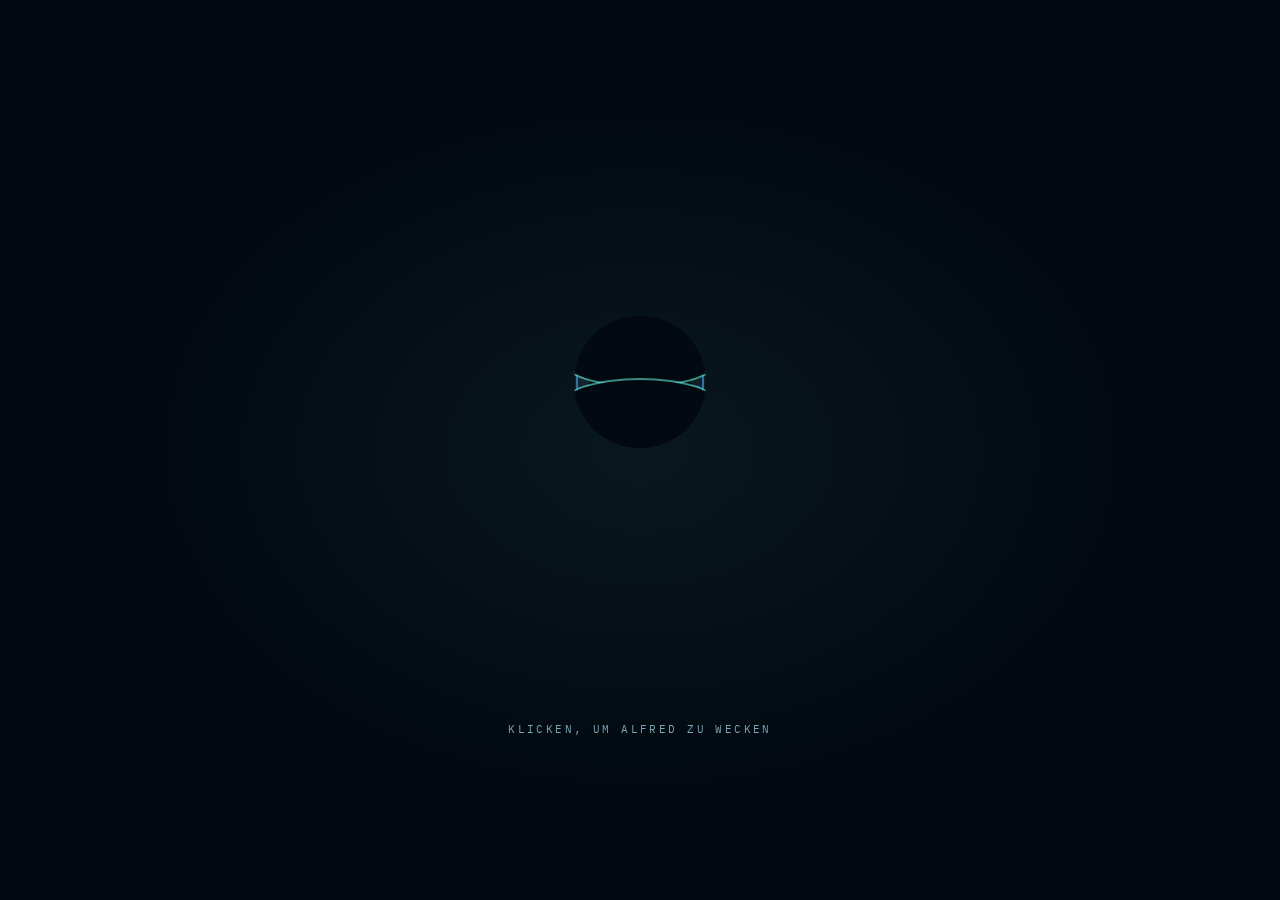
==== commit 299fe150: "App 3.1: Scrollen repariert, flüssiger auf dem Handy, Google-Anmeldung erneuert sich beim Antippen C" ====
--- a/index.html
+++ b/index.html
@@ -259,8 +259,8 @@
 .s-ask{justify-content:center;display:flex;gap:8px}
 @media (prefers-reduced-motion:reduce){.illu *,.pet,.bar::after{animation:none!important}}
 </style><style>
-html,body{overscroll-behavior-y:none;overflow-x:hidden}
-@media (max-width:820px){.bar::before,.bar::after{left:0!important;right:0!important}}
+html{overscroll-behavior-y:none;overflow-x:clip}body{overscroll-behavior-y:none}
+@media (max-width:820px){.bar::before,.bar::after{left:0!important;right:0!important}.bar,.bar::before{-webkit-backdrop-filter:none!important;backdrop-filter:none!important}.bar::before{background:rgba(2,8,13,.98)!important}}
 #stand .gbtn{margin-left:8px;padding:3px 10px;font-size:10.5px}#stand .gl{color:var(--green)}
 #gBox input{background:transparent;border:1px solid var(--line-hi);color:inherit;padding:9px 10px;font-size:14px}
 [hidden]{display:none!important}
@@ -347,8 +347,7 @@
 .appver{text-align:center;font-family:var(--font-mono);font-size:9.5px;letter-spacing:.18em;text-transform:uppercase;color:var(--dim,var(--muted));opacity:.7}
 @keyframes breathe{0%,100%{opacity:.55}50%{opacity:1}}
 /* Handy: kein Zoomen der Seite, flüssiges Scrollen, Core nur waagrecht drehen */
-html,body{touch-action:pan-x pan-y}
-@media (pointer:coarse){.nexus canvas{touch-action:pan-y!important}}
+.nexus canvas{touch-action:pan-y!important}
 /* Alfred-Chat und Briefing auf dem Handy gross */
 @media (max-width:820px){
  .jv{inset:0!important;width:auto!important;max-height:none!important;border-radius:0!important;padding:calc(14px + env(safe-area-inset-top,0px)) 14px calc(14px + env(safe-area-inset-bottom,0px))!important;z-index:60!important;animation:jvin .25s ease}
@@ -1273,6 +1272,8 @@
     if(!CLIENT_ID){const i=el("input");i.type="text";i.placeholder="Google Client-ID (…apps.googleusercontent.com)";i.value=LS.get("g_client","");const s=el("button","btn","Client-ID speichern");s.type="button";s.onclick=()=>{LS.set("g_client",i.value.trim());tc=null;box(bx);status()};bx.append(i,s)}
     const c=el("button","btn","Jetzt verbinden");c.type="button";c.onclick=()=>connect();bx.appendChild(c)}
   setInterval(()=>{if(ok()&&!document.hidden)refresh(false)},10*60e3);
+  /* abgelaufen? beim nächsten Antippen still erneuern (Google erlaubt das nur nach einer Berührung) */
+  let lastTry=0;addEventListener("pointerdown",()=>{if(PW&&cid()&&LS.get("g_ok",0)&&!ok()&&Date.now()-lastTry>60e3){lastTry=Date.now();connect()}},{capture:true,passive:true});
   document.addEventListener("visibilitychange",()=>{if(!document.hidden&&ok()&&Date.now()-LS.get("g_last",0)>5*60e3)refresh(false)});
   return{connect,refresh,status,box,ok}})();
 
@@ -1344,7 +1345,7 @@
   addEventListener("hashchange",()=>fx.nav());
   return{fx,unlock,running,wants,music,command,ctl,setVol}})();
 
-const APP_VER="3.0";
+const APP_VER="3.1";
 (function(){const f=document.getElementById("lockForm");if(f){const v=el("div","appver","Krogstad App "+APP_VER);f.appendChild(v)}})();
 /* ---------- App-Start: immer beim Core beginnen ---------- */
 if(!window.__skipSplash&&location.hash&&location.hash!=="#home"){try{history.replaceState(null,"",location.pathname+"#home")}catch(e){location.hash="home"}if(typeof route==="function")route()}
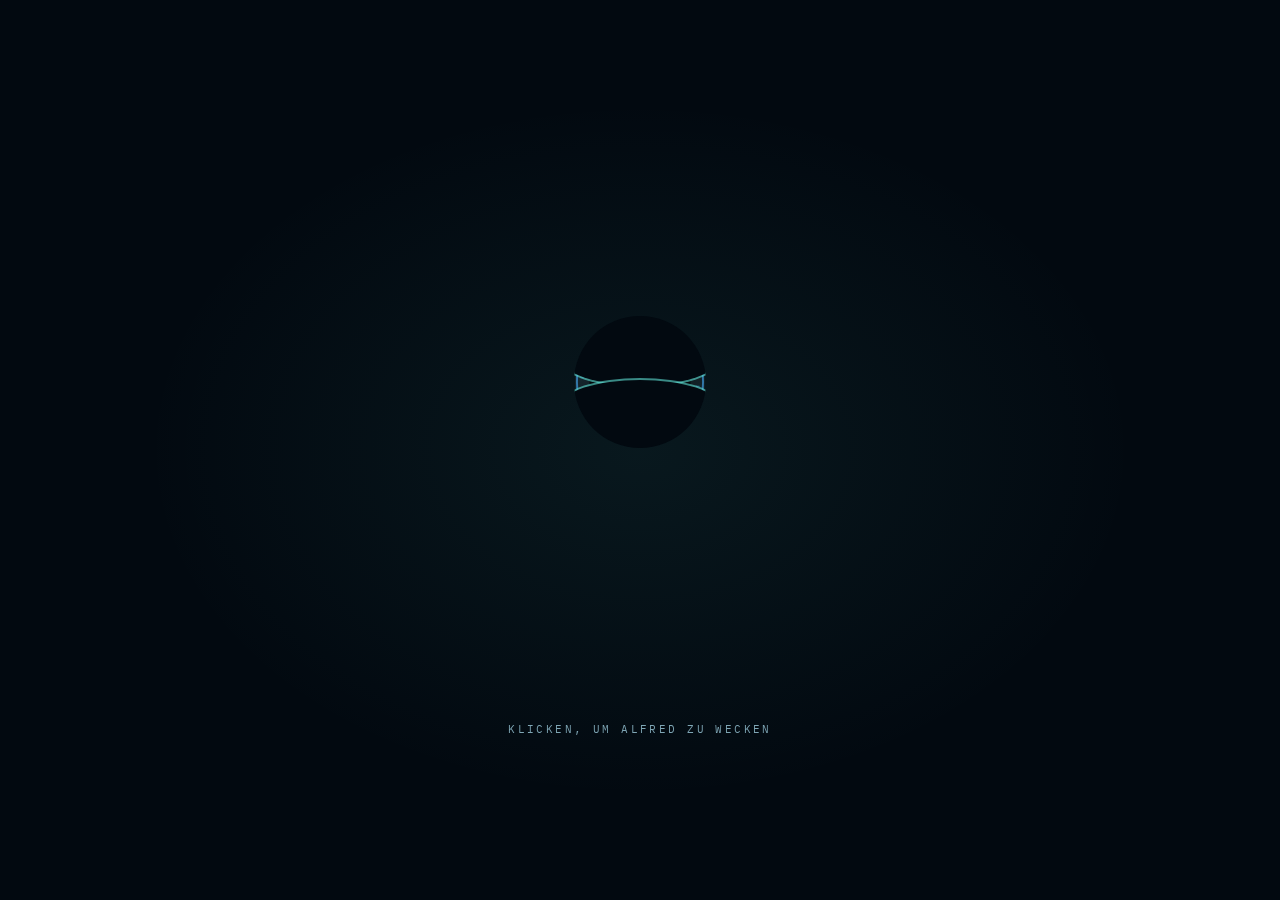
==== commit f54c3066: "App 3.2: Alfred-Chat mit Tastatur stabil, Auge + Vorschläge, verständliche Google-Meldungen Co-Autho" ====
--- a/index.html
+++ b/index.html
@@ -1,4 +1,4 @@
-<!doctype html><html lang="de"><head><meta charset="utf-8"><meta name="viewport" content="width=device-width,initial-scale=1,maximum-scale=1,user-scalable=no,viewport-fit=cover"><title>Krogstad</title><meta name="theme-color" content="#02070b"><link rel="manifest" href="manifest.webmanifest"><link rel="icon" href="icon-192.png"><link rel="apple-touch-icon" href="icon-192.png"><link rel="preconnect" href="https://fonts.googleapis.com">
+<!doctype html><html lang="de"><head><meta charset="utf-8"><meta name="viewport" content="width=device-width,initial-scale=1,maximum-scale=1,user-scalable=no,viewport-fit=cover,interactive-widget=resizes-content"><title>Krogstad</title><meta name="theme-color" content="#02070b"><link rel="manifest" href="manifest.webmanifest"><link rel="icon" href="icon-192.png"><link rel="apple-touch-icon" href="icon-192.png"><link rel="preconnect" href="https://fonts.googleapis.com">
 <link rel="preconnect" href="https://fonts.gstatic.com" crossorigin>
 <link rel="stylesheet" href="https://fonts.googleapis.com/css2?family=Chakra+Petch:wght@500;600;700&family=IBM+Plex+Mono:wght@400;500;600&family=Figtree:wght@400;500;600;700&display=swap">
 <style>
@@ -350,8 +350,9 @@
 .nexus canvas{touch-action:pan-y!important}
 /* Alfred-Chat und Briefing auf dem Handy gross */
 @media (max-width:820px){
- .jv{inset:0!important;width:auto!important;max-height:none!important;border-radius:0!important;padding:calc(14px + env(safe-area-inset-top,0px)) 14px calc(14px + env(safe-area-inset-bottom,0px))!important;z-index:60!important;animation:jvin .25s ease}
- .jv .log{flex:1;max-height:none!important}.jv .msg{font-size:16px;line-height:1.5}
+ .jv{inset:0!important;height:100dvh;width:auto!important;max-height:none!important;display:flex!important;flex-direction:column;border-radius:0!important;padding:calc(14px + env(safe-area-inset-top,0px)) 14px calc(14px + env(safe-area-inset-bottom,0px))!important;z-index:60!important;animation:jvin .25s ease}
+ .jv .log{flex:1 1 auto;min-height:0;max-height:none!important;overflow-y:auto}
+ .jv[hidden]{display:none!important}.jv .msg{font-size:16px;line-height:1.5}
 }
 @keyframes jvin{from{opacity:0;transform:translateY(12px)}to{opacity:1;transform:none}}
 .zoomview{position:fixed;inset:0;z-index:65;background:var(--bg,#02070b);overflow-y:auto;padding:calc(18px + env(safe-area-inset-top,0px)) 20px 30px;animation:jvin .25s ease}
@@ -359,6 +360,8 @@
 .zoomview .zt{font-family:var(--font-mono);font-size:11px;letter-spacing:.18em;text-transform:uppercase;color:var(--cyan);margin:8px 0 14px}
 .zoomview .zb{font-size:19px;line-height:1.6;white-space:pre-wrap;clear:both}
 #brief{cursor:zoom-in}
+.jvchips{display:flex;flex-wrap:wrap;gap:8px;margin:4px 0 12px}.jvchips button{font:inherit;font-size:13px;color:var(--cyan);background:rgba(46,230,245,.06);border:1px solid var(--line-hi);border-radius:999px;padding:8px 12px;cursor:pointer}
+.jvhero{display:flex;flex-direction:column;align-items:center;gap:10px;margin:auto 0 8px;opacity:.9}.jvhero small{font-family:var(--font-mono);font-size:10.5px;letter-spacing:.2em;text-transform:uppercase;color:var(--muted)}
 </style></head><body>
 <div class="splash" id="splash" aria-hidden="true">
   <div class="sp-eye"><canvas class="eye" data-size="132"></canvas><i class="lid top"></i><i class="lid bot"></i></div>
@@ -1261,7 +1264,7 @@
   async function refresh(force){if(!ok()||loading)return;loading=true;status("Google · lädt …");
     try{S.mcp=shim;S.events=await events();S.calLoaded=true;S.calError=null;S.mails=null;await loadMails(true);
       try{S.cmails=(await threads("(to:contact@crogstad.com OR deliveredto:contact@crogstad.com) -in:sent -from:me is:unread newer_than:30d",15)).threads.map(t=>{const m=t.messages[t.messages.length-1]||{};return{tid:t.id,mid:m.id,subject:m.subject||"(ohne Betreff)",sender:m.sender||"",snippet:m.snippet||"",date:m.date,url:t.viewUrl,count:t.messageCount}})}catch(e){}
-      LS.set("g_last",Date.now());renderAll();renderMails();status()}catch(e){status(e.code==="needs_reauth"?null:"Google: "+String(e.message||e).slice(0,80))}finally{loading=false}}
+      LS.set("g_last",Date.now());renderAll();renderMails();status()}catch(e){const m=String(e.message||e);status(e.code==="needs_reauth"?null:/has not been used|is disabled|accessNotConfigured/i.test(m)?(/gmail/i.test(m)?"Gmail-API":"Kalender-API")+" in Google Cloud noch nicht aktiviert":"Google: "+m.slice(0,60))}finally{loading=false}}
   /* Anzeige oben: live oder verbinden */
   function status(msg){const st=document.getElementById("stand");if(!st)return;st.textContent="";
     const base=el("span",null,"Daten "+standTxt().replace("Stand ",""));st.appendChild(base);
@@ -1345,7 +1348,7 @@
   addEventListener("hashchange",()=>fx.nav());
   return{fx,unlock,running,wants,music,command,ctl,setVol}})();
 
-const APP_VER="3.1";
+const APP_VER="3.2";
 (function(){const f=document.getElementById("lockForm");if(f){const v=el("div","appver","Krogstad App "+APP_VER);f.appendChild(v)}})();
 /* ---------- App-Start: immer beim Core beginnen ---------- */
 if(!window.__skipSplash&&location.hash&&location.hash!=="#home"){try{history.replaceState(null,"",location.pathname+"#home")}catch(e){location.hash="home"}if(typeof route==="function")route()}
@@ -1402,5 +1405,14 @@
   z.append(x,el("div","zt","// Alfred · "+(k?k.textContent:"Briefing")),el("div","zb",b.textContent));document.body.appendChild(z);document.body.style.overflow="hidden";
   x.onclick=()=>{z.remove();document.body.style.overflow=""}})})();
 
+/* Alfred-Chat: grosses Auge und Vorschläge, solange noch kaum geredet wurde */
+(function(){const jv=document.getElementById("jv"),log=document.getElementById("jvLog"),f=document.getElementById("jvForm"),inp=document.getElementById("jvIn");if(!jv||!log||!f)return;
+  const hero=el("div","jvhero");const e=el("canvas","eye");e.dataset.size="96";hero.append(e,el("small",null,"Alfred hört zu"));
+  const chips=el("div","jvchips");["Was steht heute an?","Was ist diese Woche los?","Trag mir einen Termin ein","Was ist noch offen?","Musik leiser"].forEach(q=>{const b=el("button",null,q);b.type="button";
+    b.onclick=()=>{if(/Termin ein$/.test(q)){inp.value="Trag mir ";inp.focus();return}inp.value=q;f.requestSubmit?f.requestSubmit():f.dispatchEvent(new Event("submit",{cancelable:true}))};chips.appendChild(b)});
+  log.after(hero);hero.after(chips);
+  const upd=()=>{const n=log.querySelectorAll(".msg.me").length;hero.style.display=n?"none":"";chips.style.display=n>1?"none":""};upd();new MutationObserver(upd).observe(log,{childList:true});
+  inp.addEventListener("focus",()=>setTimeout(()=>{log.scrollTop=log.scrollHeight},300))})();
+
 if("serviceWorker" in navigator)navigator.serviceWorker.register("sw.js").catch(()=>{});
 </script></body></html>
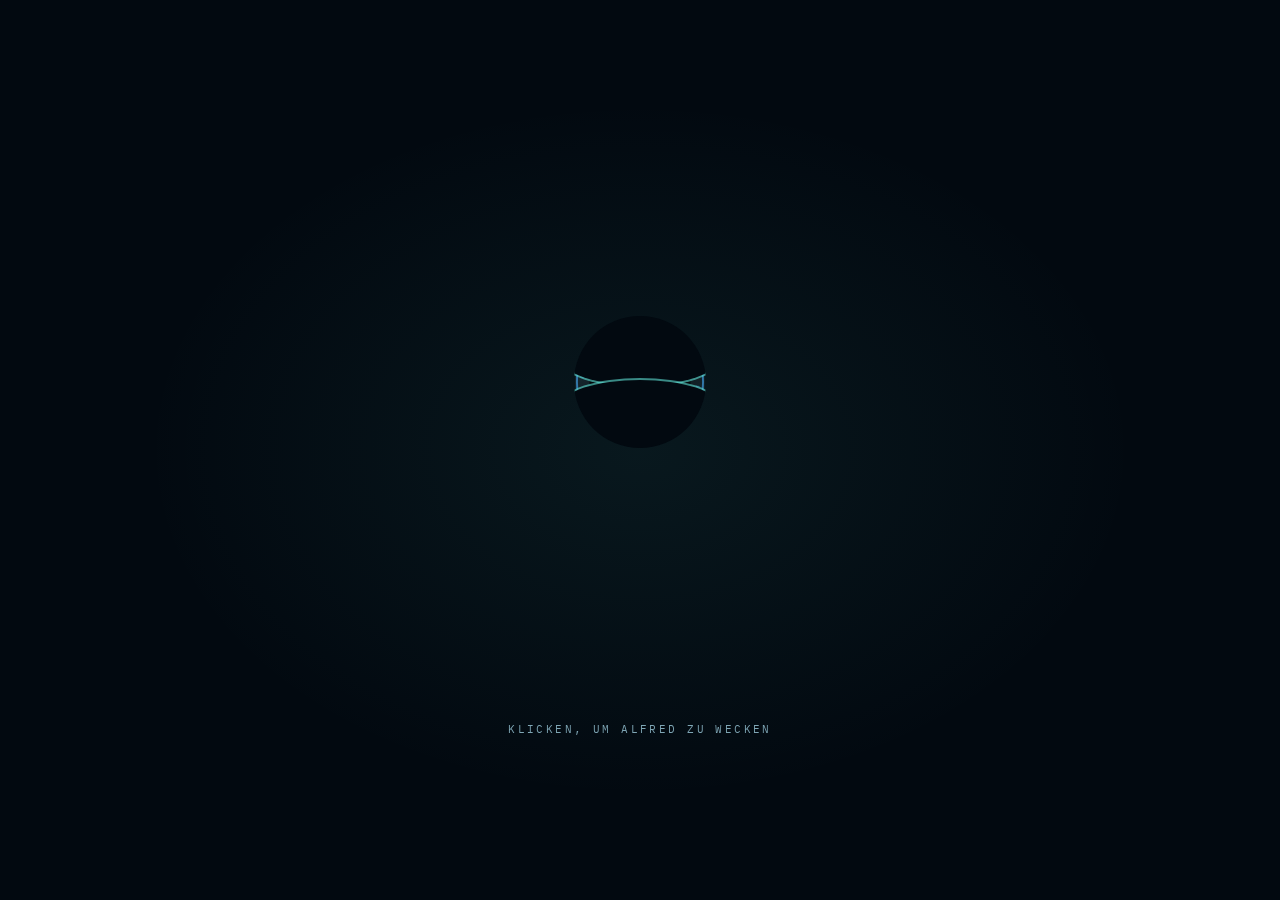
==== commit 1a0f096b: "App 3.3: Core-Verzerrung behoben, Alfred-Eingabe ohne Autofill-Leiste und passt über die Tastatur, V" ====
--- a/index.html
+++ b/index.html
@@ -359,8 +359,8 @@
 .zoomview .zx{position:sticky;top:0;float:right;width:42px;height:42px;border-radius:50%;border:1px solid var(--line-hi);background:rgba(2,7,11,.9);color:var(--cyan);font-size:20px;cursor:pointer}
 .zoomview .zt{font-family:var(--font-mono);font-size:11px;letter-spacing:.18em;text-transform:uppercase;color:var(--cyan);margin:8px 0 14px}
 .zoomview .zb{font-size:19px;line-height:1.6;white-space:pre-wrap;clear:both}
-#brief{cursor:zoom-in}
 .jvchips{display:flex;flex-wrap:wrap;gap:8px;margin:4px 0 12px}.jvchips button{font:inherit;font-size:13px;color:var(--cyan);background:rgba(46,230,245,.06);border:1px solid var(--line-hi);border-radius:999px;padding:8px 12px;cursor:pointer}
+.jv.typing .jvhero{display:none!important}.jv #jvIn{flex:1;min-width:0;resize:none;font:inherit;font-size:16px;line-height:1.35;background:var(--bg);color:var(--fg);border:1px solid var(--line-hi);border-radius:6px;padding:10px 12px;max-height:120px}
 .jvhero{display:flex;flex-direction:column;align-items:center;gap:10px;margin:auto 0 8px;opacity:.9}.jvhero small{font-family:var(--font-mono);font-size:10.5px;letter-spacing:.2em;text-transform:uppercase;color:var(--muted)}
 </style></head><body>
 <div class="splash" id="splash" aria-hidden="true">
@@ -494,7 +494,7 @@
 <section class="panel jv" id="jv" hidden aria-labelledby="jvh">
   <div class="ph"><div class="jvhead"><canvas class="eye" id="eyeChat" data-size="38" aria-hidden="true"></canvas><h2 id="jvh">// Alfred</h2></div><button class="btn" type="button" id="jvClose">Schliessen</button></div>
   <div class="log" id="jvLog"><div class="msg ai">Zu Diensten, Sir. Fragen Sie mich zu Ihrem Tag, Ihren To-dos oder Ihrem Kanal.</div></div>
-  <div class="act" id="jvKey" hidden></div><form id="jvForm"><input id="jvIn" autocomplete="off" placeholder="z. B. Wann gehe ich diese Woche ins Gym?" aria-label="Frage an Alfred"><button class="jarvis-btn" type="submit">Senden</button></form>
+  <div class="act" id="jvKey" hidden></div><form id="jvForm" autocomplete="off"><textarea id="jvIn" rows="1" autocomplete="off" autocorrect="on" spellcheck="true" enterkeyhint="send" placeholder="Frage an Alfred …" aria-label="Frage an Alfred"></textarea><button class="jarvis-btn" type="submit">Senden</button></form>
 </section>
 
 <script>
@@ -978,7 +978,7 @@
 let loopOn=false;function startLoop(){if(reduce){settle();return}if(loopOn)return;loopOn=true;requestAnimationFrame(frame)}
 /* 3D: Der Graph dreht sich langsam um Alfred; ziehen dreht, Rad/zwei Finger zoomen, antippen öffnet */
 function frame(ts){if(S.view!=="home"){loopOn=false;return}const dpr=window.devicePixelRatio||1,w=cv.clientWidth,h=cv.clientHeight;if(!w){loopOn=false;return}
-  if(cv.width!==Math.round(w*dpr)){cv.width=Math.round(w*dpr);cv.height=Math.round(h*dpr)}if(!reduce)step();
+  if(cv.width!==Math.round(w*dpr)||cv.height!==Math.round(h*dpr)){cv.width=Math.round(w*dpr);cv.height=Math.round(h*dpr)}if(!reduce)step();
   {const e=reduce?1:.16;G.cam.x+=(G.tgt.x-G.cam.x)*e;G.cam.y+=(G.tgt.y-G.cam.y)*e;G.cam.k+=(G.tgt.k-G.cam.k)*e}
   if(!G.rotDrag&&!reduce){G.rot+=.0016+G.spinV;G.spinV*=.95}G.tilt+=(G.tiltT-G.tilt)*.12;
   const t=reduce?0:ts/1000,k=G.cam.k*Math.max(.62,Math.min(1.45,Math.min(w,h*1.35)/600)),ox=w/2+G.cam.x,oy=h/2+G.cam.y;cx.setTransform(dpr,0,0,dpr,0,0);cx.clearRect(0,0,w,h);
@@ -1224,6 +1224,11 @@
 function gmailHref(m){const isAndroid=/Android/i.test(navigator.userAgent);const web="https://mail.google.com/mail/u/0/#inbox/"+(m.tid||"");
   return isAndroid?"intent://mail.google.com/mail/u/0/#Intent;scheme=https;package=com.google.android.gm;S.browser_fallback_url="+encodeURIComponent(web)+";end":(m.url||web)}
 
+/* Enter sendet, Shift+Enter = neue Zeile; Feld wächst mit */
+(function(){const t=document.getElementById("jvIn"),f=document.getElementById("jvForm");if(!t||t.tagName!=="TEXTAREA")return;
+  t.addEventListener("keydown",e=>{if(e.key==="Enter"&&!e.shiftKey){e.preventDefault();f.requestSubmit?f.requestSubmit():f.dispatchEvent(new Event("submit",{cancelable:true}))}});
+  t.addEventListener("input",()=>{t.style.height="auto";t.style.height=Math.min(120,t.scrollHeight)+"px"})})();
+
 /* ---------- Google direkt: Kalender + Gmail live in der App ----------
    Anmeldung über Google (nur Kilians Konto, Zugriffsschlüssel 1 h gültig, nur im Speicher dieser Sitzung).
    Stellt dieselben Werkzeuge bereit wie Krogstad-Online (S.mcp), damit Alfred eintragen/absagen/Entwürfe kann. */
@@ -1348,7 +1353,7 @@
   addEventListener("hashchange",()=>fx.nav());
   return{fx,unlock,running,wants,music,command,ctl,setVol}})();
 
-const APP_VER="3.2";
+const APP_VER="3.3";
 (function(){const f=document.getElementById("lockForm");if(f){const v=el("div","appver","Krogstad App "+APP_VER);f.appendChild(v)}})();
 /* ---------- App-Start: immer beim Core beginnen ---------- */
 if(!window.__skipSplash&&location.hash&&location.hash!=="#home"){try{history.replaceState(null,"",location.pathname+"#home")}catch(e){location.hash="home"}if(typeof route==="function")route()}
@@ -1399,11 +1404,7 @@
   const W=["So","Mo","Di","Mi","Do","Fr","Sa"];const tick=()=>{const n=new Date();mc.textContent="";mc.append(el("small",null,W[n.getDay()]+" "+String(n.getDate()).padStart(2,"0")+"."+String(n.getMonth()+1).padStart(2,"0")+"."),el("b",null,String(n.getHours()).padStart(2,"0")+":"+String(n.getMinutes()).padStart(2,"0")))};tick();setInterval(tick,15000)})();
 KAudio.ctl(document.getElementById("volSec"));KFS.ctl(document.getElementById("volSec"));
 
-/* Briefing antippen → gross lesen, ✕ → zurück */
-(function(){const b=document.getElementById("brief");if(!b)return;b.title="Antippen zum Vergrössern";b.addEventListener("click",()=>{if(document.querySelector(".zoomview"))return;
-  const z=el("div","zoomview");const x=el("button","zx","✕");x.type="button";x.setAttribute("aria-label","Schliessen");const k=document.getElementById("briefKind");
-  z.append(x,el("div","zt","// Alfred · "+(k?k.textContent:"Briefing")),el("div","zb",b.textContent));document.body.appendChild(z);document.body.style.overflow="hidden";
-  x.onclick=()=>{z.remove();document.body.style.overflow=""}})})();
+
 
 /* Alfred-Chat: grosses Auge und Vorschläge, solange noch kaum geredet wurde */
 (function(){const jv=document.getElementById("jv"),log=document.getElementById("jvLog"),f=document.getElementById("jvForm"),inp=document.getElementById("jvIn");if(!jv||!log||!f)return;
@@ -1412,7 +1413,9 @@
     b.onclick=()=>{if(/Termin ein$/.test(q)){inp.value="Trag mir ";inp.focus();return}inp.value=q;f.requestSubmit?f.requestSubmit():f.dispatchEvent(new Event("submit",{cancelable:true}))};chips.appendChild(b)});
   log.after(hero);hero.after(chips);
   const upd=()=>{const n=log.querySelectorAll(".msg.me").length;hero.style.display=n?"none":"";chips.style.display=n>1?"none":""};upd();new MutationObserver(upd).observe(log,{childList:true});
-  inp.addEventListener("focus",()=>setTimeout(()=>{log.scrollTop=log.scrollHeight},300))})();
+  inp.addEventListener("focus",()=>{jv.classList.add("typing");setTimeout(()=>{log.scrollTop=log.scrollHeight},300)});inp.addEventListener("blur",()=>setTimeout(()=>jv.classList.remove("typing"),150));
+  /* Höhe an den sichtbaren Bereich über der Tastatur anpassen */
+  const vv=window.visualViewport;if(vv){const fit=()=>{if(matchMedia("(max-width:820px)").matches&&!jv.hidden){jv.style.height=vv.height+"px";jv.style.top=vv.offsetTop+"px"}else{jv.style.height="";jv.style.top=""}};vv.addEventListener("resize",fit);vv.addEventListener("scroll",fit);new MutationObserver(fit).observe(jv,{attributes:true,attributeFilter:["hidden"]})}})();
 
 if("serviceWorker" in navigator)navigator.serviceWorker.register("sw.js").catch(()=>{});
 </script></body></html>
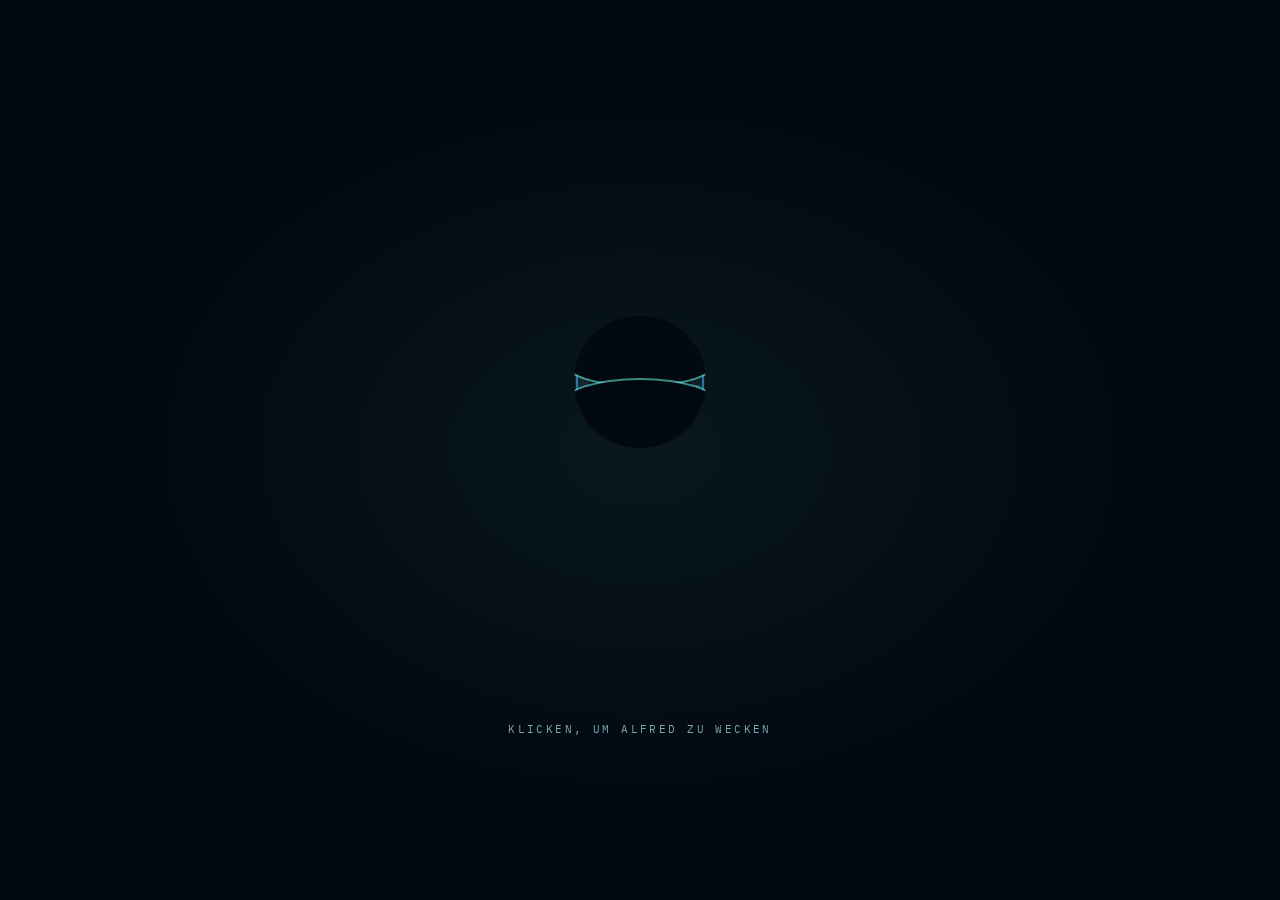
==== commit 5a326c1b: "App 3.4: Rechtsklick-Menü und Entwickler-Kurzbefehle gesperrt Co-Authored-By: Claude Opus 5.5 <norep" ====
--- a/index.html
+++ b/index.html
@@ -1353,7 +1353,7 @@
   addEventListener("hashchange",()=>fx.nav());
   return{fx,unlock,running,wants,music,command,ctl,setVol}})();
 
-const APP_VER="3.3";
+const APP_VER="3.4";
 (function(){const f=document.getElementById("lockForm");if(f){const v=el("div","appver","Krogstad App "+APP_VER);f.appendChild(v)}})();
 /* ---------- App-Start: immer beim Core beginnen ---------- */
 if(!window.__skipSplash&&location.hash&&location.hash!=="#home"){try{history.replaceState(null,"",location.pathname+"#home")}catch(e){location.hash="home"}if(typeof route==="function")route()}
@@ -1417,5 +1417,10 @@
   /* Höhe an den sichtbaren Bereich über der Tastatur anpassen */
   const vv=window.visualViewport;if(vv){const fit=()=>{if(matchMedia("(max-width:820px)").matches&&!jv.hidden){jv.style.height=vv.height+"px";jv.style.top=vv.offsetTop+"px"}else{jv.style.height="";jv.style.top=""}};vv.addEventListener("resize",fit);vv.addEventListener("scroll",fit);new MutationObserver(fit).observe(jv,{attributes:true,attributeFilter:["hidden"]})}})();
 
+/* Kein Rechtsklick-Menü / Entwicklerwerkzeuge per Tastenkürzel (ausser in Eingabefeldern: Kopieren/Einfügen bleibt) */
+addEventListener("contextmenu",e=>{if(!e.target.closest("input,textarea,[contenteditable]"))e.preventDefault()},{capture:true});
+addEventListener("keydown",e=>{const k=(e.key||"").toLowerCase(),c=e.ctrlKey||e.metaKey;
+  if(k==="f12"||(c&&e.shiftKey&&["i","j","c","k"].includes(k))||(c&&e.altKey&&["i","j","c"].includes(k))||(c&&k==="u")){e.preventDefault();e.stopPropagation()}},{capture:true});
+
 if("serviceWorker" in navigator)navigator.serviceWorker.register("sw.js").catch(()=>{});
 </script></body></html>
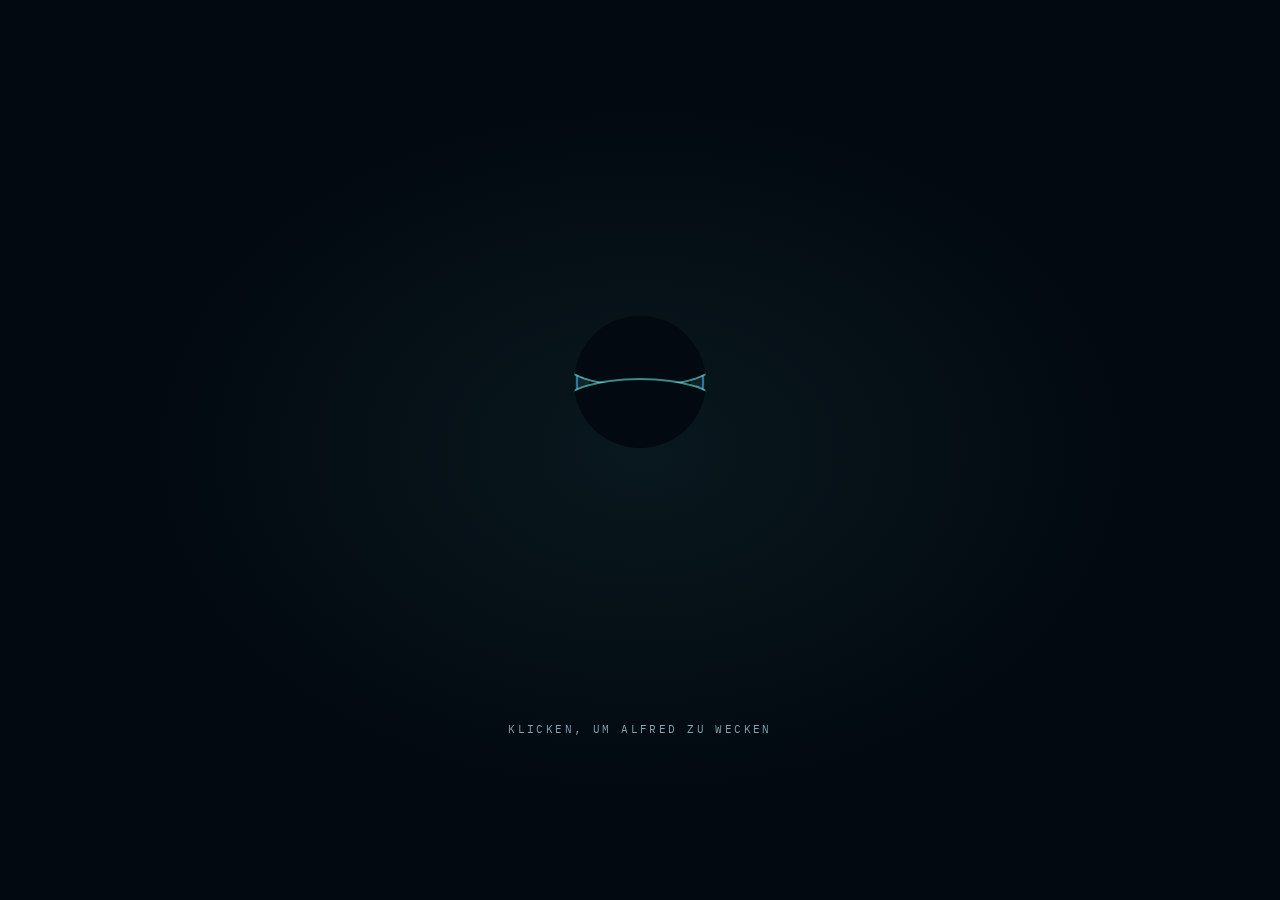
==== commit 23bea7c9: "App 3.5: Passwort ändern über Alfred und unter Sicherheit Formular nur auf dem Gerät (Passwörter geh" ====
--- a/index.html
+++ b/index.html
@@ -455,6 +455,7 @@
     <section class="panel" aria-labelledby="h13">
       <div class="ph"><h2 id="h13"><span>10</span> // Sicherheit, Klang & Alfred</h2><div class="meta">dieses Gerät</div></div>
       <div class="act" style="border-left-color:var(--cyan)" id="keyBox"></div>
+      <div class="act" style="border-left-color:var(--violet)" id="pwBox"></div>
       <div class="act" style="border-left-color:var(--green)" id="gBox"></div>
       <p class="note">Sperre nach 5 min im Hintergrund oder 15 min ohne Bedienung. Falsches Passwort: 10 s · 30 s · 1 min · 5 min Wartezeit.</p>
       <div class="volbox" id="volSec"></div>
@@ -560,7 +561,11 @@
   return crypto.subtle.deriveKey({name:"PBKDF2",salt,iterations:iter,hash:"SHA-256"},km,{name:"AES-GCM",length:256},false,["encrypt","decrypt"])}
 async function fetchJSON(url){const r=await fetch(url+"?t="+Date.now(),{cache:"no-store"}).catch(()=>null);
   if(!r||!r.ok){const c=await caches.match(url).catch(()=>null);if(!c)throw new Error("nicht erreichbar");return c.json()}return r.json()}
-async function unlockData(pw){const keys=await fetchJSON("keys.json");const k=await kdfKey(pw,b64(keys.priv.salt),keys.priv.iter);let pk;
+/* Schlüsseldatei: lokal geänderte Fassung (neues Passwort) gilt, bis die gleiche oder eine neuere im Repo liegt */
+async function loadKeys(){const repo=await fetchJSON("keys.json"),loc=LS.get("keys_local",null);
+  if(loc&&loc.pub&&repo.pub&&loc.pub.n===repo.pub.n&&(loc.geaendert||"")>(repo.geaendert||repo.erstellt||""))return loc;
+  if(loc)LS.set("keys_local",null);return repo}
+async function unlockData(pw){const keys=await loadKeys();const k=await kdfKey(pw,b64(keys.priv.salt),keys.priv.iter);let pk;
   try{pk=await crypto.subtle.decrypt({name:"AES-GCM",iv:b64(keys.priv.iv)},k,b64(keys.priv.ct))}catch(e){throw new Error("PW")}
   const priv=await crypto.subtle.importKey("pkcs8",pk,{name:"RSA-OAEP",hash:"SHA-256"},false,["decrypt"]);const d=await fetchJSON("data.enc.json");
   const dk=await crypto.subtle.importKey("raw",await crypto.subtle.decrypt({name:"RSA-OAEP"},priv,b64(d.ek)),"AES-GCM",false,["decrypt"]);
@@ -621,7 +626,7 @@
   S.habits=D.habits_heute_datum===ymd(new Date())?Object.assign({},D.habits||{}):{};
   S.briefings=D.briefings||(D.briefing?{[D.briefing.datum+"-x"]:D.briefing.text}:{});
   applyLocal();S.db=LDB;S.dataReady=true;
-  renderAll();renderVids();renderBitpanda();renderArena();renderMails();renderPending();keyBox(document.getElementById("keyBox"));
+  renderAll();renderVids();renderBitpanda();renderArena();renderMails();renderPending();keyBox(document.getElementById("keyBox"));pwBox(document.getElementById("pwBox"));
   const st=document.getElementById("stand");if(st)st.textContent="Daten "+standTxt().replace("Stand ","");runBriefing(false);if(typeof GG!=="undefined"){GG.status();GG.box(document.getElementById("gBox"));if(GG.ok())GG.refresh(true)}}
 
 /* ---------- Alfred über den eigenen Anthropic-Schlüssel ---------- */
@@ -648,6 +653,49 @@
   const ki=el("input");ki.type="text";ki.className="pwmask";ki.autocomplete="off";ki.placeholder="sk-ant-…";ki.setAttribute("aria-label","Anthropic-Schlüssel");
   const kb=el("button","btn","Speichern");kb.type="button";kb.onclick=async()=>{if(!/^sk-ant-/.test(ki.value.trim())){ki.focus();return}await sealLocal("anthropic",ki.value.trim());eyeHappy(1200);keyBox(document.getElementById("keyBox"));keyBox(document.getElementById("jvKey"))};
   box.append(ki,kb)}
+
+/* ---------- Passwort ändern – passiert nur auf dem Gerät, Passwörter gehen nie an Alfred/Anthropic ---------- */
+const REPO="kiliankrogstad1/Krogstad";
+async function ghUpload(tok,nk){const u="https://api.github.com/repos/"+REPO+"/contents/keys.json",h={Authorization:"Bearer "+tok,Accept:"application/vnd.github+json"};
+  const cur=await fetch(u+"?t="+Date.now(),{headers:h,cache:"no-store"});if(!cur.ok)throw new Error("GitHub "+cur.status);const sha=(await cur.json()).sha;
+  const r=await fetch(u,{method:"PUT",headers:h,body:JSON.stringify({message:"App: Passwort geändert",content:btoa(JSON.stringify(nk)),sha})});if(!r.ok)throw new Error("GitHub "+r.status)}
+async function changePassword(oldPw,newPw){const keys=await loadKeys();let pk;
+  try{pk=await crypto.subtle.decrypt({name:"AES-GCM",iv:b64(keys.priv.iv)},await kdfKey(oldPw,b64(keys.priv.salt),keys.priv.iter),b64(keys.priv.ct))}catch(e){throw new Error("PW")}
+  const iter=Math.max(400000,keys.priv.iter||0),salt=crypto.getRandomValues(new Uint8Array(16)),iv=crypto.getRandomValues(new Uint8Array(12));
+  const ct=await crypto.subtle.encrypt({name:"AES-GCM",iv},await kdfKey(newPw,salt,iter),pk);
+  const nk=Object.assign({},keys,{priv:Object.assign({},keys.priv,{salt:ub64(salt),iv:ub64(iv),ct:ub64(ct),iter}),geaendert:new Date().toISOString()});
+  /* auf dem Gerät gespeicherte Schlüssel (Anthropic, GitHub) mit dem neuen Passwort neu verschlüsseln */
+  const names=[];for(let i=0;i<localStorage.length;i++){const k=localStorage.key(i);if(k&&k.startsWith("kg_sec_"))names.push(k.slice(7))}
+  const vals={};PW=oldPw;for(const n of names){const v=await openLocal(n);if(v!=null)vals[n]=v}
+  PW=newPw;for(const n in vals)await sealLocal(n,vals[n]);
+  LS.set("keys_local",nk);try{sessionStorage.setItem("kg_s",JSON.stringify({p:newPw,t:Date.now()}))}catch(e){}
+  let up=null;if(vals.github)up=await ghUpload(vals.github,nk).then(()=>true).catch(e=>String(e.message||e));
+  return{keys:nk,up}}
+function pwCard(){const d=el("div","act");d.style.borderLeftColor="var(--violet)";pwBox(d,true);return d}
+async function pwBox(box,chat){if(!box)return;box.textContent="";
+  const inp=(ph)=>{const i=el("input");i.type="text";i.className="pwmask";i.autocomplete="off";i.autocapitalize="off";i.spellcheck=false;i.placeholder=ph;i.setAttribute("aria-label",ph);i.style.cssText="display:block;width:100%;margin:6px 0";return i};
+  box.appendChild(el("div","ast","Passwort ändern. Alfred sieht Ihre Passwörter nicht, Sir – alles bleibt auf diesem Gerät."));
+  const a=inp("Jetziges Passwort"),n1=inp("Neues Passwort (mind. 10 Zeichen)"),n2=inp("Neues Passwort wiederholen"),go=el("button","jarvis-btn","Passwort ändern"),msg=el("div","ast","");
+  go.type="button";go.innerHTML="<i></i>Passwort ändern";msg.setAttribute("role","status");box.append(a,n1,n2,go,msg);
+  go.onclick=async()=>{const say=t=>{msg.textContent=t};
+    if(!a.value||!n1.value){say("Bitte alle Felder ausfüllen.");return}
+    if(n1.value.length<10){say("Mindestens 10 Zeichen, Sir. Tipp: 4–5 zufällige Wörter.");return}
+    if(n1.value!==n2.value){say("Die neuen Passwörter stimmen nicht überein.");n2.value="";n2.focus();return}
+    if(n1.value===a.value){say("Das ist dasselbe Passwort, Sir.");return}
+    go.disabled=true;eyeBusy(true);say("Einen Moment, Sir …");
+    try{const r=await changePassword(a.value,n1.value);eyeBusy(false);eyeHappy(1800);a.value=n1.value=n2.value="";box.textContent="";
+      box.appendChild(el("div","ast",r.up===true?"Erledigt, Sir. Das neue Passwort gilt ab sofort – auf allen Geräten (in ca. 10 Minuten).":
+        "Erledigt, Sir. Das neue Passwort gilt auf diesem Gerät."+(r.up?" Hochladen fehlgeschlagen ("+r.up+").":"")+" Auf anderen Geräten gilt das alte, bis die neue Schlüsseldatei im Repo liegt: hier herunterladen und Claude schicken – oder unten GitHub verbinden, dann geht es automatisch."));
+      if(r.up!==true){const dl=el("button","btn","Schlüsseldatei herunterladen");dl.type="button";
+        dl.onclick=()=>{const b=new Blob([JSON.stringify(r.keys)],{type:"application/json"}),u=URL.createObjectURL(b),l=document.createElement("a");l.href=u;l.download="keys.json";l.click();setTimeout(()=>URL.revokeObjectURL(u),2000)};box.appendChild(dl)}
+      box.appendChild(el("p","note","Neu in Proton Pass speichern. Gespeicherte Alfred-Schlüssel auf anderen Geräten dort einmal neu eintragen."));if(r.up!==true)ghBox(box)}
+    catch(e){eyeBusy(false);go.disabled=false;if(e.message==="PW"){eyeAnger(.7);setTimeout(()=>eyeAnger(0),2500);a.value="";a.focus();say("Das jetzige Passwort stimmt nicht, Sir.")}else say("Fehler: "+String(e.message||e).slice(0,120))}};
+  if(!chat)ghBox(box)}
+async function ghBox(box){const w=el("div");w.style.marginTop="10px";box.appendChild(w);const t=PW?await openLocal("github"):null;
+  if(t){w.appendChild(el("p","note","GitHub verbunden: Passwort-Änderungen gehen automatisch auf alle Geräte."));const x=el("button","btn","GitHub trennen");x.type="button";x.onclick=()=>{LS.set("sec_github",null);w.remove();ghBox(box)};w.appendChild(x);return}
+  w.appendChild(el("p","note","Optional: GitHub-Token (fine-grained, nur Repo Krogstad, Contents: Read and write). Dann gilt ein neues Passwort sofort auf allen Geräten."));
+  const ti=el("input");ti.type="text";ti.className="pwmask";ti.autocomplete="off";ti.placeholder="github_pat_…";ti.style.cssText="display:block;width:100%;margin:6px 0";
+  const s=el("button","btn","Token speichern");s.type="button";s.onclick=async()=>{const v=ti.value.trim();if(!/^(github_pat_|ghp_)/.test(v)){ti.focus();return}await sealLocal("github",v);eyeHappy(1000);w.remove();ghBox(box)};w.append(ti,s)}
 
 const TZ="Europe/Zurich", WD=["So","Mo","Di","Mi","Do","Fr","Sa"], WDL=["Sonntag","Montag","Dienstag","Mittwoch","Donnerstag","Freitag","Samstag"];
 const MON=["Januar","Februar","März","April","Mai","Juni","Juli","August","September","Oktober","November","Dezember"];
@@ -1101,11 +1149,11 @@
 const jv=document.getElementById("jv"),log=document.getElementById("jvLog");let hist=[];
 async function openAlfred(){jv.hidden=false;document.getElementById("jvIn").focus();const smp=await getSample();keyBox(document.getElementById("jvKey"));if(!smp&&!log.dataset.na){log.dataset.na="1";log.appendChild(el("div","msg ai","Für Gespräche brauche ich Ihren Anthropic-Schlüssel, Sir – unten eintragen."))}}
 document.getElementById("jvOpen").onclick=openAlfred;document.getElementById("jvClose").onclick=()=>{jv.hidden=true};
-document.getElementById("jvForm").onsubmit=async e=>{e.preventDefault();const inp=document.getElementById("jvIn"),q=inp.value.trim();{const kr=typeof KAudio!=="undefined"&&q&&KAudio.command(q);if(kr){inp.value="";log.appendChild(el("div","msg me",q));log.appendChild(el("div","msg ai",kr));log.scrollTop=log.scrollHeight;return}}const smp=await getSample();if(!q)return;if(!smp){keyBox(document.getElementById("jvKey"));return}inp.value="";
+document.getElementById("jvForm").onsubmit=async e=>{e.preventDefault();const inp=document.getElementById("jvIn"),q=inp.value.trim();if(/passw/i.test(q)&&/(änder|aender|wechsel|neu|setz|vergessen)/i.test(q)){inp.value="";log.appendChild(el("div","msg me",q));const a=el("div","msg ai","Selbstverständlich, Sir. Bitte hier eingeben – Ihre Passwörter sehe ich nicht.");a.appendChild(pwCard());log.appendChild(a);log.scrollTop=log.scrollHeight;return}{const kr=typeof KAudio!=="undefined"&&q&&KAudio.command(q);if(kr){inp.value="";log.appendChild(el("div","msg me",q));log.appendChild(el("div","msg ai",kr));log.scrollTop=log.scrollHeight;return}}const smp=await getSample();if(!q)return;if(!smp){keyBox(document.getElementById("jvKey"));return}inp.value="";
   log.appendChild(el("div","msg me",q));const a=el("div","msg ai","…");log.appendChild(a);log.scrollTop=log.scrollHeight;
   hist.push({role:"user",content:q});const cards=[];let canTools=false;try{canTools=!!(await smp.limits()).tools}catch(_){}
   const cal=[...Array(21)].map((_,i)=>{const d=addDays(sod(new Date()),i);return WD[d.getDay()]+" "+d.getDate()+"."+(d.getMonth()+1)+".="+ymd(d)}).join(", ");
-  const rules=canTools?" Du kannst Abwesenheiten eintragen: Sagt Kilian, er sei an einem Tag krank oder abwesend, rufe mark_absence mit dem richtigen Datum auf (nutze die DATUMSTABELLE). Termine an diesen Tagen sagst du NICHT selbst ab und schreibst keine Mails: das Werkzeug zeigt ihm Karten mit Knöpfen, mit denen er selbst bestätigt (im Kalender als abgesagt markieren, Mail-Entwurf für neuen Termin). Erwähne das kurz. Du kannst auch Termine eintragen: Will Kilian einen Termin, eine Erinnerung oder einen Eintrag im Kalender, rufe create_event auf (Datum aus der DATUMSTABELLE, Zeiten in Zürcher Ortszeit, ohne Endzeit 1 Stunde Dauer). Fehlen Tag oder Uhrzeit, frag kurz nach statt zu raten. Bestätige danach knapp, was eingetragen ist; er kann es mit einem Knopf rückgängig machen. Andere Änderungen (To-dos usw.) soll er Claude im Chat schreiben.":" Wenn Kilian etwas ändern will, sag ihm, dass er es Claude im Chat schreiben soll – du kannst hier nur lesen und beraten.";
+  const rules=canTools?" Du kannst Abwesenheiten eintragen: Sagt Kilian, er sei an einem Tag krank oder abwesend, rufe mark_absence mit dem richtigen Datum auf (nutze die DATUMSTABELLE). Termine an diesen Tagen sagst du NICHT selbst ab und schreibst keine Mails: das Werkzeug zeigt ihm Karten mit Knöpfen, mit denen er selbst bestätigt (im Kalender als abgesagt markieren, Mail-Entwurf für neuen Termin). Erwähne das kurz. Du kannst auch Termine eintragen: Will Kilian einen Termin, eine Erinnerung oder einen Eintrag im Kalender, rufe create_event auf (Datum aus der DATUMSTABELLE, Zeiten in Zürcher Ortszeit, ohne Endzeit 1 Stunde Dauer). Fehlen Tag oder Uhrzeit, frag kurz nach statt zu raten. Bestätige danach knapp, was eingetragen ist; er kann es mit einem Knopf rückgängig machen. Will Kilian sein App-Passwort ändern, rufe change_password auf. Frag NIE nach Passwörtern und bitte ihn, sie nie in den Chat zu schreiben – er tippt sie nur ins Formular. Andere Änderungen (To-dos usw.) soll er Claude im Chat schreiben.":" Wenn Kilian etwas ändern will, sag ihm, dass er es Claude im Chat schreiben soll – du kannst hier nur lesen und beraten.";
   const turns=[{role:"user",content:ALFRED+rules+"\n\nJetzt: "+new Date().toLocaleString("de-CH")+"\nDATUMSTABELLE: "+cal+"\n\n"+contextText()+"\n\nFrage: "+hist[0].content}].concat(hist.slice(1));
   const evInfo=e=>({eventId:e.id,titel:e.summary,beginn:e.start.dateTime||e.start.date,ort:e.location||""});
   const tools=[{name:"mark_absence",description:"Trägt Kilian als krank/abwesend ein (von–bis, inkl.). Routine (Arbeit, Schule, Gym) wird an diesen Tagen durchgestrichen. Gibt die Kalendertermine dieser Tage zurück; für jeden zeigt die Seite automatisch eine Bestätigungs-Karte.",inputSchema:{type:"object",properties:{from:{type:"string",description:"YYYY-MM-DD"},to:{type:"string",description:"YYYY-MM-DD, optional"},reason:{type:"string",description:"z. B. Krank, Arzt, Ferien"}},required:["from"]},
@@ -1114,7 +1162,7 @@
     {name:"create_event",description:"Trägt einen neuen Termin in Kilians Google Kalender ein. Zeiten als Zürcher Ortszeit ohne Offset (YYYY-MM-DDTHH:MM). Für ganztägige Einträge allDay true und nur das Datum.",inputSchema:{type:"object",properties:{title:{type:"string",description:"Titel des Termins"},start:{type:"string",description:"Beginn YYYY-MM-DDTHH:MM oder YYYY-MM-DD bei ganztägig"},end:{type:"string",description:"Ende, optional (Standard: 1 Stunde später bzw. gleicher Tag)"},allDay:{type:"boolean"},location:{type:"string"},note:{type:"string",description:"Beschreibung, optional"}},required:["title","start"]},
       execute:async i=>{const r=await createEvent(i);cards.push({el:r.card});return r.info}},
     {name:"show_event_card",description:"Zeigt Kilian zu einem Kalendertermin eine Karte mit Knöpfen: im Kalender als abgesagt markieren und Mail-Entwurf für einen neuen Termin. Nur anzeigen, nichts wird ohne seinen Klick geändert.",inputSchema:{type:"object",properties:{date:{type:"string",description:"YYYY-MM-DD des Termins"},title:{type:"string",description:"Teil des Termintitels"}},required:["date"]},
-      execute:async i=>{const l=evOn(pDate(i.date)).filter(e=>!i.title||(e.summary||"").toLowerCase().includes(String(i.title).toLowerCase()));l.forEach(e=>cards.push(e));return{gefunden:l.map(evInfo)}}}];
+      execute:async i=>{const l=evOn(pDate(i.date)).filter(e=>!i.title||(e.summary||"").toLowerCase().includes(String(i.title).toLowerCase()));l.forEach(e=>cards.push(e));return{gefunden:l.map(evInfo)}}},{name:"change_password",description:"Zeigt Kilian ein sicheres Formular, mit dem er sein App-Passwort selbst ändert. Du siehst und bekommst keine Passwörter.",inputSchema:{type:"object",properties:{}},execute:async()=>{cards.push({el:pwCard()});return{formular_angezeigt:true}}}];
   eyeBusy(true);try{const r=await smp(turns,Object.assign({cache:false,onText:({text})=>{a.textContent=text;log.scrollTop=log.scrollHeight}},canTools?{tools}:{}));a.textContent=r.text;hist.push({role:"assistant",content:r.text});
     const seen=new Set();for(const e of cards){if(e.el){a.appendChild(e.el);continue}if(!e.id||seen.has(e.id))continue;seen.add(e.id);a.appendChild(eventCard(e))}log.scrollTop=log.scrollHeight}
   catch(err){hist.pop();a.textContent=err&&err.code==="rate_limited"?"Einen Moment, Sir – zu viele Anfragen.":err&&err.code==="not_granted"?"Ich benötige Ihre Erlaubnis (Berechtigungen der Seite).":err&&err.code==="offline"?"Ich bin offline, Sir. Gespräche gehen nur mit Internet.":"Verzeihung, Sir: "+String(err&&err.message||"Fehler").slice(0,120)}finally{eyeBusy(false)}};
@@ -1353,7 +1401,7 @@
   addEventListener("hashchange",()=>fx.nav());
   return{fx,unlock,running,wants,music,command,ctl,setVol}})();
 
-const APP_VER="3.4";
+const APP_VER="3.5";
 (function(){const f=document.getElementById("lockForm");if(f){const v=el("div","appver","Krogstad App "+APP_VER);f.appendChild(v)}})();
 /* ---------- App-Start: immer beim Core beginnen ---------- */
 if(!window.__skipSplash&&location.hash&&location.hash!=="#home"){try{history.replaceState(null,"",location.pathname+"#home")}catch(e){location.hash="home"}if(typeof route==="function")route()}
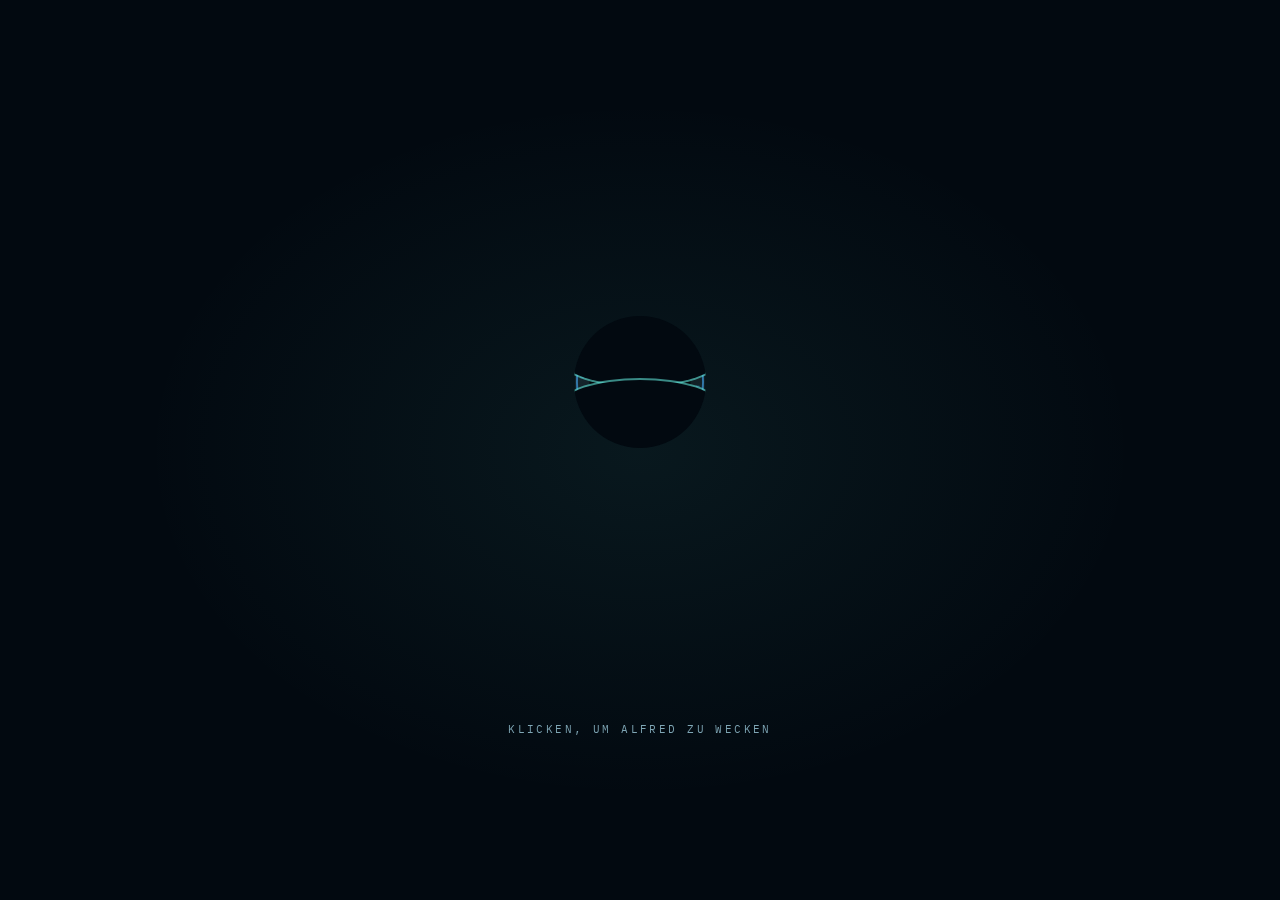
==== commit 296ab377: "App 3.6: YouTube und Bot-Arena live in der App (alle 10 min) YouTube über die bestehende Google-Anme" ====
--- a/index.html
+++ b/index.html
@@ -428,7 +428,7 @@
     <section class="panel" aria-labelledby="h10">
       <div class="ph"><h2 id="h10"><span>04</span> // Gmail · zu beantworten</h2><div class="meta" id="mailMeta">lädt</div></div>
       <div id="mails"></div>
-      <p class="note">Ungelesene Mails im Posteingang (ohne Werbung, Social, Updates) der letzten 30 Tage. Stand vom letzten Abgleich (3× täglich). Alfred schreibt auf Wunsch einen Antwort-Entwurf zum Kopieren.</p>
+      <p class="note">Ungelesene Mails im Posteingang (ohne Werbung, Social, Updates) der letzten 30 Tage. Live über Google (alle 10 min). Alfred schreibt auf Wunsch einen Antwort-Entwurf zum Kopieren.</p>
     </section>
     <section class="panel" aria-labelledby="h11">
       <div class="ph"><h2 id="h11"><span>05</span> // Crogstad · contact@crogstad.com</h2><div class="meta" id="cmailMeta">lädt</div></div>
@@ -457,6 +457,7 @@
       <div class="act" style="border-left-color:var(--cyan)" id="keyBox"></div>
       <div class="act" style="border-left-color:var(--violet)" id="pwBox"></div>
       <div class="act" style="border-left-color:var(--green)" id="gBox"></div>
+      <div class="act" style="border-left-color:var(--blue)" id="liveBox"></div>
       <p class="note">Sperre nach 5 min im Hintergrund oder 15 min ohne Bedienung. Falsches Passwort: 10 s · 30 s · 1 min · 5 min Wartezeit.</p>
       <div class="volbox" id="volSec"></div>
       <p class="note" id="pendBox"></p>
@@ -489,7 +490,7 @@
       <div id="bitpanda"></div>
     </div>
   </section>
-  <p class="note">App · Daten verschlüsselt, Abgleich 3× täglich · Routine aus deiner Wochenvorlage · Termine live aus Google Kalender · Mails live aus Gmail · YouTube-Zahlen aktualisiert Claude</p>
+  <p class="note">App · Daten verschlüsselt · Kalender, Mails, YouTube und Bot-Arena live · Routine aus deiner Wochenvorlage · Termine live aus Google Kalender · Mails live aus Gmail · YouTube-Zahlen aktualisiert Claude</p>
 </div>
 
 <section class="panel jv" id="jv" hidden aria-labelledby="jvh">
@@ -627,7 +628,7 @@
   S.briefings=D.briefings||(D.briefing?{[D.briefing.datum+"-x"]:D.briefing.text}:{});
   applyLocal();S.db=LDB;S.dataReady=true;
   renderAll();renderVids();renderBitpanda();renderArena();renderMails();renderPending();keyBox(document.getElementById("keyBox"));pwBox(document.getElementById("pwBox"));
-  const st=document.getElementById("stand");if(st)st.textContent="Daten "+standTxt().replace("Stand ","");runBriefing(false);if(typeof GG!=="undefined"){GG.status();GG.box(document.getElementById("gBox"));if(GG.ok())GG.refresh(true)}}
+  const st=document.getElementById("stand");if(st)st.textContent="Daten "+standTxt().replace("Stand ","");runBriefing(false);if(typeof GG!=="undefined"){GG.status();GG.box(document.getElementById("gBox"));if(GG.ok())GG.refresh(true)}if(typeof LIVE!=="undefined"){LIVE.box(document.getElementById("liveBox"));LIVE.refresh()}}
 
 /* ---------- Alfred über den eigenen Anthropic-Schlüssel ---------- */
 const getSample=async()=>{const key=await openLocal("anthropic");if(!key)return null;
@@ -1280,7 +1281,7 @@
 /* ---------- Google direkt: Kalender + Gmail live in der App ----------
    Anmeldung über Google (nur Kilians Konto, Zugriffsschlüssel 1 h gültig, nur im Speicher dieser Sitzung).
    Stellt dieselben Werkzeuge bereit wie Krogstad-Online (S.mcp), damit Alfred eintragen/absagen/Entwürfe kann. */
-const GG=(()=>{const CLIENT_ID="405380324281-8ihu0l7o41dgpb46ekms3v79rbcf7qo3.apps.googleusercontent.com";const SCOPES="https://www.googleapis.com/auth/calendar.events https://www.googleapis.com/auth/gmail.readonly https://www.googleapis.com/auth/gmail.compose";
+const GG=(()=>{const CLIENT_ID="405380324281-8ihu0l7o41dgpb46ekms3v79rbcf7qo3.apps.googleusercontent.com";const SCOPES="https://www.googleapis.com/auth/calendar.events https://www.googleapis.com/auth/gmail.readonly https://www.googleapis.com/auth/gmail.compose https://www.googleapis.com/auth/youtube.readonly";
   const cid=()=>CLIENT_ID||LS.get("g_client","");let tc=null,tok=null,loading=false;
   try{const s=JSON.parse(sessionStorage.getItem("kg_gt")||"null");if(s&&s.exp>Date.now()+6e4)tok=s}catch(e){}
   const ok=()=>!!(tok&&tok.exp>Date.now()+3e4);
@@ -1288,8 +1289,8 @@
     if(r.status===401){tok=null;sessionStorage.removeItem("kg_gt");status();throw{code:"needs_reauth",message:"Google neu verbinden"}}if(r.status===204)return{};const j=await r.json().catch(()=>({}));if(!r.ok)throw{code:"tool_error",message:(j.error&&j.error.message)||String(r.status)};return j};
   function loadGis(){return new Promise((res,rej)=>{if(window.google&&google.accounts&&google.accounts.oauth2)return res();const s=document.createElement("script");s.src="https://accounts.google.com/gsi/client";s.async=true;s.onload=()=>res();s.onerror=()=>rej(new Error("Google nicht erreichbar"));document.head.appendChild(s)})}
   async function connect(){if(!cid()){status("Client-ID fehlt (unter Ziele → Sicherheit eintragen).");return}try{await loadGis()}catch(e){status("Google nicht erreichbar (offline?)");return}
-    if(!tc)tc=google.accounts.oauth2.initTokenClient({client_id:cid(),scope:SCOPES,prompt:"",callback:r=>{if(r&&r.access_token){tok={t:r.access_token,exp:Date.now()+(r.expires_in||3600)*1000};try{sessionStorage.setItem("kg_gt",JSON.stringify(tok))}catch(e){}LS.set("g_ok",1);refresh(true)}else status("Anmeldung abgebrochen.")},error_callback:e=>status("Anmeldung abgebrochen.")});
-    tc.requestAccessToken({prompt:LS.get("g_ok",0)?"":"consent"})}
+    if(!tc)tc=google.accounts.oauth2.initTokenClient({client_id:cid(),scope:SCOPES,prompt:"",callback:r=>{if(r&&r.access_token){tok={t:r.access_token,exp:Date.now()+(r.expires_in||3600)*1000};try{sessionStorage.setItem("kg_gt",JSON.stringify(tok))}catch(e){}LS.set("g_ok",2);refresh(true)}else status("Anmeldung abgebrochen.")},error_callback:e=>status("Anmeldung abgebrochen.")});
+    tc.requestAccessToken({prompt:LS.get("g_ok",0)>=2?"":"consent"})}
   const iso=d=>d.toISOString();
   async function events(){const s=addDays(sod(new Date()),-7),e=addDays(sod(new Date()),40);
     const j=await api("https://www.googleapis.com/calendar/v3/calendars/primary/events?singleEvents=true&orderBy=startTime&maxResults=250&timeMin="+encodeURIComponent(iso(s))+"&timeMax="+encodeURIComponent(iso(e)));
@@ -1317,21 +1318,78 @@
   async function refresh(force){if(!ok()||loading)return;loading=true;status("Google · lädt …");
     try{S.mcp=shim;S.events=await events();S.calLoaded=true;S.calError=null;S.mails=null;await loadMails(true);
       try{S.cmails=(await threads("(to:contact@crogstad.com OR deliveredto:contact@crogstad.com) -in:sent -from:me is:unread newer_than:30d",15)).threads.map(t=>{const m=t.messages[t.messages.length-1]||{};return{tid:t.id,mid:m.id,subject:m.subject||"(ohne Betreff)",sender:m.sender||"",snippet:m.snippet||"",date:m.date,url:t.viewUrl,count:t.messageCount}})}catch(e){}
-      LS.set("g_last",Date.now());renderAll();renderMails();status()}catch(e){const m=String(e.message||e);status(e.code==="needs_reauth"?null:/has not been used|is disabled|accessNotConfigured/i.test(m)?(/gmail/i.test(m)?"Gmail-API":"Kalender-API")+" in Google Cloud noch nicht aktiviert":"Google: "+m.slice(0,60))}finally{loading=false}}
+      LS.set("g_last",Date.now());renderAll();renderMails();status();if(typeof LIVE!=="undefined")LIVE.refresh()}catch(e){const m=String(e.message||e);status(e.code==="needs_reauth"?null:/has not been used|is disabled|accessNotConfigured/i.test(m)?(/gmail/i.test(m)?"Gmail-API":"Kalender-API")+" in Google Cloud noch nicht aktiviert":"Google: "+m.slice(0,60))}finally{loading=false}}
   /* Anzeige oben: live oder verbinden */
   function status(msg){const st=document.getElementById("stand");if(!st)return;st.textContent="";
     const base=el("span",null,"Daten "+standTxt().replace("Stand ",""));st.appendChild(base);
     if(ok()&&!msg){st.appendChild(el("span","gl"," · Google live ✓"));return}
     if(msg){st.appendChild(el("span","gl"," · "+msg));if(/lädt/.test(msg))return}
     if(!cid()&&!msg)return;const b=el("button","btn gbtn",LS.get("g_ok",0)?"Google aktualisieren":"Mit Google verbinden");b.type="button";b.onclick=()=>connect();st.appendChild(b)}
-  function box(bx){if(!bx)return;bx.textContent="";bx.appendChild(el("div","ast","Google direkt (Kalender + Gmail live): "+(ok()?"verbunden ✓":cid()?"bereit – oben „Mit Google verbinden“":"Client-ID fehlt")));
+  function box(bx){if(!bx)return;bx.textContent="";bx.appendChild(el("div","ast","Google direkt (Kalender, Gmail + YouTube live): "+(ok()?"verbunden ✓":cid()?"bereit – oben „Mit Google verbinden“":"Client-ID fehlt")));
     if(!CLIENT_ID){const i=el("input");i.type="text";i.placeholder="Google Client-ID (…apps.googleusercontent.com)";i.value=LS.get("g_client","");const s=el("button","btn","Client-ID speichern");s.type="button";s.onclick=()=>{LS.set("g_client",i.value.trim());tc=null;box(bx);status()};bx.append(i,s)}
     const c=el("button","btn","Jetzt verbinden");c.type="button";c.onclick=()=>connect();bx.appendChild(c)}
   setInterval(()=>{if(ok()&&!document.hidden)refresh(false)},10*60e3);
   /* abgelaufen? beim nächsten Antippen still erneuern (Google erlaubt das nur nach einer Berührung) */
   let lastTry=0;addEventListener("pointerdown",()=>{if(PW&&cid()&&LS.get("g_ok",0)&&!ok()&&Date.now()-lastTry>60e3){lastTry=Date.now();connect()}},{capture:true,passive:true});
   document.addEventListener("visibilitychange",()=>{if(!document.hidden&&ok()&&Date.now()-LS.get("g_last",0)>5*60e3)refresh(false)});
-  return{connect,refresh,status,box,ok}})();
+  return{connect,refresh,status,box,ok,api}})();
+
+/* ---------- Live-Daten: YouTube (über die Google-Anmeldung) + Bot-Arena (über GitHub, nur Lesen) ----------
+   Läuft in der App selbst: beim Entsperren, alle 10 min und beim Zurückkehren in die App.
+   Fällt etwas aus, bleibt der letzte Stand aus dem Datenpaket stehen. */
+const LIVE=(()=>{const CH="UCZBMUZzwB1OQs1qtirU_gwQ",AR="kiliankrogstad1/bot_arena";let busy=false,err={};
+  const isoDur=s=>{const m=/PT(?:(\d+)H)?(?:(\d+)M)?(?:(\d+)S)?/.exec(s||"")||[];return(+m[1]||0)*3600+(+m[2]||0)*60+(+m[3]||0)};
+  const tag=t=>new Intl.DateTimeFormat("en-CA",{timeZone:TZ,year:"numeric",month:"2-digit",day:"2-digit"}).format(t||new Date());
+  const uhr=ms=>ms?new Intl.DateTimeFormat("de-CH",{timeZone:TZ,hour:"2-digit",minute:"2-digit",hourCycle:"h23"}).format(new Date(ms)):"–";
+  const g=u=>GG.api("https://www.googleapis.com/youtube/v3/"+u);
+
+  async function yt(){if(typeof GG==="undefined"||!GG.ok())return;
+    const ch=((await g("channels?part=statistics,contentDetails&id="+CH)).items||[])[0];if(!ch)throw new Error("Kanal nicht gefunden");
+    const st=ch.statistics,up=ch.contentDetails.relatedPlaylists.uploads;
+    let ids=[],pt="";do{const p=await g("playlistItems?part=contentDetails&maxResults=50&playlistId="+up+(pt?"&pageToken="+pt:""));ids.push(...(p.items||[]).map(x=>x.contentDetails.videoId));pt=p.nextPageToken}while(pt&&ids.length<200);
+    const vs=[];for(let i=0;i<ids.length;i+=50){const v=await g("videos?part=snippet,statistics,contentDetails&id="+ids.slice(i,i+50).join(","));vs.push(...(v.items||[]))}
+    const now=Date.now(),prev=LS.get("yt_snap",{}),old={},snap={};((S.vids&&S.vids.videos)||[]).forEach(x=>old[x.id]=x);
+    const videos=vs.map(v=>{const views=+v.statistics.viewCount||0,o=old[v.id]||{};let p=prev[v.id];
+      if(!p||now-p.t>=20*60e3){const vph=p&&now>p.t?Math.max(0,Math.round((views-p.v)/((now-p.t)/36e5)*10)/10):(p?p.vph:null);p={v:views,t:now,vph}}snap[v.id]=p;
+      return{id:v.id,title:v.snippet.title,date:v.snippet.publishedAt.slice(0,10),dur:v.contentDetails.duration,views,likes:+v.statistics.likeCount||0,
+        comments:+v.statistics.commentCount||0,vph:p.vph!=null?p.vph:(o.vph!=null?o.vph:null),breakout:o.breakout!=null?o.breakout:null,type:isoDur(v.contentDetails.duration)<=180?"short":"long"}})
+      .sort((a,b)=>b.date.localeCompare(a.date));
+    LS.set("yt_snap",snap);S.vids={quelle:"YouTube live",stand:tag(),videos};
+    const subs=+st.subscriberCount||0,views=+st.viewCount||0,d=tag();
+    const ser=[];[...((S.yt&&S.yt.series)||[]),...LS.get("yt_series",[])].forEach(p=>{const i=ser.findIndex(q=>q.d===p.d);if(i<0)ser.push(Object.assign({},p));else if(p.views!=null)ser[i]=Object.assign({},ser[i],p)});
+    const k=ser.findIndex(q=>q.d===d);if(k>=0)ser.splice(k,1);ser.push({d,subs,views});ser.sort((a,b)=>a.d.localeCompare(b.d));
+    const keep=tag(new Date(now-400*864e5));LS.set("yt_series",ser.filter(p=>p.d>=keep));
+    const d30=tag(new Date(now-30*864e5)),base=[...ser].reverse().find(p=>p.d<=d30)||ser[0];
+    const y=Object.assign({goalSubs:1000},S.yt||{});y.subs=subs;y.views=views;y.videos=+st.videoCount||videos.length;y.videos30=videos.filter(v=>v.date>=d30).length;
+    if(base&&base.d!==d){y.subsGained30=subs-base.subs;if(base.views!=null)y.viewsGained30=views-base.views}
+    y.asOf=d.split("-").reverse().join(".")+" · live "+uhr(now);y.series=ser;S.yt=y;LS.set("yt_last",now)}
+
+  async function arena(){const t=PW?await openLocal("arena"):null;if(!t)return false;
+    const r=await fetch("https://api.github.com/repos/"+AR+"/contents/state/app.json?t="+Date.now(),{headers:{Authorization:"Bearer "+t,Accept:"application/vnd.github.raw+json"},cache:"no-store"});
+    if(r.status===401||r.status===403||r.status===404)throw new Error("Token ungültig oder ohne Leserecht auf bot_arena");if(!r.ok)throw new Error("GitHub "+r.status);
+    S.arena=await r.json();LS.set("ar_last",Date.now());return true}
+
+  async function refresh(){if(busy||!PW||!navigator.onLine)return;busy=true;err={};
+    try{await arena()}catch(e){err.arena=String(e.message||e).slice(0,80)}
+    try{await yt()}catch(e){const m=String((e&&e.message)||e);if(!(e&&e.code==="needs_reauth"))err.yt=/has not been used|disabled|accessNotConfigured/i.test(m)?"YouTube-API in Google Cloud noch nicht aktiviert":/insufficient|scope|permission/i.test(m)?"Google neu verbinden (YouTube-Recht fehlt)":m.slice(0,80)}
+    finally{busy=false}try{renderAll()}catch(e){}box(document.getElementById("liveBox"))}
+
+  async function box(bx){if(!bx)return;bx.textContent="";
+    bx.appendChild(el("div","ast","Live-Daten (alle 10 min, solange die App offen ist)"));
+    bx.appendChild(el("div","note","YouTube: "+(err.yt?"⚠ "+err.yt:LS.get("yt_last",0)?"live ✓ "+uhr(LS.get("yt_last",0)):"kommt über „Mit Google verbinden“")));
+    const has=PW&&LS.get("sec_arena",null);
+    bx.appendChild(el("div","note","Bot-Arena: "+(err.arena?"⚠ "+err.arena:has?(LS.get("ar_last",0)?"live ✓ "+uhr(LS.get("ar_last",0)):"verbunden"):"GitHub-Token fehlt")));
+    if(has){const x=el("button","btn","Arena-Token entfernen");x.type="button";x.onclick=()=>{LS.set("sec_arena",null);LS.set("ar_last",0);box(bx)};
+      const n=el("button","btn","Jetzt aktualisieren");n.type="button";n.onclick=()=>refresh();bx.append(n,x);return}
+    bx.appendChild(el("div","note","Token erstellen: GitHub → Settings → Developer settings → Fine-grained tokens → nur Repo bot_arena, Recht „Contents: Read-only“."));
+    const ti=el("input");ti.type="text";ti.className="pwmask";ti.autocomplete="off";ti.placeholder="github_pat_… (nur Lesen, bot_arena)";ti.style.cssText="display:block;width:100%;margin:6px 0";
+    const s=el("button","btn","Token speichern");s.type="button";s.onclick=async()=>{const v=ti.value.trim();if(!/^(github_pat_|ghp_)/.test(v)){ti.focus();return}
+      await sealLocal("arena",v);ti.value="";refresh()};bx.append(ti,s)}
+
+  setInterval(()=>{if(!document.hidden)refresh()},10*60e3);
+  document.addEventListener("visibilitychange",()=>{if(!document.hidden&&Date.now()-Math.max(LS.get("ar_last",0),LS.get("yt_last",0))>5*60e3)refresh()});
+  addEventListener("online",()=>refresh());
+  return{refresh,box,yt,arena}})();
 
 /* ---------- Klang: Alfreds Geräusche + ruhige Hintergrundmusik (alles live erzeugt, keine Dateien) ---------- */
 const KAudio=(()=>{const A={ctx:null,sfx:null,mus:null,rev:null,on:false,last:{},set:Object.assign({music:.35,sfx:.6},LS.get("audio",{}))};
@@ -1401,7 +1459,7 @@
   addEventListener("hashchange",()=>fx.nav());
   return{fx,unlock,running,wants,music,command,ctl,setVol}})();
 
-const APP_VER="3.5";
+const APP_VER="3.6";
 (function(){const f=document.getElementById("lockForm");if(f){const v=el("div","appver","Krogstad App "+APP_VER);f.appendChild(v)}})();
 /* ---------- App-Start: immer beim Core beginnen ---------- */
 if(!window.__skipSplash&&location.hash&&location.hash!=="#home"){try{history.replaceState(null,"",location.pathname+"#home")}catch(e){location.hash="home"}if(typeof route==="function")route()}
